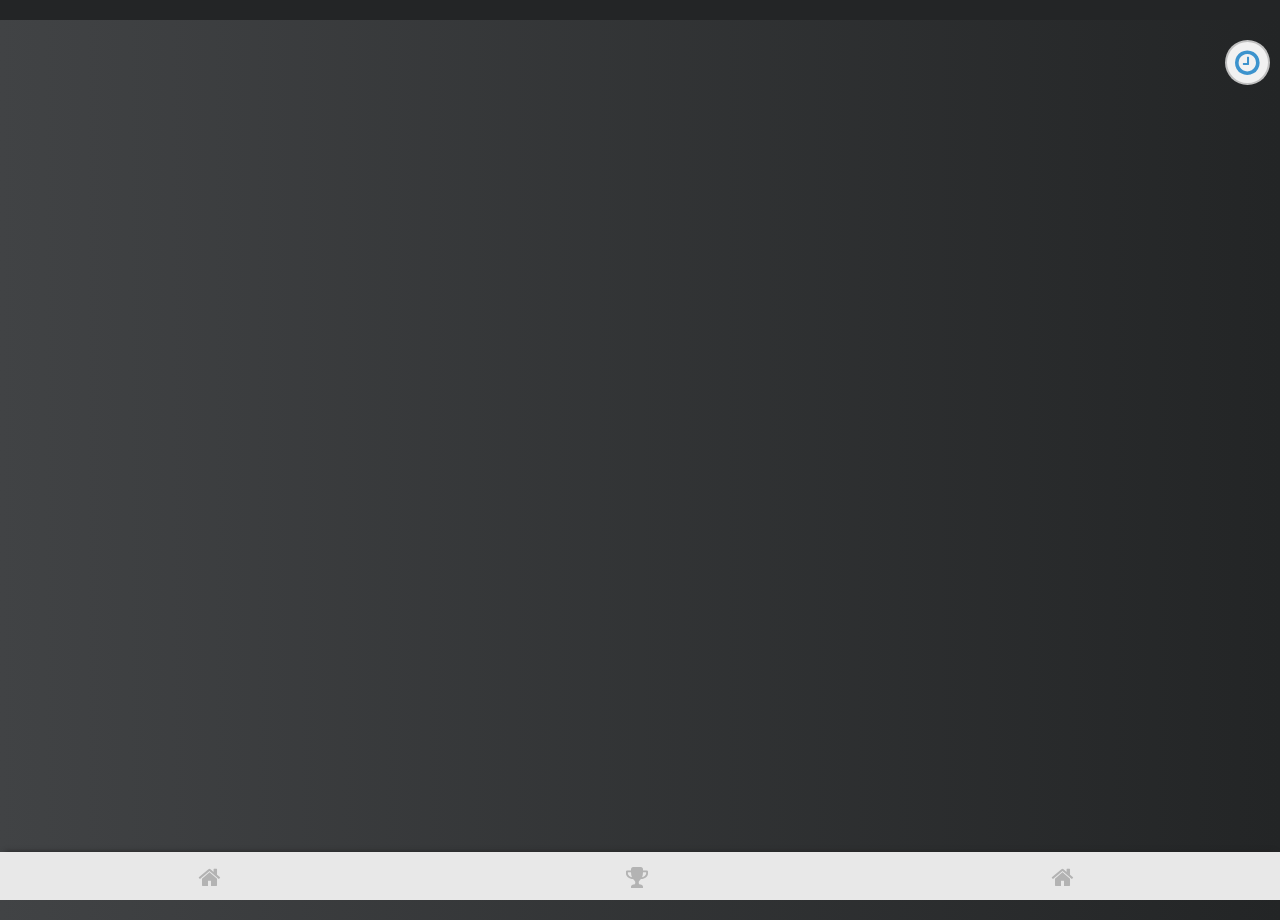
==== www/index.html @ 5163cfc4 "first commit" ====
<!DOCTYPE html>
<html>
  <head>
    <meta charset="utf-8">
    <meta name="viewport" content="initial-scale=1, maximum-scale=1, user-scalable=no, width=device-width">
    <title></title>

    <link href="https://fonts.googleapis.com/css?family=Lato%3A400%2C100%2C300%2C700" rel="stylesheet" type="text/css">
    <link rel="stylesheet" href="assets/font-awesome-4.6.3/css/font-awesome.min.css">

    <link rel="stylesheet" href="assets/pickadate.js/lib/themes/default.css">
    <link rel="stylesheet" href="assets/pickadate.js/lib/themes/default.date.css">

    <!-- <link href="lib/ionic/css/ionic.css" rel="stylesheet"> -->
    <link href="css/style.css" rel="stylesheet">

    <!-- IF using Sass (run gulp sass first), then uncomment below and remove the CSS includes above
    <link href="css/ionic.app.css" rel="stylesheet">
    -->

    <!-- ionic/angularjs js -->
    <!-- <script src="lib/ionic/js/ionic.bundle.js"></script> -->

    <!-- cordova script (this will be a 404 during development) -->
    <script src="cordova.js"></script>

    <!-- your app's js -->
    <!-- <script src="js/app.js"></script> -->
  </head>
  <body>
    <div b-name="timerContainer" class="clock"><i class="fa clock-icon fa-clock-o"></i></div>
    <div class="timer default" b-name="timer">
      <div class="time-remaining"></div>
    </div>
    <div id="iOS_header"></div>
    <div id="view" name="view">

    </div>
    <nav class="tabs">
      <div class="ind-tab" page="home"><i class="fa fa-home"></i></div>
      <div class="ind-tab" page="build"><i class="fa fa-trophy"></i></div>
      <div class="ind-tab" page="dashboard"><i class="fa fa-home"></i></div>
    </nav>

  </body>

  <script src="https://ajax.googleapis.com/ajax/libs/jquery/3.1.0/jquery.min.js"></script>

  <script src="assets/pickadate.js/lib/picker.js"></script>
  <script src="assets/pickadate.js/lib/picker.date.js"></script>

  <script src="js/routing.js/dist/routing.js"></script>
  <script src="js/routing.js/js/transition.js"></script>

  <script src="js/timer.js"></script>
  <script src="js/iTimer.js"></script>

  <script src="js/main.js"></script>
  <script src="data/keydata.js"></script>
</html>
---- www/lib/ionic/css/ionic.css ----
@charset "UTF-8";
/*!
 * Copyright 2015 Drifty Co.
 * http://drifty.com/
 *
 * Ionic, v1.3.1
 * A powerful HTML5 mobile app framework.
 * http://ionicframework.com/
 *
 * By @maxlynch, @benjsperry, @adamdbradley <3
 *
 * Licensed under the MIT license. Please see LICENSE for more information.
 *
 */
/*!
  Ionicons, v2.0.1
  Created by Ben Sperry for the Ionic Framework, http://ionicons.com/
  https://twitter.com/benjsperry  https://twitter.com/ionicframework
  MIT License: https://github.com/driftyco/ionicons

  Android-style icons originally built by Google’s
  Material Design Icons: https://github.com/google/material-design-icons
  used under CC BY http://creativecommons.org/licenses/by/4.0/
  Modified icons to fit ionicon’s grid from original.
*/
@font-face {
  font-family: "Ionicons";
  src: url("../fonts/ionicons.eot?v=2.0.1");
  src: url("../fonts/ionicons.eot?v=2.0.1#iefix") format("embedded-opentype"), url("../fonts/ionicons.ttf?v=2.0.1") format("truetype"), url("../fonts/ionicons.woff?v=2.0.1") format("woff"), url("../fonts/ionicons.woff") format("woff"), url("../fonts/ionicons.svg?v=2.0.1#Ionicons") format("svg");
  font-weight: normal;
  font-style: normal; }

.ion, .ionicons,
.ion-alert:before,
.ion-alert-circled:before,
.ion-android-add:before,
.ion-android-add-circle:before,
.ion-android-alarm-clock:before,
.ion-android-alert:before,
.ion-android-apps:before,
.ion-android-archive:before,
.ion-android-arrow-back:before,
.ion-android-arrow-down:before,
.ion-android-arrow-dropdown:before,
.ion-android-arrow-dropdown-circle:before,
.ion-android-arrow-dropleft:before,
.ion-android-arrow-dropleft-circle:before,
.ion-android-arrow-dropright:before,
.ion-android-arrow-dropright-circle:before,
.ion-android-arrow-dropup:before,
.ion-android-arrow-dropup-circle:before,
.ion-android-arrow-forward:before,
.ion-android-arrow-up:before,
.ion-android-attach:before,
.ion-android-bar:before,
.ion-android-bicycle:before,
.ion-android-boat:before,
.ion-android-bookmark:before,
.ion-android-bulb:before,
.ion-android-bus:before,
.ion-android-calendar:before,
.ion-android-call:before,
.ion-android-camera:before,
.ion-android-cancel:before,
.ion-android-car:before,
.ion-android-cart:before,
.ion-android-chat:before,
.ion-android-checkbox:before,
.ion-android-checkbox-blank:before,
.ion-android-checkbox-outline:before,
.ion-android-checkbox-outline-blank:before,
.ion-android-checkmark-circle:before,
.ion-android-clipboard:before,
.ion-android-close:before,
.ion-android-cloud:before,
.ion-android-cloud-circle:before,
.ion-android-cloud-done:before,
.ion-android-cloud-outline:before,
.ion-android-color-palette:before,
.ion-android-compass:before,
.ion-android-contact:before,
.ion-android-contacts:before,
.ion-android-contract:before,
.ion-android-create:before,
.ion-android-delete:before,
.ion-android-desktop:before,
.ion-android-document:before,
.ion-android-done:before,
.ion-android-done-all:before,
.ion-android-download:before,
.ion-android-drafts:before,
.ion-android-exit:before,
.ion-android-expand:before,
.ion-android-favorite:before,
.ion-android-favorite-outline:before,
.ion-android-film:before,
.ion-android-folder:before,
.ion-android-folder-open:before,
.ion-android-funnel:before,
.ion-android-globe:before,
.ion-android-hand:before,
.ion-android-hangout:before,
.ion-android-happy:before,
.ion-android-home:before,
.ion-android-image:before,
.ion-android-laptop:before,
.ion-android-list:before,
.ion-android-locate:before,
.ion-android-lock:before,
.ion-android-mail:before,
.ion-android-map:before,
.ion-android-menu:before,
.ion-android-microphone:before,
.ion-android-microphone-off:before,
.ion-android-more-horizontal:before,
.ion-android-more-vertical:before,
.ion-android-navigate:before,
.ion-android-notifications:before,
.ion-android-notifications-none:before,
.ion-android-notifications-off:before,
.ion-android-open:before,
.ion-android-options:before,
.ion-android-people:before,
.ion-android-person:before,
.ion-android-person-add:before,
.ion-android-phone-landscape:before,
.ion-android-phone-portrait:before,
.ion-android-pin:before,
.ion-android-plane:before,
.ion-android-playstore:before,
.ion-android-print:before,
.ion-android-radio-button-off:before,
.ion-android-radio-button-on:before,
.ion-android-refresh:before,
.ion-android-remove:before,
.ion-android-remove-circle:before,
.ion-android-restaurant:before,
.ion-android-sad:before,
.ion-android-search:before,
.ion-android-send:before,
.ion-android-settings:before,
.ion-android-share:before,
.ion-android-share-alt:before,
.ion-android-star:before,
.ion-android-star-half:before,
.ion-android-star-outline:before,
.ion-android-stopwatch:before,
.ion-android-subway:before,
.ion-android-sunny:before,
.ion-android-sync:before,
.ion-android-textsms:before,
.ion-android-time:before,
.ion-android-train:before,
.ion-android-unlock:before,
.ion-android-upload:before,
.ion-android-volume-down:before,
.ion-android-volume-mute:before,
.ion-android-volume-off:before,
.ion-android-volume-up:before,
.ion-android-walk:before,
.ion-android-warning:before,
.ion-android-watch:before,
.ion-android-wifi:before,
.ion-aperture:before,
.ion-archive:before,
.ion-arrow-down-a:before,
.ion-arrow-down-b:before,
.ion-arrow-down-c:before,
.ion-arrow-expand:before,
.ion-arrow-graph-down-left:before,
.ion-arrow-graph-down-right:before,
.ion-arrow-graph-up-left:before,
.ion-arrow-graph-up-right:before,
.ion-arrow-left-a:before,
.ion-arrow-left-b:before,
.ion-arrow-left-c:before,
.ion-arrow-move:before,
.ion-arrow-resize:before,
.ion-arrow-return-left:before,
.ion-arrow-return-right:before,
.ion-arrow-right-a:before,
.ion-arrow-right-b:before,
.ion-arrow-right-c:before,
.ion-arrow-shrink:before,
.ion-arrow-swap:before,
.ion-arrow-up-a:before,
.ion-arrow-up-b:before,
.ion-arrow-up-c:before,
.ion-asterisk:before,
.ion-at:before,
.ion-backspace:before,
.ion-backspace-outline:before,
.ion-bag:before,
.ion-battery-charging:before,
.ion-battery-empty:before,
.ion-battery-full:before,
.ion-battery-half:before,
.ion-battery-low:before,
.ion-beaker:before,
.ion-beer:before,
.ion-bluetooth:before,
.ion-bonfire:before,
.ion-bookmark:before,
.ion-bowtie:before,
.ion-briefcase:before,
.ion-bug:before,
.ion-calculator:before,
.ion-calendar:before,
.ion-camera:before,
.ion-card:before,
.ion-cash:before,
.ion-chatbox:before,
.ion-chatbox-working:before,
.ion-chatboxes:before,
.ion-chatbubble:before,
.ion-chatbubble-working:before,
.ion-chatbubbles:before,
.ion-checkmark:before,
.ion-checkmark-circled:before,
.ion-checkmark-round:before,
.ion-chevron-down:before,
.ion-chevron-left:before,
.ion-chevron-right:before,
.ion-chevron-up:before,
.ion-clipboard:before,
.ion-clock:before,
.ion-close:before,
.ion-close-circled:before,
.ion-close-round:before,
.ion-closed-captioning:before,
.ion-cloud:before,
.ion-code:before,
.ion-code-download:before,
.ion-code-working:before,
.ion-coffee:before,
.ion-compass:before,
.ion-compose:before,
.ion-connection-bars:before,
.ion-contrast:before,
.ion-crop:before,
.ion-cube:before,
.ion-disc:before,
.ion-document:before,
.ion-document-text:before,
.ion-drag:before,
.ion-earth:before,
.ion-easel:before,
.ion-edit:before,
.ion-egg:before,
.ion-eject:before,
.ion-email:before,
.ion-email-unread:before,
.ion-erlenmeyer-flask:before,
.ion-erlenmeyer-flask-bubbles:before,
.ion-eye:before,
.ion-eye-disabled:before,
.ion-female:before,
.ion-filing:before,
.ion-film-marker:before,
.ion-fireball:before,
.ion-flag:before,
.ion-flame:before,
.ion-flash:before,
.ion-flash-off:before,
.ion-folder:before,
.ion-fork:before,
.ion-fork-repo:before,
.ion-forward:before,
.ion-funnel:before,
.ion-gear-a:before,
.ion-gear-b:before,
.ion-grid:before,
.ion-hammer:before,
.ion-happy:before,
.ion-happy-outline:before,
.ion-headphone:before,
.ion-heart:before,
.ion-heart-broken:before,
.ion-help:before,
.ion-help-buoy:before,
.ion-help-circled:before,
.ion-home:before,
.ion-icecream:before,
.ion-image:before,
.ion-images:before,
.ion-information:before,
.ion-information-circled:before,
.ion-ionic:before,
.ion-ios-alarm:before,
.ion-ios-alarm-outline:before,
.ion-ios-albums:before,
.ion-ios-albums-outline:before,
.ion-ios-americanfootball:before,
.ion-ios-americanfootball-outline:before,
.ion-ios-analytics:before,
.ion-ios-analytics-outline:before,
.ion-ios-arrow-back:before,
.ion-ios-arrow-down:before,
.ion-ios-arrow-forward:before,
.ion-ios-arrow-left:before,
.ion-ios-arrow-right:before,
.ion-ios-arrow-thin-down:before,
.ion-ios-arrow-thin-left:before,
.ion-ios-arrow-thin-right:before,
.ion-ios-arrow-thin-up:before,
.ion-ios-arrow-up:before,
.ion-ios-at:before,
.ion-ios-at-outline:before,
.ion-ios-barcode:before,
.ion-ios-barcode-outline:before,
.ion-ios-baseball:before,
.ion-ios-baseball-outline:before,
.ion-ios-basketball:before,
.ion-ios-basketball-outline:before,
.ion-ios-bell:before,
.ion-ios-bell-outline:before,
.ion-ios-body:before,
.ion-ios-body-outline:before,
.ion-ios-bolt:before,
.ion-ios-bolt-outline:before,
.ion-ios-book:before,
.ion-ios-book-outline:before,
.ion-ios-bookmarks:before,
.ion-ios-bookmarks-outline:before,
.ion-ios-box:before,
.ion-ios-box-outline:before,
.ion-ios-briefcase:before,
.ion-ios-briefcase-outline:before,
.ion-ios-browsers:before,
.ion-ios-browsers-outline:before,
.ion-ios-calculator:before,
.ion-ios-calculator-outline:before,
.ion-ios-calendar:before,
.ion-ios-calendar-outline:before,
.ion-ios-camera:before,
.ion-ios-camera-outline:before,
.ion-ios-cart:before,
.ion-ios-cart-outline:before,
.ion-ios-chatboxes:before,
.ion-ios-chatboxes-outline:before,
.ion-ios-chatbubble:before,
.ion-ios-chatbubble-outline:before,
.ion-ios-checkmark:before,
.ion-ios-checkmark-empty:before,
.ion-ios-checkmark-outline:before,
.ion-ios-circle-filled:before,
.ion-ios-circle-outline:before,
.ion-ios-clock:before,
.ion-ios-clock-outline:before,
.ion-ios-close:before,
.ion-ios-close-empty:before,
.ion-ios-close-outline:before,
.ion-ios-cloud:before,
.ion-ios-cloud-download:before,
.ion-ios-cloud-download-outline:before,
.ion-ios-cloud-outline:before,
.ion-ios-cloud-upload:before,
.ion-ios-cloud-upload-outline:before,
.ion-ios-cloudy:before,
.ion-ios-cloudy-night:before,
.ion-ios-cloudy-night-outline:before,
.ion-ios-cloudy-outline:before,
.ion-ios-cog:before,
.ion-ios-cog-outline:before,
.ion-ios-color-filter:before,
.ion-ios-color-filter-outline:before,
.ion-ios-color-wand:before,
.ion-ios-color-wand-outline:before,
.ion-ios-compose:before,
.ion-ios-compose-outline:before,
.ion-ios-contact:before,
.ion-ios-contact-outline:before,
.ion-ios-copy:before,
.ion-ios-copy-outline:before,
.ion-ios-crop:before,
.ion-ios-crop-strong:before,
.ion-ios-download:before,
.ion-ios-download-outline:before,
.ion-ios-drag:before,
.ion-ios-email:before,
.ion-ios-email-outline:before,
.ion-ios-eye:before,
.ion-ios-eye-outline:before,
.ion-ios-fastforward:before,
.ion-ios-fastforward-outline:before,
.ion-ios-filing:before,
.ion-ios-filing-outline:before,
.ion-ios-film:before,
.ion-ios-film-outline:before,
.ion-ios-flag:before,
.ion-ios-flag-outline:before,
.ion-ios-flame:before,
.ion-ios-flame-outline:before,
.ion-ios-flask:before,
.ion-ios-flask-outline:before,
.ion-ios-flower:before,
.ion-ios-flower-outline:before,
.ion-ios-folder:before,
.ion-ios-folder-outline:before,
.ion-ios-football:before,
.ion-ios-football-outline:before,
.ion-ios-game-controller-a:before,
.ion-ios-game-controller-a-outline:before,
.ion-ios-game-controller-b:before,
.ion-ios-game-controller-b-outline:before,
.ion-ios-gear:before,
.ion-ios-gear-outline:before,
.ion-ios-glasses:before,
.ion-ios-glasses-outline:before,
.ion-ios-grid-view:before,
.ion-ios-grid-view-outline:before,
.ion-ios-heart:before,
.ion-ios-heart-outline:before,
.ion-ios-help:before,
.ion-ios-help-empty:before,
.ion-ios-help-outline:before,
.ion-ios-home:before,
.ion-ios-home-outline:before,
.ion-ios-infinite:before,
.ion-ios-infinite-outline:before,
.ion-ios-information:before,
.ion-ios-information-empty:before,
.ion-ios-information-outline:before,
.ion-ios-ionic-outline:before,
.ion-ios-keypad:before,
.ion-ios-keypad-outline:before,
.ion-ios-lightbulb:before,
.ion-ios-lightbulb-outline:before,
.ion-ios-list:before,
.ion-ios-list-outline:before,
.ion-ios-location:before,
.ion-ios-location-outline:before,
.ion-ios-locked:before,
.ion-ios-locked-outline:before,
.ion-ios-loop:before,
.ion-ios-loop-strong:before,
.ion-ios-medical:before,
.ion-ios-medical-outline:before,
.ion-ios-medkit:before,
.ion-ios-medkit-outline:before,
.ion-ios-mic:before,
.ion-ios-mic-off:before,
.ion-ios-mic-outline:before,
.ion-ios-minus:before,
.ion-ios-minus-empty:before,
.ion-ios-minus-outline:before,
.ion-ios-monitor:before,
.ion-ios-monitor-outline:before,
.ion-ios-moon:before,
.ion-ios-moon-outline:before,
.ion-ios-more:before,
.ion-ios-more-outline:before,
.ion-ios-musical-note:before,
.ion-ios-musical-notes:before,
.ion-ios-navigate:before,
.ion-ios-navigate-outline:before,
.ion-ios-nutrition:before,
.ion-ios-nutrition-outline:before,
.ion-ios-paper:before,
.ion-ios-paper-outline:before,
.ion-ios-paperplane:before,
.ion-ios-paperplane-outline:before,
.ion-ios-partlysunny:before,
.ion-ios-partlysunny-outline:before,
.ion-ios-pause:before,
.ion-ios-pause-outline:before,
.ion-ios-paw:before,
.ion-ios-paw-outline:before,
.ion-ios-people:before,
.ion-ios-people-outline:before,
.ion-ios-person:before,
.ion-ios-person-outline:before,
.ion-ios-personadd:before,
.ion-ios-personadd-outline:before,
.ion-ios-photos:before,
.ion-ios-photos-outline:before,
.ion-ios-pie:before,
.ion-ios-pie-outline:before,
.ion-ios-pint:before,
.ion-ios-pint-outline:before,
.ion-ios-play:before,
.ion-ios-play-outline:before,
.ion-ios-plus:before,
.ion-ios-plus-empty:before,
.ion-ios-plus-outline:before,
.ion-ios-pricetag:before,
.ion-ios-pricetag-outline:before,
.ion-ios-pricetags:before,
.ion-ios-pricetags-outline:before,
.ion-ios-printer:before,
.ion-ios-printer-outline:before,
.ion-ios-pulse:before,
.ion-ios-pulse-strong:before,
.ion-ios-rainy:before,
.ion-ios-rainy-outline:before,
.ion-ios-recording:before,
.ion-ios-recording-outline:before,
.ion-ios-redo:before,
.ion-ios-redo-outline:before,
.ion-ios-refresh:before,
.ion-ios-refresh-empty:before,
.ion-ios-refresh-outline:before,
.ion-ios-reload:before,
.ion-ios-reverse-camera:before,
.ion-ios-reverse-camera-outline:before,
.ion-ios-rewind:before,
.ion-ios-rewind-outline:before,
.ion-ios-rose:before,
.ion-ios-rose-outline:before,
.ion-ios-search:before,
.ion-ios-search-strong:before,
.ion-ios-settings:before,
.ion-ios-settings-strong:before,
.ion-ios-shuffle:before,
.ion-ios-shuffle-strong:before,
.ion-ios-skipbackward:before,
.ion-ios-skipbackward-outline:before,
.ion-ios-skipforward:before,
.ion-ios-skipforward-outline:before,
.ion-ios-snowy:before,
.ion-ios-speedometer:before,
.ion-ios-speedometer-outline:before,
.ion-ios-star:before,
.ion-ios-star-half:before,
.ion-ios-star-outline:before,
.ion-ios-stopwatch:before,
.ion-ios-stopwatch-outline:before,
.ion-ios-sunny:before,
.ion-ios-sunny-outline:before,
.ion-ios-telephone:before,
.ion-ios-telephone-outline:before,
.ion-ios-tennisball:before,
.ion-ios-tennisball-outline:before,
.ion-ios-thunderstorm:before,
.ion-ios-thunderstorm-outline:before,
.ion-ios-time:before,
.ion-ios-time-outline:before,
.ion-ios-timer:before,
.ion-ios-timer-outline:before,
.ion-ios-toggle:before,
.ion-ios-toggle-outline:before,
.ion-ios-trash:before,
.ion-ios-trash-outline:before,
.ion-ios-undo:before,
.ion-ios-undo-outline:before,
.ion-ios-unlocked:before,
.ion-ios-unlocked-outline:before,
.ion-ios-upload:before,
.ion-ios-upload-outline:before,
.ion-ios-videocam:before,
.ion-ios-videocam-outline:before,
.ion-ios-volume-high:before,
.ion-ios-volume-low:before,
.ion-ios-wineglass:before,
.ion-ios-wineglass-outline:before,
.ion-ios-world:before,
.ion-ios-world-outline:before,
.ion-ipad:before,
.ion-iphone:before,
.ion-ipod:before,
.ion-jet:before,
.ion-key:before,
.ion-knife:before,
.ion-laptop:before,
.ion-leaf:before,
.ion-levels:before,
.ion-lightbulb:before,
.ion-link:before,
.ion-load-a:before,
.ion-load-b:before,
.ion-load-c:before,
.ion-load-d:before,
.ion-location:before,
.ion-lock-combination:before,
.ion-locked:before,
.ion-log-in:before,
.ion-log-out:before,
.ion-loop:before,
.ion-magnet:before,
.ion-male:before,
.ion-man:before,
.ion-map:before,
.ion-medkit:before,
.ion-merge:before,
.ion-mic-a:before,
.ion-mic-b:before,
.ion-mic-c:before,
.ion-minus:before,
.ion-minus-circled:before,
.ion-minus-round:before,
.ion-model-s:before,
.ion-monitor:before,
.ion-more:before,
.ion-mouse:before,
.ion-music-note:before,
.ion-navicon:before,
.ion-navicon-round:before,
.ion-navigate:before,
.ion-network:before,
.ion-no-smoking:before,
.ion-nuclear:before,
.ion-outlet:before,
.ion-paintbrush:before,
.ion-paintbucket:before,
.ion-paper-airplane:before,
.ion-paperclip:before,
.ion-pause:before,
.ion-person:before,
.ion-person-add:before,
.ion-person-stalker:before,
.ion-pie-graph:before,
.ion-pin:before,
.ion-pinpoint:before,
.ion-pizza:before,
.ion-plane:before,
.ion-planet:before,
.ion-play:before,
.ion-playstation:before,
.ion-plus:before,
.ion-plus-circled:before,
.ion-plus-round:before,
.ion-podium:before,
.ion-pound:before,
.ion-power:before,
.ion-pricetag:before,
.ion-pricetags:before,
.ion-printer:before,
.ion-pull-request:before,
.ion-qr-scanner:before,
.ion-quote:before,
.ion-radio-waves:before,
.ion-record:before,
.ion-refresh:before,
.ion-reply:before,
.ion-reply-all:before,
.ion-ribbon-a:before,
.ion-ribbon-b:before,
.ion-sad:before,
.ion-sad-outline:before,
.ion-scissors:before,
.ion-search:before,
.ion-settings:before,
.ion-share:before,
.ion-shuffle:before,
.ion-skip-backward:before,
.ion-skip-forward:before,
.ion-social-android:before,
.ion-social-android-outline:before,
.ion-social-angular:before,
.ion-social-angular-outline:before,
.ion-social-apple:before,
.ion-social-apple-outline:before,
.ion-social-bitcoin:before,
.ion-social-bitcoin-outline:before,
.ion-social-buffer:before,
.ion-social-buffer-outline:before,
.ion-social-chrome:before,
.ion-social-chrome-outline:before,
.ion-social-codepen:before,
.ion-social-codepen-outline:before,
.ion-social-css3:before,
.ion-social-css3-outline:before,
.ion-social-designernews:before,
.ion-social-designernews-outline:before,
.ion-social-dribbble:before,
.ion-social-dribbble-outline:before,
.ion-social-dropbox:before,
.ion-social-dropbox-outline:before,
.ion-social-euro:before,
.ion-social-euro-outline:before,
.ion-social-facebook:before,
.ion-social-facebook-outline:before,
.ion-social-foursquare:before,
.ion-social-foursquare-outline:before,
.ion-social-freebsd-devil:before,
.ion-social-github:before,
.ion-social-github-outline:before,
.ion-social-google:before,
.ion-social-google-outline:before,
.ion-social-googleplus:before,
.ion-social-googleplus-outline:before,
.ion-social-hackernews:before,
.ion-social-hackernews-outline:before,
.ion-social-html5:before,
.ion-social-html5-outline:before,
.ion-social-instagram:before,
.ion-social-instagram-outline:before,
.ion-social-javascript:before,
.ion-social-javascript-outline:before,
.ion-social-linkedin:before,
.ion-social-linkedin-outline:before,
.ion-social-markdown:before,
.ion-social-nodejs:before,
.ion-social-octocat:before,
.ion-social-pinterest:before,
.ion-social-pinterest-outline:before,
.ion-social-python:before,
.ion-social-reddit:before,
.ion-social-reddit-outline:before,
.ion-social-rss:before,
.ion-social-rss-outline:before,
.ion-social-sass:before,
.ion-social-skype:before,
.ion-social-skype-outline:before,
.ion-social-snapchat:before,
.ion-social-snapchat-outline:before,
.ion-social-tumblr:before,
.ion-social-tumblr-outline:before,
.ion-social-tux:before,
.ion-social-twitch:before,
.ion-social-twitch-outline:before,
.ion-social-twitter:before,
.ion-social-twitter-outline:before,
.ion-social-usd:before,
.ion-social-usd-outline:before,
.ion-social-vimeo:before,
.ion-social-vimeo-outline:before,
.ion-social-whatsapp:before,
.ion-social-whatsapp-outline:before,
.ion-social-windows:before,
.ion-social-windows-outline:before,
.ion-social-wordpress:before,
.ion-social-wordpress-outline:before,
.ion-social-yahoo:before,
.ion-social-yahoo-outline:before,
.ion-social-yen:before,
.ion-social-yen-outline:before,
.ion-social-youtube:before,
.ion-social-youtube-outline:before,
.ion-soup-can:before,
.ion-soup-can-outline:before,
.ion-speakerphone:before,
.ion-speedometer:before,
.ion-spoon:before,
.ion-star:before,
.ion-stats-bars:before,
.ion-steam:before,
.ion-stop:before,
.ion-thermometer:before,
.ion-thumbsdown:before,
.ion-thumbsup:before,
.ion-toggle:before,
.ion-toggle-filled:before,
.ion-transgender:before,
.ion-trash-a:before,
.ion-trash-b:before,
.ion-trophy:before,
.ion-tshirt:before,
.ion-tshirt-outline:before,
.ion-umbrella:before,
.ion-university:before,
.ion-unlocked:before,
.ion-upload:before,
.ion-usb:before,
.ion-videocamera:before,
.ion-volume-high:before,
.ion-volume-low:before,
.ion-volume-medium:before,
.ion-volume-mute:before,
.ion-wand:before,
.ion-waterdrop:before,
.ion-wifi:before,
.ion-wineglass:before,
.ion-woman:before,
.ion-wrench:before,
.ion-xbox:before {
  display: inline-block;
  font-family: "Ionicons";
  speak: none;
  font-style: normal;
  font-weight: normal;
  font-variant: normal;
  text-transform: none;
  text-rendering: auto;
  line-height: 1;
  -webkit-font-smoothing: antialiased;
  -moz-osx-font-smoothing: grayscale; }

.ion-alert:before {
  content: ""; }

.ion-alert-circled:before {
  content: ""; }

.ion-android-add:before {
  content: ""; }

.ion-android-add-circle:before {
  content: ""; }

.ion-android-alarm-clock:before {
  content: ""; }

.ion-android-alert:before {
  content: ""; }

.ion-android-apps:before {
  content: ""; }

.ion-android-archive:before {
  content: ""; }

.ion-android-arrow-back:before {
  content: ""; }

.ion-android-arrow-down:before {
  content: ""; }

.ion-android-arrow-dropdown:before {
  content: ""; }

.ion-android-arrow-dropdown-circle:before {
  content: ""; }

.ion-android-arrow-dropleft:before {
  content: ""; }

.ion-android-arrow-dropleft-circle:before {
  content: ""; }

.ion-android-arrow-dropright:before {
  content: ""; }

.ion-android-arrow-dropright-circle:before {
  content: ""; }

.ion-android-arrow-dropup:before {
  content: ""; }

.ion-android-arrow-dropup-circle:before {
  content: ""; }

.ion-android-arrow-forward:before {
  content: ""; }

.ion-android-arrow-up:before {
  content: ""; }

.ion-android-attach:before {
  content: ""; }

.ion-android-bar:before {
  content: ""; }

.ion-android-bicycle:before {
  content: ""; }

.ion-android-boat:before {
  content: ""; }

.ion-android-bookmark:before {
  content: ""; }

.ion-android-bulb:before {
  content: ""; }

.ion-android-bus:before {
  content: ""; }

.ion-android-calendar:before {
  content: ""; }

.ion-android-call:before {
  content: ""; }

.ion-android-camera:before {
  content: ""; }

.ion-android-cancel:before {
  content: ""; }

.ion-android-car:before {
  content: ""; }

.ion-android-cart:before {
  content: ""; }

.ion-android-chat:before {
  content: ""; }

.ion-android-checkbox:before {
  content: ""; }

.ion-android-checkbox-blank:before {
  content: ""; }

.ion-android-checkbox-outline:before {
  content: ""; }

.ion-android-checkbox-outline-blank:before {
  content: ""; }

.ion-android-checkmark-circle:before {
  content: ""; }

.ion-android-clipboard:before {
  content: ""; }

.ion-android-close:before {
  content: ""; }

.ion-android-cloud:before {
  content: ""; }

.ion-android-cloud-circle:before {
  content: ""; }

.ion-android-cloud-done:before {
  content: ""; }

.ion-android-cloud-outline:before {
  content: ""; }

.ion-android-color-palette:before {
  content: ""; }

.ion-android-compass:before {
  content: ""; }

.ion-android-contact:before {
  content: ""; }

.ion-android-contacts:before {
  content: ""; }

.ion-android-contract:before {
  content: ""; }

.ion-android-create:before {
  content: ""; }

.ion-android-delete:before {
  content: ""; }

.ion-android-desktop:before {
  content: ""; }

.ion-android-document:before {
  content: ""; }

.ion-android-done:before {
  content: ""; }

.ion-android-done-all:before {
  content: ""; }

.ion-android-download:before {
  content: ""; }

.ion-android-drafts:before {
  content: ""; }

.ion-android-exit:before {
  content: ""; }

.ion-android-expand:before {
  content: ""; }

.ion-android-favorite:before {
  content: ""; }

.ion-android-favorite-outline:before {
  content: ""; }

.ion-android-film:before {
  content: ""; }

.ion-android-folder:before {
  content: ""; }

.ion-android-folder-open:before {
  content: ""; }

.ion-android-funnel:before {
  content: ""; }

.ion-android-globe:before {
  content: ""; }

.ion-android-hand:before {
  content: ""; }

.ion-android-hangout:before {
  content: ""; }

.ion-android-happy:before {
  content: ""; }

.ion-android-home:before {
  content: ""; }

.ion-android-image:before {
  content: ""; }

.ion-android-laptop:before {
  content: ""; }

.ion-android-list:before {
  content: ""; }

.ion-android-locate:before {
  content: ""; }

.ion-android-lock:before {
  content: ""; }

.ion-android-mail:before {
  content: ""; }

.ion-android-map:before {
  content: ""; }

.ion-android-menu:before {
  content: ""; }

.ion-android-microphone:before {
  content: ""; }

.ion-android-microphone-off:before {
  content: ""; }

.ion-android-more-horizontal:before {
  content: ""; }

.ion-android-more-vertical:before {
  content: ""; }

.ion-android-navigate:before {
  content: ""; }

.ion-android-notifications:before {
  content: ""; }

.ion-android-notifications-none:before {
  content: ""; }

.ion-android-notifications-off:before {
  content: ""; }

.ion-android-open:before {
  content: ""; }

.ion-android-options:before {
  content: ""; }

.ion-android-people:before {
  content: ""; }

.ion-android-person:before {
  content: ""; }

.ion-android-person-add:before {
  content: ""; }

.ion-android-phone-landscape:before {
  content: ""; }

.ion-android-phone-portrait:before {
  content: ""; }

.ion-android-pin:before {
  content: ""; }

.ion-android-plane:before {
  content: ""; }

.ion-android-playstore:before {
  content: ""; }

.ion-android-print:before {
  content: ""; }

.ion-android-radio-button-off:before {
  content: ""; }

.ion-android-radio-button-on:before {
  content: ""; }

.ion-android-refresh:before {
  content: ""; }

.ion-android-remove:before {
  content: ""; }

.ion-android-remove-circle:before {
  content: ""; }

.ion-android-restaurant:before {
  content: ""; }

.ion-android-sad:before {
  content: ""; }

.ion-android-search:before {
  content: ""; }

.ion-android-send:before {
  content: ""; }

.ion-android-settings:before {
  content: ""; }

.ion-android-share:before {
  content: ""; }

.ion-android-share-alt:before {
  content: ""; }

.ion-android-star:before {
  content: ""; }

.ion-android-star-half:before {
  content: ""; }

.ion-android-star-outline:before {
  content: ""; }

.ion-android-stopwatch:before {
  content: ""; }

.ion-android-subway:before {
  content: ""; }

.ion-android-sunny:before {
  content: ""; }

.ion-android-sync:before {
  content: ""; }

.ion-android-textsms:before {
  content: ""; }

.ion-android-time:before {
  content: ""; }

.ion-android-train:before {
  content: ""; }

.ion-android-unlock:before {
  content: ""; }

.ion-android-upload:before {
  content: ""; }

.ion-android-volume-down:before {
  content: ""; }

.ion-android-volume-mute:before {
  content: ""; }

.ion-android-volume-off:before {
  content: ""; }

.ion-android-volume-up:before {
  content: ""; }

.ion-android-walk:before {
  content: ""; }

.ion-android-warning:before {
  content: ""; }

.ion-android-watch:before {
  content: ""; }

.ion-android-wifi:before {
  content: ""; }

.ion-aperture:before {
  content: ""; }

.ion-archive:before {
  content: ""; }

.ion-arrow-down-a:before {
  content: ""; }

.ion-arrow-down-b:before {
  content: ""; }

.ion-arrow-down-c:before {
  content: ""; }

.ion-arrow-expand:before {
  content: ""; }

.ion-arrow-graph-down-left:before {
  content: ""; }

.ion-arrow-graph-down-right:before {
  content: ""; }

.ion-arrow-graph-up-left:before {
  content: ""; }

.ion-arrow-graph-up-right:before {
  content: ""; }

.ion-arrow-left-a:before {
  content: ""; }

.ion-arrow-left-b:before {
  content: ""; }

.ion-arrow-left-c:before {
  content: ""; }

.ion-arrow-move:before {
  content: ""; }

.ion-arrow-resize:before {
  content: ""; }

.ion-arrow-return-left:before {
  content: ""; }

.ion-arrow-return-right:before {
  content: ""; }

.ion-arrow-right-a:before {
  content: ""; }

.ion-arrow-right-b:before {
  content: ""; }

.ion-arrow-right-c:before {
  content: ""; }

.ion-arrow-shrink:before {
  content: ""; }

.ion-arrow-swap:before {
  content: ""; }

.ion-arrow-up-a:before {
  content: ""; }

.ion-arrow-up-b:before {
  content: ""; }

.ion-arrow-up-c:before {
  content: ""; }

.ion-asterisk:before {
  content: ""; }

.ion-at:before {
  content: ""; }

.ion-backspace:before {
  content: ""; }

.ion-backspace-outline:before {
  content: ""; }

.ion-bag:before {
  content: ""; }

.ion-battery-charging:before {
  content: ""; }

.ion-battery-empty:before {
  content: ""; }

.ion-battery-full:before {
  content: ""; }

.ion-battery-half:before {
  content: ""; }

.ion-battery-low:before {
  content: ""; }

.ion-beaker:before {
  content: ""; }

.ion-beer:before {
  content: ""; }

.ion-bluetooth:before {
  content: ""; }

.ion-bonfire:before {
  content: ""; }

.ion-bookmark:before {
  content: ""; }

.ion-bowtie:before {
  content: ""; }

.ion-briefcase:before {
  content: ""; }

.ion-bug:before {
  content: ""; }

.ion-calculator:before {
  content: ""; }

.ion-calendar:before {
  content: ""; }

.ion-camera:before {
  content: ""; }

.ion-card:before {
  content: ""; }

.ion-cash:before {
  content: ""; }

.ion-chatbox:before {
  content: ""; }

.ion-chatbox-working:before {
  content: ""; }

.ion-chatboxes:before {
  content: ""; }

.ion-chatbubble:before {
  content: ""; }

.ion-chatbubble-working:before {
  content: ""; }

.ion-chatbubbles:before {
  content: ""; }

.ion-checkmark:before {
  content: ""; }

.ion-checkmark-circled:before {
  content: ""; }

.ion-checkmark-round:before {
  content: ""; }

.ion-chevron-down:before {
  content: ""; }

.ion-chevron-left:before {
  content: ""; }

.ion-chevron-right:before {
  content: ""; }

.ion-chevron-up:before {
  content: ""; }

.ion-clipboard:before {
  content: ""; }

.ion-clock:before {
  content: ""; }

.ion-close:before {
  content: ""; }

.ion-close-circled:before {
  content: ""; }

.ion-close-round:before {
  content: ""; }

.ion-closed-captioning:before {
  content: ""; }

.ion-cloud:before {
  content: ""; }

.ion-code:before {
  content: ""; }

.ion-code-download:before {
  content: ""; }

.ion-code-working:before {
  content: ""; }

.ion-coffee:before {
  content: ""; }

.ion-compass:before {
  content: ""; }

.ion-compose:before {
  content: ""; }

.ion-connection-bars:before {
  content: ""; }

.ion-contrast:before {
  content: ""; }

.ion-crop:before {
  content: ""; }

.ion-cube:before {
  content: ""; }

.ion-disc:before {
  content: ""; }

.ion-document:before {
  content: ""; }

.ion-document-text:before {
  content: ""; }

.ion-drag:before {
  content: ""; }

.ion-earth:before {
  content: ""; }

.ion-easel:before {
  content: ""; }

.ion-edit:before {
  content: ""; }

.ion-egg:before {
  content: ""; }

.ion-eject:before {
  content: ""; }

.ion-email:before {
  content: ""; }

.ion-email-unread:before {
  content: ""; }

.ion-erlenmeyer-flask:before {
  content: ""; }

.ion-erlenmeyer-flask-bubbles:before {
  content: ""; }

.ion-eye:before {
  content: ""; }

.ion-eye-disabled:before {
  content: ""; }

.ion-female:before {
  content: ""; }

.ion-filing:before {
  content: ""; }

.ion-film-marker:before {
  content: ""; }

.ion-fireball:before {
  content: ""; }

.ion-flag:before {
  content: ""; }

.ion-flame:before {
  content: ""; }

.ion-flash:before {
  content: ""; }

.ion-flash-off:before {
  content: ""; }

.ion-folder:before {
  content: ""; }

.ion-fork:before {
  content: ""; }

.ion-fork-repo:before {
  content: ""; }

.ion-forward:before {
  content: ""; }

.ion-funnel:before {
  content: ""; }

.ion-gear-a:before {
  content: ""; }

.ion-gear-b:before {
  content: ""; }

.ion-grid:before {
  content: ""; }

.ion-hammer:before {
  content: ""; }

.ion-happy:before {
  content: ""; }

.ion-happy-outline:before {
  content: ""; }

.ion-headphone:before {
  content: ""; }

.ion-heart:before {
  content: ""; }

.ion-heart-broken:before {
  content: ""; }

.ion-help:before {
  content: ""; }

.ion-help-buoy:before {
  content: ""; }

.ion-help-circled:before {
  content: ""; }

.ion-home:before {
  content: ""; }

.ion-icecream:before {
  content: ""; }

.ion-image:before {
  content: ""; }

.ion-images:before {
  content: ""; }

.ion-information:before {
  content: ""; }

.ion-information-circled:before {
  content: ""; }

.ion-ionic:before {
  content: ""; }

.ion-ios-alarm:before {
  content: ""; }

.ion-ios-alarm-outline:before {
  content: ""; }

.ion-ios-albums:before {
  content: ""; }

.ion-ios-albums-outline:before {
  content: ""; }

.ion-ios-americanfootball:before {
  content: ""; }

.ion-ios-americanfootball-outline:before {
  content: ""; }

.ion-ios-analytics:before {
  content: ""; }

.ion-ios-analytics-outline:before {
  content: ""; }

.ion-ios-arrow-back:before {
  content: ""; }

.ion-ios-arrow-down:before {
  content: ""; }

.ion-ios-arrow-forward:before {
  content: ""; }

.ion-ios-arrow-left:before {
  content: ""; }

.ion-ios-arrow-right:before {
  content: ""; }

.ion-ios-arrow-thin-down:before {
  content: ""; }

.ion-ios-arrow-thin-left:before {
  content: ""; }

.ion-ios-arrow-thin-right:before {
  content: ""; }

.ion-ios-arrow-thin-up:before {
  content: ""; }

.ion-ios-arrow-up:before {
  content: ""; }

.ion-ios-at:before {
  content: ""; }

.ion-ios-at-outline:before {
  content: ""; }

.ion-ios-barcode:before {
  content: ""; }

.ion-ios-barcode-outline:before {
  content: ""; }

.ion-ios-baseball:before {
  content: ""; }

.ion-ios-baseball-outline:before {
  content: ""; }

.ion-ios-basketball:before {
  content: ""; }

.ion-ios-basketball-outline:before {
  content: ""; }

.ion-ios-bell:before {
  content: ""; }

.ion-ios-bell-outline:before {
  content: ""; }

.ion-ios-body:before {
  content: ""; }

.ion-ios-body-outline:before {
  content: ""; }

.ion-ios-bolt:before {
  content: ""; }

.ion-ios-bolt-outline:before {
  content: ""; }

.ion-ios-book:before {
  content: ""; }

.ion-ios-book-outline:before {
  content: ""; }

.ion-ios-bookmarks:before {
  content: ""; }

.ion-ios-bookmarks-outline:before {
  content: ""; }

.ion-ios-box:before {
  content: ""; }

.ion-ios-box-outline:before {
  content: ""; }

.ion-ios-briefcase:before {
  content: ""; }

.ion-ios-briefcase-outline:before {
  content: ""; }

.ion-ios-browsers:before {
  content: ""; }

.ion-ios-browsers-outline:before {
  content: ""; }

.ion-ios-calculator:before {
  content: ""; }

.ion-ios-calculator-outline:before {
  content: ""; }

.ion-ios-calendar:before {
  content: ""; }

.ion-ios-calendar-outline:before {
  content: ""; }

.ion-ios-camera:before {
  content: ""; }

.ion-ios-camera-outline:before {
  content: ""; }

.ion-ios-cart:before {
  content: ""; }

.ion-ios-cart-outline:before {
  content: ""; }

.ion-ios-chatboxes:before {
  content: ""; }

.ion-ios-chatboxes-outline:before {
  content: ""; }

.ion-ios-chatbubble:before {
  content: ""; }

.ion-ios-chatbubble-outline:before {
  content: ""; }

.ion-ios-checkmark:before {
  content: ""; }

.ion-ios-checkmark-empty:before {
  content: ""; }

.ion-ios-checkmark-outline:before {
  content: ""; }

.ion-ios-circle-filled:before {
  content: ""; }

.ion-ios-circle-outline:before {
  content: ""; }

.ion-ios-clock:before {
  content: ""; }

.ion-ios-clock-outline:before {
  content: ""; }

.ion-ios-close:before {
  content: ""; }

.ion-ios-close-empty:before {
  content: ""; }

.ion-ios-close-outline:before {
  content: ""; }

.ion-ios-cloud:before {
  content: ""; }

.ion-ios-cloud-download:before {
  content: ""; }

.ion-ios-cloud-download-outline:before {
  content: ""; }

.ion-ios-cloud-outline:before {
  content: ""; }

.ion-ios-cloud-upload:before {
  content: ""; }

.ion-ios-cloud-upload-outline:before {
  content: ""; }

.ion-ios-cloudy:before {
  content: ""; }

.ion-ios-cloudy-night:before {
  content: ""; }

.ion-ios-cloudy-night-outline:before {
  content: ""; }

.ion-ios-cloudy-outline:before {
  content: ""; }

.ion-ios-cog:before {
  content: ""; }

.ion-ios-cog-outline:before {
  content: ""; }

.ion-ios-color-filter:before {
  content: ""; }

.ion-ios-color-filter-outline:before {
  content: ""; }

.ion-ios-color-wand:before {
  content: ""; }

.ion-ios-color-wand-outline:before {
  content: ""; }

.ion-ios-compose:before {
  content: ""; }

.ion-ios-compose-outline:before {
  content: ""; }

.ion-ios-contact:before {
  content: ""; }

.ion-ios-contact-outline:before {
  content: ""; }

.ion-ios-copy:before {
  content: ""; }

.ion-ios-copy-outline:before {
  content: ""; }

.ion-ios-crop:before {
  content: ""; }

.ion-ios-crop-strong:before {
  content: ""; }

.ion-ios-download:before {
  content: ""; }

.ion-ios-download-outline:before {
  content: ""; }

.ion-ios-drag:before {
  content: ""; }

.ion-ios-email:before {
  content: ""; }

.ion-ios-email-outline:before {
  content: ""; }

.ion-ios-eye:before {
  content: ""; }

.ion-ios-eye-outline:before {
  content: ""; }

.ion-ios-fastforward:before {
  content: ""; }

.ion-ios-fastforward-outline:before {
  content: ""; }

.ion-ios-filing:before {
  content: ""; }

.ion-ios-filing-outline:before {
  content: ""; }

.ion-ios-film:before {
  content: ""; }

.ion-ios-film-outline:before {
  content: ""; }

.ion-ios-flag:before {
  content: ""; }

.ion-ios-flag-outline:before {
  content: ""; }

.ion-ios-flame:before {
  content: ""; }

.ion-ios-flame-outline:before {
  content: ""; }

.ion-ios-flask:before {
  content: ""; }

.ion-ios-flask-outline:before {
  content: ""; }

.ion-ios-flower:before {
  content: ""; }

.ion-ios-flower-outline:before {
  content: ""; }

.ion-ios-folder:before {
  content: ""; }

.ion-ios-folder-outline:before {
  content: ""; }

.ion-ios-football:before {
  content: ""; }

.ion-ios-football-outline:before {
  content: ""; }

.ion-ios-game-controller-a:before {
  content: ""; }

.ion-ios-game-controller-a-outline:before {
  content: ""; }

.ion-ios-game-controller-b:before {
  content: ""; }

.ion-ios-game-controller-b-outline:before {
  content: ""; }

.ion-ios-gear:before {
  content: ""; }

.ion-ios-gear-outline:before {
  content: ""; }

.ion-ios-glasses:before {
  content: ""; }

.ion-ios-glasses-outline:before {
  content: ""; }

.ion-ios-grid-view:before {
  content: ""; }

.ion-ios-grid-view-outline:before {
  content: ""; }

.ion-ios-heart:before {
  content: ""; }

.ion-ios-heart-outline:before {
  content: ""; }

.ion-ios-help:before {
  content: ""; }

.ion-ios-help-empty:before {
  content: ""; }

.ion-ios-help-outline:before {
  content: ""; }

.ion-ios-home:before {
  content: ""; }

.ion-ios-home-outline:before {
  content: ""; }

.ion-ios-infinite:before {
  content: ""; }

.ion-ios-infinite-outline:before {
  content: ""; }

.ion-ios-information:before {
  content: ""; }

.ion-ios-information-empty:before {
  content: ""; }

.ion-ios-information-outline:before {
  content: ""; }

.ion-ios-ionic-outline:before {
  content: ""; }

.ion-ios-keypad:before {
  content: ""; }

.ion-ios-keypad-outline:before {
  content: ""; }

.ion-ios-lightbulb:before {
  content: ""; }

.ion-ios-lightbulb-outline:before {
  content: ""; }

.ion-ios-list:before {
  content: ""; }

.ion-ios-list-outline:before {
  content: ""; }

.ion-ios-location:before {
  content: ""; }

.ion-ios-location-outline:before {
  content: ""; }

.ion-ios-locked:before {
  content: ""; }

.ion-ios-locked-outline:before {
  content: ""; }

.ion-ios-loop:before {
  content: ""; }

.ion-ios-loop-strong:before {
  content: ""; }

.ion-ios-medical:before {
  content: ""; }

.ion-ios-medical-outline:before {
  content: ""; }

.ion-ios-medkit:before {
  content: ""; }

.ion-ios-medkit-outline:before {
  content: ""; }

.ion-ios-mic:before {
  content: ""; }

.ion-ios-mic-off:before {
  content: ""; }

.ion-ios-mic-outline:before {
  content: ""; }

.ion-ios-minus:before {
  content: ""; }

.ion-ios-minus-empty:before {
  content: ""; }

.ion-ios-minus-outline:before {
  content: ""; }

.ion-ios-monitor:before {
  content: ""; }

.ion-ios-monitor-outline:before {
  content: ""; }

.ion-ios-moon:before {
  content: ""; }

.ion-ios-moon-outline:before {
  content: ""; }

.ion-ios-more:before {
  content: ""; }

.ion-ios-more-outline:before {
  content: ""; }

.ion-ios-musical-note:before {
  content: ""; }

.ion-ios-musical-notes:before {
  content: ""; }

.ion-ios-navigate:before {
  content: ""; }

.ion-ios-navigate-outline:before {
  content: ""; }

.ion-ios-nutrition:before {
  content: ""; }

.ion-ios-nutrition-outline:before {
  content: ""; }

.ion-ios-paper:before {
  content: ""; }

.ion-ios-paper-outline:before {
  content: ""; }

.ion-ios-paperplane:before {
  content: ""; }

.ion-ios-paperplane-outline:before {
  content: ""; }

.ion-ios-partlysunny:before {
  content: ""; }

.ion-ios-partlysunny-outline:before {
  content: ""; }

.ion-ios-pause:before {
  content: ""; }

.ion-ios-pause-outline:before {
  content: ""; }

.ion-ios-paw:before {
  content: ""; }

.ion-ios-paw-outline:before {
  content: ""; }

.ion-ios-people:before {
  content: ""; }

.ion-ios-people-outline:before {
  content: ""; }

.ion-ios-person:before {
  content: ""; }

.ion-ios-person-outline:before {
  content: ""; }

.ion-ios-personadd:before {
  content: ""; }

.ion-ios-personadd-outline:before {
  content: ""; }

.ion-ios-photos:before {
  content: ""; }

.ion-ios-photos-outline:before {
  content: ""; }

.ion-ios-pie:before {
  content: ""; }

.ion-ios-pie-outline:before {
  content: ""; }

.ion-ios-pint:before {
  content: ""; }

.ion-ios-pint-outline:before {
  content: ""; }

.ion-ios-play:before {
  content: ""; }

.ion-ios-play-outline:before {
  content: ""; }

.ion-ios-plus:before {
  content: ""; }

.ion-ios-plus-empty:before {
  content: ""; }

.ion-ios-plus-outline:before {
  content: ""; }

.ion-ios-pricetag:before {
  content: ""; }

.ion-ios-pricetag-outline:before {
  content: ""; }

.ion-ios-pricetags:before {
  content: ""; }

.ion-ios-pricetags-outline:before {
  content: ""; }

.ion-ios-printer:before {
  content: ""; }

.ion-ios-printer-outline:before {
  content: ""; }

.ion-ios-pulse:before {
  content: ""; }

.ion-ios-pulse-strong:before {
  content: ""; }

.ion-ios-rainy:before {
  content: ""; }

.ion-ios-rainy-outline:before {
  content: ""; }

.ion-ios-recording:before {
  content: ""; }

.ion-ios-recording-outline:before {
  content: ""; }

.ion-ios-redo:before {
  content: ""; }

.ion-ios-redo-outline:before {
  content: ""; }

.ion-ios-refresh:before {
  content: ""; }

.ion-ios-refresh-empty:before {
  content: ""; }

.ion-ios-refresh-outline:before {
  content: ""; }

.ion-ios-reload:before {
  content: ""; }

.ion-ios-reverse-camera:before {
  content: ""; }

.ion-ios-reverse-camera-outline:before {
  content: ""; }

.ion-ios-rewind:before {
  content: ""; }

.ion-ios-rewind-outline:before {
  content: ""; }

.ion-ios-rose:before {
  content: ""; }

.ion-ios-rose-outline:before {
  content: ""; }

.ion-ios-search:before {
  content: ""; }

.ion-ios-search-strong:before {
  content: ""; }

.ion-ios-settings:before {
  content: ""; }

.ion-ios-settings-strong:before {
  content: ""; }

.ion-ios-shuffle:before {
  content: ""; }

.ion-ios-shuffle-strong:before {
  content: ""; }

.ion-ios-skipbackward:before {
  content: ""; }

.ion-ios-skipbackward-outline:before {
  content: ""; }

.ion-ios-skipforward:before {
  content: ""; }

.ion-ios-skipforward-outline:before {
  content: ""; }

.ion-ios-snowy:before {
  content: ""; }

.ion-ios-speedometer:before {
  content: ""; }

.ion-ios-speedometer-outline:before {
  content: ""; }

.ion-ios-star:before {
  content: ""; }

.ion-ios-star-half:before {
  content: ""; }

.ion-ios-star-outline:before {
  content: ""; }

.ion-ios-stopwatch:before {
  content: ""; }

.ion-ios-stopwatch-outline:before {
  content: ""; }

.ion-ios-sunny:before {
  content: ""; }

.ion-ios-sunny-outline:before {
  content: ""; }

.ion-ios-telephone:before {
  content: ""; }

.ion-ios-telephone-outline:before {
  content: ""; }

.ion-ios-tennisball:before {
  content: ""; }

.ion-ios-tennisball-outline:before {
  content: ""; }

.ion-ios-thunderstorm:before {
  content: ""; }

.ion-ios-thunderstorm-outline:before {
  content: ""; }

.ion-ios-time:before {
  content: ""; }

.ion-ios-time-outline:before {
  content: ""; }

.ion-ios-timer:before {
  content: ""; }

.ion-ios-timer-outline:before {
  content: ""; }

.ion-ios-toggle:before {
  content: ""; }

.ion-ios-toggle-outline:before {
  content: ""; }

.ion-ios-trash:before {
  content: ""; }

.ion-ios-trash-outline:before {
  content: ""; }

.ion-ios-undo:before {
  content: ""; }

.ion-ios-undo-outline:before {
  content: ""; }

.ion-ios-unlocked:before {
  content: ""; }

.ion-ios-unlocked-outline:before {
  content: ""; }

.ion-ios-upload:before {
  content: ""; }

.ion-ios-upload-outline:before {
  content: ""; }

.ion-ios-videocam:before {
  content: ""; }

.ion-ios-videocam-outline:before {
  content: ""; }

.ion-ios-volume-high:before {
  content: ""; }

.ion-ios-volume-low:before {
  content: ""; }

.ion-ios-wineglass:before {
  content: ""; }

.ion-ios-wineglass-outline:before {
  content: ""; }

.ion-ios-world:before {
  content: ""; }

.ion-ios-world-outline:before {
  content: ""; }

.ion-ipad:before {
  content: ""; }

.ion-iphone:before {
  content: ""; }

.ion-ipod:before {
  content: ""; }

.ion-jet:before {
  content: ""; }

.ion-key:before {
  content: ""; }

.ion-knife:before {
  content: ""; }

.ion-laptop:before {
  content: ""; }

.ion-leaf:before {
  content: ""; }

.ion-levels:before {
  content: ""; }

.ion-lightbulb:before {
  content: ""; }

.ion-link:before {
  content: ""; }

.ion-load-a:before {
  content: ""; }

.ion-load-b:before {
  content: ""; }

.ion-load-c:before {
  content: ""; }

.ion-load-d:before {
  content: ""; }

.ion-location:before {
  content: ""; }

.ion-lock-combination:before {
  content: ""; }

.ion-locked:before {
  content: ""; }

.ion-log-in:before {
  content: ""; }

.ion-log-out:before {
  content: ""; }

.ion-loop:before {
  content: ""; }

.ion-magnet:before {
  content: ""; }

.ion-male:before {
  content: ""; }

.ion-man:before {
  content: ""; }

.ion-map:before {
  content: ""; }

.ion-medkit:before {
  content: ""; }

.ion-merge:before {
  content: ""; }

.ion-mic-a:before {
  content: ""; }

.ion-mic-b:before {
  content: ""; }

.ion-mic-c:before {
  content: ""; }

.ion-minus:before {
  content: ""; }

.ion-minus-circled:before {
  content: ""; }

.ion-minus-round:before {
  content: ""; }

.ion-model-s:before {
  content: ""; }

.ion-monitor:before {
  content: ""; }

.ion-more:before {
  content: ""; }

.ion-mouse:before {
  content: ""; }

.ion-music-note:before {
  content: ""; }

.ion-navicon:before {
  content: ""; }

.ion-navicon-round:before {
  content: ""; }

.ion-navigate:before {
  content: ""; }

.ion-network:before {
  content: ""; }

.ion-no-smoking:before {
  content: ""; }

.ion-nuclear:before {
  content: ""; }

.ion-outlet:before {
  content: ""; }

.ion-paintbrush:before {
  content: ""; }

.ion-paintbucket:before {
  content: ""; }

.ion-paper-airplane:before {
  content: ""; }

.ion-paperclip:before {
  content: ""; }

.ion-pause:before {
  content: ""; }

.ion-person:before {
  content: ""; }

.ion-person-add:before {
  content: ""; }

.ion-person-stalker:before {
  content: ""; }

.ion-pie-graph:before {
  content: ""; }

.ion-pin:before {
  content: ""; }

.ion-pinpoint:before {
  content: ""; }

.ion-pizza:before {
  content: ""; }

.ion-plane:before {
  content: ""; }

.ion-planet:before {
  content: ""; }

.ion-play:before {
  content: ""; }

.ion-playstation:before {
  content: ""; }

.ion-plus:before {
  content: ""; }

.ion-plus-circled:before {
  content: ""; }

.ion-plus-round:before {
  content: ""; }

.ion-podium:before {
  content: ""; }

.ion-pound:before {
  content: ""; }

.ion-power:before {
  content: ""; }

.ion-pricetag:before {
  content: ""; }

.ion-pricetags:before {
  content: ""; }

.ion-printer:before {
  content: ""; }

.ion-pull-request:before {
  content: ""; }

.ion-qr-scanner:before {
  content: ""; }

.ion-quote:before {
  content: ""; }

.ion-radio-waves:before {
  content: ""; }

.ion-record:before {
  content: ""; }

.ion-refresh:before {
  content: ""; }

.ion-reply:before {
  content: ""; }

.ion-reply-all:before {
  content: ""; }

.ion-ribbon-a:before {
  content: ""; }

.ion-ribbon-b:before {
  content: ""; }

.ion-sad:before {
  content: ""; }

.ion-sad-outline:before {
  content: ""; }

.ion-scissors:before {
  content: ""; }

.ion-search:before {
  content: ""; }

.ion-settings:before {
  content: ""; }

.ion-share:before {
  content: ""; }

.ion-shuffle:before {
  content: ""; }

.ion-skip-backward:before {
  content: ""; }

.ion-skip-forward:before {
  content: ""; }

.ion-social-android:before {
  content: ""; }

.ion-social-android-outline:before {
  content: ""; }

.ion-social-angular:before {
  content: ""; }

.ion-social-angular-outline:before {
  content: ""; }

.ion-social-apple:before {
  content: ""; }

.ion-social-apple-outline:before {
  content: ""; }

.ion-social-bitcoin:before {
  content: ""; }

.ion-social-bitcoin-outline:before {
  content: ""; }

.ion-social-buffer:before {
  content: ""; }

.ion-social-buffer-outline:before {
  content: ""; }

.ion-social-chrome:before {
  content: ""; }

.ion-social-chrome-outline:before {
  content: ""; }

.ion-social-codepen:before {
  content: ""; }

.ion-social-codepen-outline:before {
  content: ""; }

.ion-social-css3:before {
  content: ""; }

.ion-social-css3-outline:before {
  content: ""; }

.ion-social-designernews:before {
  content: ""; }

.ion-social-designernews-outline:before {
  content: ""; }

.ion-social-dribbble:before {
  content: ""; }

.ion-social-dribbble-outline:before {
  content: ""; }

.ion-social-dropbox:before {
  content: ""; }

.ion-social-dropbox-outline:before {
  content: ""; }

.ion-social-euro:before {
  content: ""; }

.ion-social-euro-outline:before {
  content: ""; }

.ion-social-facebook:before {
  content: ""; }

.ion-social-facebook-outline:before {
  content: ""; }

.ion-social-foursquare:before {
  content: ""; }

.ion-social-foursquare-outline:before {
  content: ""; }

.ion-social-freebsd-devil:before {
  content: ""; }

.ion-social-github:before {
  content: ""; }

.ion-social-github-outline:before {
  content: ""; }

.ion-social-google:before {
  content: ""; }

.ion-social-google-outline:before {
  content: ""; }

.ion-social-googleplus:before {
  content: ""; }

.ion-social-googleplus-outline:before {
  content: ""; }

.ion-social-hackernews:before {
  content: ""; }

.ion-social-hackernews-outline:before {
  content: ""; }

.ion-social-html5:before {
  content: ""; }

.ion-social-html5-outline:before {
  content: ""; }

.ion-social-instagram:before {
  content: ""; }

.ion-social-instagram-outline:before {
  content: ""; }

.ion-social-javascript:before {
  content: ""; }

.ion-social-javascript-outline:before {
  content: ""; }

.ion-social-linkedin:before {
  content: ""; }

.ion-social-linkedin-outline:before {
  content: ""; }

.ion-social-markdown:before {
  content: ""; }

.ion-social-nodejs:before {
  content: ""; }

.ion-social-octocat:before {
  content: ""; }

.ion-social-pinterest:before {
  content: ""; }

.ion-social-pinterest-outline:before {
  content: ""; }

.ion-social-python:before {
  content: ""; }

.ion-social-reddit:before {
  content: ""; }

.ion-social-reddit-outline:before {
  content: ""; }

.ion-social-rss:before {
  content: ""; }

.ion-social-rss-outline:before {
  content: ""; }

.ion-social-sass:before {
  content: ""; }

.ion-social-skype:before {
  content: ""; }

.ion-social-skype-outline:before {
  content: ""; }

.ion-social-snapchat:before {
  content: ""; }

.ion-social-snapchat-outline:before {
  content: ""; }

.ion-social-tumblr:before {
  content: ""; }

.ion-social-tumblr-outline:before {
  content: ""; }

.ion-social-tux:before {
  content: ""; }

.ion-social-twitch:before {
  content: ""; }

.ion-social-twitch-outline:before {
  content: ""; }

.ion-social-twitter:before {
  content: ""; }

.ion-social-twitter-outline:before {
  content: ""; }

.ion-social-usd:before {
  content: ""; }

.ion-social-usd-outline:before {
  content: ""; }

.ion-social-vimeo:before {
  content: ""; }

.ion-social-vimeo-outline:before {
  content: ""; }

.ion-social-whatsapp:before {
  content: ""; }

.ion-social-whatsapp-outline:before {
  content: ""; }

.ion-social-windows:before {
  content: ""; }

.ion-social-windows-outline:before {
  content: ""; }

.ion-social-wordpress:before {
  content: ""; }

.ion-social-wordpress-outline:before {
  content: ""; }

.ion-social-yahoo:before {
  content: ""; }

.ion-social-yahoo-outline:before {
  content: ""; }

.ion-social-yen:before {
  content: ""; }

.ion-social-yen-outline:before {
  content: ""; }

.ion-social-youtube:before {
  content: ""; }

.ion-social-youtube-outline:before {
  content: ""; }

.ion-soup-can:before {
  content: ""; }

.ion-soup-can-outline:before {
  content: ""; }

.ion-speakerphone:before {
  content: ""; }

.ion-speedometer:before {
  content: ""; }

.ion-spoon:before {
  content: ""; }

.ion-star:before {
  content: ""; }

.ion-stats-bars:before {
  content: ""; }

.ion-steam:before {
  content: ""; }

.ion-stop:before {
  content: ""; }

.ion-thermometer:before {
  content: ""; }

.ion-thumbsdown:before {
  content: ""; }

.ion-thumbsup:before {
  content: ""; }

.ion-toggle:before {
  content: ""; }

.ion-toggle-filled:before {
  content: ""; }

.ion-transgender:before {
  content: ""; }

.ion-trash-a:before {
  content: ""; }

.ion-trash-b:before {
  content: ""; }

.ion-trophy:before {
  content: ""; }

.ion-tshirt:before {
  content: ""; }

.ion-tshirt-outline:before {
  content: ""; }

.ion-umbrella:before {
  content: ""; }

.ion-university:before {
  content: ""; }

.ion-unlocked:before {
  content: ""; }

.ion-upload:before {
  content: ""; }

.ion-usb:before {
  content: ""; }

.ion-videocamera:before {
  content: ""; }

.ion-volume-high:before {
  content: ""; }

.ion-volume-low:before {
  content: ""; }

.ion-volume-medium:before {
  content: ""; }

.ion-volume-mute:before {
  content: ""; }

.ion-wand:before {
  content: ""; }

.ion-waterdrop:before {
  content: ""; }

.ion-wifi:before {
  content: ""; }

.ion-wineglass:before {
  content: ""; }

.ion-woman:before {
  content: ""; }

.ion-wrench:before {
  content: ""; }

.ion-xbox:before {
  content: ""; }

/**
 * Resets
 * --------------------------------------------------
 * Adapted from normalize.css and some reset.css. We don't care even one
 * bit about old IE, so we don't need any hacks for that in here.
 *
 * There are probably other things we could remove here, as well.
 *
 * normalize.css v2.1.2 | MIT License | git.io/normalize

 * Eric Meyer's Reset CSS v2.0 (http://meyerweb.com/eric/tools/css/reset/)
 * http://cssreset.com
 */
html, body, div, span, applet, object, iframe,
h1, h2, h3, h4, h5, h6, p, blockquote, pre,
a, abbr, acronym, address, big, cite, code,
del, dfn, em, img, ins, kbd, q, s, samp,
small, strike, strong, sub, sup, tt, var,
b, i, u, center,
dl, dt, dd, ol, ul, li,
fieldset, form, label, legend,
table, caption, tbody, tfoot, thead, tr, th, td,
article, aside, canvas, details, embed, fieldset,
figure, figcaption, footer, header, hgroup,
menu, nav, output, ruby, section, summary,
time, mark, audio, video {
  margin: 0;
  padding: 0;
  border: 0;
  vertical-align: baseline;
  font: inherit;
  font-size: 100%; }

ol, ul {
  list-style: none; }

blockquote, q {
  quotes: none; }

blockquote:before, blockquote:after,
q:before, q:after {
  content: '';
  content: none; }

/**
 * Prevent modern browsers from displaying `audio` without controls.
 * Remove excess height in iOS 5 devices.
 */
audio:not([controls]) {
  display: none;
  height: 0; }

/**
 * Hide the `template` element in IE, Safari, and Firefox < 22.
 */
[hidden],
template {
  display: none; }

script {
  display: none !important; }

/* ==========================================================================
   Base
   ========================================================================== */
/**
 * 1. Set default font family to sans-serif.
 * 2. Prevent iOS text size adjust after orientation change, without disabling
 *  user zoom.
 */
html {
  -webkit-user-select: none;
  -moz-user-select: none;
  -ms-user-select: none;
  user-select: none;
  font-family: sans-serif;
  /* 1 */
  -webkit-text-size-adjust: 100%;
  -ms-text-size-adjust: 100%;
  /* 2 */
  -webkit-text-size-adjust: 100%;
  /* 2 */ }

/**
 * Remove default margin.
 */
body {
  margin: 0;
  line-height: 1; }

/**
 * Remove default outlines.
 */
a,
button,
:focus,
a:focus,
button:focus,
a:active,
a:hover {
  outline: 0; }

/* *
 * Remove tap highlight color
 */
a {
  -webkit-user-drag: none;
  -webkit-tap-highlight-color: transparent;
  -webkit-tap-highlight-color: transparent; }
  a[href]:hover {
    cursor: pointer; }

/* ==========================================================================
   Typography
   ========================================================================== */
/**
 * Address style set to `bolder` in Firefox 4+, Safari 5, and Chrome.
 */
b,
strong {
  font-weight: bold; }

/**
 * Address styling not present in Safari 5 and Chrome.
 */
dfn {
  font-style: italic; }

/**
 * Address differences between Firefox and other browsers.
 */
hr {
  -moz-box-sizing: content-box;
  box-sizing: content-box;
  height: 0; }

/**
 * Correct font family set oddly in Safari 5 and Chrome.
 */
code,
kbd,
pre,
samp {
  font-size: 1em;
  font-family: monospace, serif; }

/**
 * Improve readability of pre-formatted text in all browsers.
 */
pre {
  white-space: pre-wrap; }

/**
 * Set consistent quote types.
 */
q {
  quotes: "\201C" "\201D" "\2018" "\2019"; }

/**
 * Address inconsistent and variable font size in all browsers.
 */
small {
  font-size: 80%; }

/**
 * Prevent `sub` and `sup` affecting `line-height` in all browsers.
 */
sub,
sup {
  position: relative;
  vertical-align: baseline;
  font-size: 75%;
  line-height: 0; }

sup {
  top: -0.5em; }

sub {
  bottom: -0.25em; }

/**
 * Define consistent border, margin, and padding.
 */
fieldset {
  margin: 0 2px;
  padding: 0.35em 0.625em 0.75em;
  border: 1px solid #c0c0c0; }

/**
 * 1. Correct `color` not being inherited in IE 8/9.
 * 2. Remove padding so people aren't caught out if they zero out fieldsets.
 */
legend {
  padding: 0;
  /* 2 */
  border: 0;
  /* 1 */ }

/**
 * 1. Correct font family not being inherited in all browsers.
 * 2. Correct font size not being inherited in all browsers.
 * 3. Address margins set differently in Firefox 4+, Safari 5, and Chrome.
 * 4. Remove any default :focus styles
 * 5. Make sure webkit font smoothing is being inherited
 * 6. Remove default gradient in Android Firefox / FirefoxOS
 */
button,
input,
select,
textarea {
  margin: 0;
  /* 3 */
  font-size: 100%;
  /* 2 */
  font-family: inherit;
  /* 1 */
  outline-offset: 0;
  /* 4 */
  outline-style: none;
  /* 4 */
  outline-width: 0;
  /* 4 */
  -webkit-font-smoothing: inherit;
  /* 5 */
  background-image: none;
  /* 6 */ }

/**
 * Address Firefox 4+ setting `line-height` on `input` using `importnt` in
 * the UA stylesheet.
 */
button,
input {
  line-height: normal; }

/**
 * Address inconsistent `text-transform` inheritance for `button` and `select`.
 * All other form control elements do not inherit `text-transform` values.
 * Correct `button` style inheritance in Chrome, Safari 5+, and IE 8+.
 * Correct `select` style inheritance in Firefox 4+ and Opera.
 */
button,
select {
  text-transform: none; }

/**
 * 1. Avoid the WebKit bug in Android 4.0.* where (2) destroys native `audio`
 *  and `video` controls.
 * 2. Correct inability to style clickable `input` types in iOS.
 * 3. Improve usability and consistency of cursor style between image-type
 *  `input` and others.
 */
button,
html input[type="button"],
input[type="reset"],
input[type="submit"] {
  cursor: pointer;
  /* 3 */
  -webkit-appearance: button;
  /* 2 */ }

/**
 * Re-set default cursor for disabled elements.
 */
button[disabled],
html input[disabled] {
  cursor: default; }

/**
 * 1. Address `appearance` set to `searchfield` in Safari 5 and Chrome.
 * 2. Address `box-sizing` set to `border-box` in Safari 5 and Chrome
 *  (include `-moz` to future-proof).
 */
input[type="search"] {
  -webkit-box-sizing: content-box;
  /* 2 */
  -moz-box-sizing: content-box;
  box-sizing: content-box;
  -webkit-appearance: textfield;
  /* 1 */ }

/**
 * Remove inner padding and search cancel button in Safari 5 and Chrome
 * on OS X.
 */
input[type="search"]::-webkit-search-cancel-button,
input[type="search"]::-webkit-search-decoration {
  -webkit-appearance: none; }

/**
 * Remove inner padding and border in Firefox 4+.
 */
button::-moz-focus-inner,
input::-moz-focus-inner {
  padding: 0;
  border: 0; }

/**
 * 1. Remove default vertical scrollbar in IE 8/9.
 * 2. Improve readability and alignment in all browsers.
 */
textarea {
  overflow: auto;
  /* 1 */
  vertical-align: top;
  /* 2 */ }

img {
  -webkit-user-drag: none; }

/* ==========================================================================
   Tables
   ========================================================================== */
/**
 * Remove most spacing between table cells.
 */
table {
  border-spacing: 0;
  border-collapse: collapse; }

/**
 * Scaffolding
 * --------------------------------------------------
 */
*,
*:before,
*:after {
  -webkit-box-sizing: border-box;
  -moz-box-sizing: border-box;
  box-sizing: border-box; }

html {
  overflow: hidden;
  -ms-touch-action: pan-y;
  touch-action: pan-y; }

body,
.ionic-body {
  -webkit-touch-callout: none;
  -webkit-font-smoothing: antialiased;
  font-smoothing: antialiased;
  -webkit-text-size-adjust: none;
  -moz-text-size-adjust: none;
  text-size-adjust: none;
  -webkit-tap-highlight-color: transparent;
  -webkit-tap-highlight-color: transparent;
  -webkit-user-select: none;
  -moz-user-select: none;
  -ms-user-select: none;
  user-select: none;
  top: 0;
  right: 0;
  bottom: 0;
  left: 0;
  overflow: hidden;
  margin: 0;
  padding: 0;
  color: #000;
  word-wrap: break-word;
  font-size: 14px;
  font-family: -apple-system;
  font-family: "-apple-system", "Helvetica Neue", "Roboto", "Segoe UI", sans-serif;
  line-height: 20px;
  text-rendering: optimizeLegibility;
  -webkit-backface-visibility: hidden;
  -webkit-user-drag: none;
  -ms-content-zooming: none; }

body.grade-b,
body.grade-c {
  text-rendering: auto; }

.content {
  position: relative; }

.scroll-content {
  position: absolute;
  top: 0;
  right: 0;
  bottom: 0;
  left: 0;
  overflow: hidden;
  margin-top: -1px;
  padding-top: 1px;
  margin-bottom: -1px;
  width: auto;
  height: auto; }

.menu .scroll-content.scroll-content-false {
  z-index: 11; }

.scroll-view {
  position: relative;
  display: block;
  overflow: hidden;
  margin-top: -1px; }
  .scroll-view.overflow-scroll {
    position: relative; }
  .scroll-view.scroll-x {
    overflow-x: scroll;
    overflow-y: hidden; }
  .scroll-view.scroll-y {
    overflow-x: hidden;
    overflow-y: scroll; }
  .scroll-view.scroll-xy {
    overflow-x: scroll;
    overflow-y: scroll; }

/**
 * Scroll is the scroll view component available for complex and custom
 * scroll view functionality.
 */
.scroll {
  -webkit-user-select: none;
  -moz-user-select: none;
  -ms-user-select: none;
  user-select: none;
  -webkit-touch-callout: none;
  -webkit-text-size-adjust: none;
  -moz-text-size-adjust: none;
  text-size-adjust: none;
  -webkit-transform-origin: left top;
  transform-origin: left top; }

/**
 * Set ms-viewport to prevent MS "page squish" and allow fluid scrolling
 * https://msdn.microsoft.com/en-us/library/ie/hh869615(v=vs.85).aspx
 */
@-ms-viewport {
  width: device-width; }

.scroll-bar {
  position: absolute;
  z-index: 9999; }

.ng-animate .scroll-bar {
  visibility: hidden; }

.scroll-bar-h {
  right: 2px;
  bottom: 3px;
  left: 2px;
  height: 3px; }
  .scroll-bar-h .scroll-bar-indicator {
    height: 100%; }

.scroll-bar-v {
  top: 2px;
  right: 3px;
  bottom: 2px;
  width: 3px; }
  .scroll-bar-v .scroll-bar-indicator {
    width: 100%; }

.scroll-bar-indicator {
  position: absolute;
  border-radius: 4px;
  background: rgba(0, 0, 0, 0.3);
  opacity: 1;
  -webkit-transition: opacity 0.3s linear;
  transition: opacity 0.3s linear; }
  .scroll-bar-indicator.scroll-bar-fade-out {
    opacity: 0; }

.platform-android .scroll-bar-indicator {
  border-radius: 0; }

.grade-b .scroll-bar-indicator,
.grade-c .scroll-bar-indicator {
  background: #aaa; }
  .grade-b .scroll-bar-indicator.scroll-bar-fade-out,
  .grade-c .scroll-bar-indicator.scroll-bar-fade-out {
    -webkit-transition: none;
    transition: none; }

ion-infinite-scroll {
  height: 60px;
  width: 100%;
  display: block;
  display: -webkit-box;
  display: -webkit-flex;
  display: -moz-box;
  display: -moz-flex;
  display: -ms-flexbox;
  display: flex;
  -webkit-box-direction: normal;
  -webkit-box-orient: horizontal;
  -webkit-flex-direction: row;
  -moz-flex-direction: row;
  -ms-flex-direction: row;
  flex-direction: row;
  -webkit-box-pack: center;
  -ms-flex-pack: center;
  -webkit-justify-content: center;
  -moz-justify-content: center;
  justify-content: center;
  -webkit-box-align: center;
  -ms-flex-align: center;
  -webkit-align-items: center;
  -moz-align-items: center;
  align-items: center; }
  ion-infinite-scroll .icon {
    color: #666666;
    font-size: 30px;
    color: #666666; }
  ion-infinite-scroll:not(.active) .spinner,
  ion-infinite-scroll:not(.active) .icon:before {
    display: none; }

.overflow-scroll {
  overflow-x: hidden;
  overflow-y: scroll;
  -webkit-overflow-scrolling: touch;
  -ms-overflow-style: -ms-autohiding-scrollbar;
  top: 0;
  right: 0;
  bottom: 0;
  left: 0;
  position: absolute; }
  .overflow-scroll.pane {
    overflow-x: hidden;
    overflow-y: scroll; }
  .overflow-scroll .scroll {
    position: static;
    height: 100%;
    -webkit-transform: translate3d(0, 0, 0); }

/* If you change these, change platform.scss as well */
.has-header {
  top: 44px; }

.no-header {
  top: 0; }

.has-subheader {
  top: 88px; }

.has-tabs-top {
  top: 93px; }

.has-header.has-subheader.has-tabs-top {
  top: 137px; }

.has-footer {
  bottom: 44px; }

.has-subfooter {
  bottom: 88px; }

.has-tabs,
.bar-footer.has-tabs {
  bottom: 49px; }
  .has-tabs.pane,
  .bar-footer.has-tabs.pane {
    bottom: 49px;
    height: auto; }

.bar-subfooter.has-tabs {
  bottom: 93px; }

.has-footer.has-tabs {
  bottom: 93px; }

.pane {
  -webkit-transform: translate3d(0, 0, 0);
  transform: translate3d(0, 0, 0);
  -webkit-transition-duration: 0;
  transition-duration: 0;
  z-index: 1; }

.view {
  z-index: 1; }

.pane,
.view {
  position: absolute;
  top: 0;
  right: 0;
  bottom: 0;
  left: 0;
  width: 100%;
  height: 100%;
  background-color: #fff;
  overflow: hidden; }

.view-container {
  position: absolute;
  display: block;
  width: 100%;
  height: 100%; }

/**
 * Typography
 * --------------------------------------------------
 */
p {
  margin: 0 0 10px; }

small {
  font-size: 85%; }

cite {
  font-style: normal; }

.text-left {
  text-align: left; }

.text-right {
  text-align: right; }

.text-center {
  text-align: center; }

h1, h2, h3, h4, h5, h6,
.h1, .h2, .h3, .h4, .h5, .h6 {
  color: #000;
  font-weight: 500;
  font-family: "-apple-system", "Helvetica Neue", "Roboto", "Segoe UI", sans-serif;
  line-height: 1.2; }
  h1 small, h2 small, h3 small, h4 small, h5 small, h6 small,
  .h1 small, .h2 small, .h3 small, .h4 small, .h5 small, .h6 small {
    font-weight: normal;
    line-height: 1; }

h1, .h1,
h2, .h2,
h3, .h3 {
  margin-top: 20px;
  margin-bottom: 10px; }
  h1:first-child, .h1:first-child,
  h2:first-child, .h2:first-child,
  h3:first-child, .h3:first-child {
    margin-top: 0; }
  h1 + h1, h1 + .h1,
  h1 + h2, h1 + .h2,
  h1 + h3, h1 + .h3, .h1 + h1, .h1 + .h1,
  .h1 + h2, .h1 + .h2,
  .h1 + h3, .h1 + .h3,
  h2 + h1,
  h2 + .h1,
  h2 + h2,
  h2 + .h2,
  h2 + h3,
  h2 + .h3, .h2 + h1, .h2 + .h1,
  .h2 + h2, .h2 + .h2,
  .h2 + h3, .h2 + .h3,
  h3 + h1,
  h3 + .h1,
  h3 + h2,
  h3 + .h2,
  h3 + h3,
  h3 + .h3, .h3 + h1, .h3 + .h1,
  .h3 + h2, .h3 + .h2,
  .h3 + h3, .h3 + .h3 {
    margin-top: 10px; }

h4, .h4,
h5, .h5,
h6, .h6 {
  margin-top: 10px;
  margin-bottom: 10px; }

h1, .h1 {
  font-size: 36px; }

h2, .h2 {
  font-size: 30px; }

h3, .h3 {
  font-size: 24px; }

h4, .h4 {
  font-size: 18px; }

h5, .h5 {
  font-size: 14px; }

h6, .h6 {
  font-size: 12px; }

h1 small, .h1 small {
  font-size: 24px; }

h2 small, .h2 small {
  font-size: 18px; }

h3 small, .h3 small,
h4 small, .h4 small {
  font-size: 14px; }

dl {
  margin-bottom: 20px; }

dt,
dd {
  line-height: 1.42857; }

dt {
  font-weight: bold; }

blockquote {
  margin: 0 0 20px;
  padding: 10px 20px;
  border-left: 5px solid gray; }
  blockquote p {
    font-weight: 300;
    font-size: 17.5px;
    line-height: 1.25; }
  blockquote p:last-child {
    margin-bottom: 0; }
  blockquote small {
    display: block;
    line-height: 1.42857; }
    blockquote small:before {
      content: '\2014 \00A0'; }

q:before,
q:after,
blockquote:before,
blockquote:after {
  content: ""; }

address {
  display: block;
  margin-bottom: 20px;
  font-style: normal;
  line-height: 1.42857; }

a {
  color: #387ef5; }

a.subdued {
  padding-right: 10px;
  color: #888;
  text-decoration: none; }
  a.subdued:hover {
    text-decoration: none; }
  a.subdued:last-child {
    padding-right: 0; }

/**
 * Action Sheets
 * --------------------------------------------------
 */
.action-sheet-backdrop {
  -webkit-transition: background-color 150ms ease-in-out;
  transition: background-color 150ms ease-in-out;
  position: fixed;
  top: 0;
  left: 0;
  z-index: 11;
  width: 100%;
  height: 100%;
  background-color: transparent; }
  .action-sheet-backdrop.active {
    background-color: rgba(0, 0, 0, 0.4); }

.action-sheet-wrapper {
  -webkit-transform: translate3d(0, 100%, 0);
  transform: translate3d(0, 100%, 0);
  -webkit-transition: all cubic-bezier(0.36, 0.66, 0.04, 1) 500ms;
  transition: all cubic-bezier(0.36, 0.66, 0.04, 1) 500ms;
  position: absolute;
  bottom: 0;
  left: 0;
  right: 0;
  width: 100%;
  max-width: 500px;
  margin: auto; }

.action-sheet-up {
  -webkit-transform: translate3d(0, 0, 0);
  transform: translate3d(0, 0, 0); }

.action-sheet {
  margin-left: 8px;
  margin-right: 8px;
  width: auto;
  z-index: 11;
  overflow: hidden; }
  .action-sheet .button {
    display: block;
    padding: 1px;
    width: 100%;
    border-radius: 0;
    border-color: #d1d3d6;
    background-color: transparent;
    color: #007aff;
    font-size: 21px; }
    .action-sheet .button:hover {
      color: #007aff; }
    .action-sheet .button.destructive {
      color: #ff3b30; }
      .action-sheet .button.destructive:hover {
        color: #ff3b30; }
  .action-sheet .button.active, .action-sheet .button.activated {
    box-shadow: none;
    border-color: #d1d3d6;
    color: #007aff;
    background: #e4e5e7; }

.action-sheet-has-icons .icon {
  position: absolute;
  left: 16px; }

.action-sheet-title {
  padding: 16px;
  color: #8f8f8f;
  text-align: center;
  font-size: 13px; }

.action-sheet-group {
  margin-bottom: 8px;
  border-radius: 4px;
  background-color: #fff;
  overflow: hidden; }
  .action-sheet-group .button {
    border-width: 1px 0px 0px 0px; }
  .action-sheet-group .button:first-child:last-child {
    border-width: 0; }

.action-sheet-options {
  background: #f1f2f3; }

.action-sheet-cancel .button {
  font-weight: 500; }

.action-sheet-open {
  pointer-events: none; }
  .action-sheet-open.modal-open .modal {
    pointer-events: none; }
  .action-sheet-open .action-sheet-backdrop {
    pointer-events: auto; }

.platform-android .action-sheet-backdrop.active {
  background-color: rgba(0, 0, 0, 0.2); }

.platform-android .action-sheet {
  margin: 0; }
  .platform-android .action-sheet .action-sheet-title,
  .platform-android .action-sheet .button {
    text-align: left;
    border-color: transparent;
    font-size: 16px;
    color: inherit; }
  .platform-android .action-sheet .action-sheet-title {
    font-size: 14px;
    padding: 16px;
    color: #666; }
  .platform-android .action-sheet .button.active,
  .platform-android .action-sheet .button.activated {
    background: #e8e8e8; }

.platform-android .action-sheet-group {
  margin: 0;
  border-radius: 0;
  background-color: #fafafa; }

.platform-android .action-sheet-cancel {
  display: none; }

.platform-android .action-sheet-has-icons .button {
  padding-left: 56px; }

.backdrop {
  position: fixed;
  top: 0;
  left: 0;
  z-index: 11;
  width: 100%;
  height: 100%;
  background-color: rgba(0, 0, 0, 0.4);
  visibility: hidden;
  opacity: 0;
  -webkit-transition: 0.1s opacity linear;
  transition: 0.1s opacity linear; }
  .backdrop.visible {
    visibility: visible; }
  .backdrop.active {
    opacity: 1; }

/**
 * Bar (Headers and Footers)
 * --------------------------------------------------
 */
.bar {
  display: -webkit-box;
  display: -webkit-flex;
  display: -moz-box;
  display: -moz-flex;
  display: -ms-flexbox;
  display: flex;
  -webkit-transform: translate3d(0, 0, 0);
  transform: translate3d(0, 0, 0);
  -webkit-user-select: none;
  -moz-user-select: none;
  -ms-user-select: none;
  user-select: none;
  position: absolute;
  right: 0;
  left: 0;
  z-index: 9;
  -webkit-box-sizing: border-box;
  -moz-box-sizing: border-box;
  box-sizing: border-box;
  padding: 5px;
  width: 100%;
  height: 44px;
  border-width: 0;
  border-style: solid;
  border-top: 1px solid transparent;
  border-bottom: 1px solid #ddd;
  background-color: white;
  /* border-width: 1px will actually create 2 device pixels on retina */
  /* this nifty trick sets an actual 1px border on hi-res displays */
  background-size: 0; }
  @media (min--moz-device-pixel-ratio: 1.5), (-webkit-min-device-pixel-ratio: 1.5), (min-device-pixel-ratio: 1.5), (min-resolution: 144dpi), (min-resolution: 1.5dppx) {
    .bar {
      border: none;
      background-image: linear-gradient(0deg, #ddd, #ddd 50%, transparent 50%);
      background-position: bottom;
      background-size: 100% 1px;
      background-repeat: no-repeat; } }
  .bar.bar-clear {
    border: none;
    background: none;
    color: #fff; }
    .bar.bar-clear .button {
      color: #fff; }
    .bar.bar-clear .title {
      color: #fff; }
  .bar.item-input-inset .item-input-wrapper {
    margin-top: -1px; }
    .bar.item-input-inset .item-input-wrapper input {
      padding-left: 8px;
      width: 94%;
      height: 28px;
      background: transparent; }
  .bar.bar-light {
    border-color: #ddd;
    background-color: white;
    background-image: linear-gradient(0deg, #ddd, #ddd 50%, transparent 50%);
    color: #444; }
    .bar.bar-light .title {
      color: #444; }
    .bar.bar-light.bar-footer {
      background-image: linear-gradient(180deg, #ddd, #ddd 50%, transparent 50%); }
  .bar.bar-stable {
    border-color: #b2b2b2;
    background-color: #f8f8f8;
    background-image: linear-gradient(0deg, #b2b2b2, #b2b2b2 50%, transparent 50%);
    color: #444; }
    .bar.bar-stable .title {
      color: #444; }
    .bar.bar-stable.bar-footer {
      background-image: linear-gradient(180deg, #b2b2b2, #b2b2b2 50%, transparent 50%); }
  .bar.bar-positive {
    border-color: #0c60ee;
    background-color: #387ef5;
    background-image: linear-gradient(0deg, #0c60ee, #0c60ee 50%, transparent 50%);
    color: #fff; }
    .bar.bar-positive .title {
      color: #fff; }
    .bar.bar-positive.bar-footer {
      background-image: linear-gradient(180deg, #0c60ee, #0c60ee 50%, transparent 50%); }
  .bar.bar-calm {
    border-color: #0a9dc7;
    background-color: #11c1f3;
    background-image: linear-gradient(0deg, #0a9dc7, #0a9dc7 50%, transparent 50%);
    color: #fff; }
    .bar.bar-calm .title {
      color: #fff; }
    .bar.bar-calm.bar-footer {
      background-image: linear-gradient(180deg, #0a9dc7, #0a9dc7 50%, transparent 50%); }
  .bar.bar-assertive {
    border-color: #e42112;
    background-color: #ef473a;
    background-image: linear-gradient(0deg, #e42112, #e42112 50%, transparent 50%);
    color: #fff; }
    .bar.bar-assertive .title {
      color: #fff; }
    .bar.bar-assertive.bar-footer {
      background-image: linear-gradient(180deg, #e42112, #e42112 50%, transparent 50%); }
  .bar.bar-balanced {
    border-color: #28a54c;
    background-color: #33cd5f;
    background-image: linear-gradient(0deg, #28a54c, #28a54c 50%, transparent 50%);
    color: #fff; }
    .bar.bar-balanced .title {
      color: #fff; }
    .bar.bar-balanced.bar-footer {
      background-image: linear-gradient(180deg, #28a54c, #28a54c 50%, transparent 50%); }
  .bar.bar-energized {
    border-color: #e6b500;
    background-color: #ffc900;
    background-image: linear-gradient(0deg, #e6b500, #e6b500 50%, transparent 50%);
    color: #fff; }
    .bar.bar-energized .title {
      color: #fff; }
    .bar.bar-energized.bar-footer {
      background-image: linear-gradient(180deg, #e6b500, #e6b500 50%, transparent 50%); }
  .bar.bar-royal {
    border-color: #6b46e5;
    background-color: #886aea;
    background-image: linear-gradient(0deg, #6b46e5, #6b46e5 50%, transparent 50%);
    color: #fff; }
    .bar.bar-royal .title {
      color: #fff; }
    .bar.bar-royal.bar-footer {
      background-image: linear-gradient(180deg, #6b46e5, #6b46e5 50%, transparent 50%); }
  .bar.bar-dark {
    border-color: #111;
    background-color: #444444;
    background-image: linear-gradient(0deg, #111, #111 50%, transparent 50%);
    color: #fff; }
    .bar.bar-dark .title {
      color: #fff; }
    .bar.bar-dark.bar-footer {
      background-image: linear-gradient(180deg, #111, #111 50%, transparent 50%); }
  .bar .title {
    display: block;
    position: absolute;
    top: 0;
    right: 0;
    left: 0;
    z-index: 0;
    overflow: hidden;
    margin: 0 10px;
    min-width: 30px;
    height: 43px;
    text-align: center;
    text-overflow: ellipsis;
    white-space: nowrap;
    font-size: 17px;
    font-weight: 500;
    line-height: 44px; }
    .bar .title.title-left {
      text-align: left; }
    .bar .title.title-right {
      text-align: right; }
  .bar .title a {
    color: inherit; }
  .bar .button, .bar button {
    z-index: 1;
    padding: 0 8px;
    min-width: initial;
    min-height: 31px;
    font-weight: 400;
    font-size: 13px;
    line-height: 32px; }
    .bar .button.button-icon:before,
    .bar .button .icon:before, .bar .button.icon:before, .bar .button.icon-left:before, .bar .button.icon-right:before, .bar button.button-icon:before,
    .bar button .icon:before, .bar button.icon:before, .bar button.icon-left:before, .bar button.icon-right:before {
      padding-right: 2px;
      padding-left: 2px;
      font-size: 20px;
      line-height: 32px; }
    .bar .button.button-icon, .bar button.button-icon {
      font-size: 17px; }
      .bar .button.button-icon .icon:before, .bar .button.button-icon:before, .bar .button.button-icon.icon-left:before, .bar .button.button-icon.icon-right:before, .bar button.button-icon .icon:before, .bar button.button-icon:before, .bar button.button-icon.icon-left:before, .bar button.button-icon.icon-right:before {
        vertical-align: top;
        font-size: 32px;
        line-height: 32px; }
    .bar .button.button-clear, .bar button.button-clear {
      padding-right: 2px;
      padding-left: 2px;
      font-weight: 300;
      font-size: 17px; }
      .bar .button.button-clear .icon:before, .bar .button.button-clear.icon:before, .bar .button.button-clear.icon-left:before, .bar .button.button-clear.icon-right:before, .bar button.button-clear .icon:before, .bar button.button-clear.icon:before, .bar button.button-clear.icon-left:before, .bar button.button-clear.icon-right:before {
        font-size: 32px;
        line-height: 32px; }
    .bar .button.back-button, .bar button.back-button {
      display: block;
      margin-right: 5px;
      padding: 0;
      white-space: nowrap;
      font-weight: 400; }
    .bar .button.back-button.active, .bar .button.back-button.activated, .bar button.back-button.active, .bar button.back-button.activated {
      opacity: 0.2; }
  .bar .button-bar > .button,
  .bar .buttons > .button {
    min-height: 31px;
    line-height: 32px; }
  .bar .button-bar + .button,
  .bar .button + .button-bar {
    margin-left: 5px; }
  .bar .buttons,
  .bar .buttons.primary-buttons,
  .bar .buttons.secondary-buttons {
    display: inherit; }
  .bar .buttons span {
    display: inline-block; }
  .bar .buttons-left span {
    margin-right: 5px;
    display: inherit; }
  .bar .buttons-right span {
    margin-left: 5px;
    display: inherit; }
  .bar .title + .button:last-child,
  .bar > .button + .button:last-child,
  .bar > .button.pull-right,
  .bar .buttons.pull-right,
  .bar .title + .buttons {
    position: absolute;
    top: 5px;
    right: 5px;
    bottom: 5px; }

.platform-android .nav-bar-has-subheader .bar {
  background-image: none; }

.platform-android .bar .back-button .icon:before {
  font-size: 24px; }

.platform-android .bar .title {
  font-size: 19px;
  line-height: 44px; }

.bar-light .button {
  border-color: #ddd;
  background-color: white;
  color: #444; }
  .bar-light .button:hover {
    color: #444;
    text-decoration: none; }
  .bar-light .button.active, .bar-light .button.activated {
    border-color: #ccc;
    background-color: #fafafa; }
  .bar-light .button.button-clear {
    border-color: transparent;
    background: none;
    box-shadow: none;
    color: #444;
    font-size: 17px; }
  .bar-light .button.button-icon {
    border-color: transparent;
    background: none; }

.bar-stable .button {
  border-color: #b2b2b2;
  background-color: #f8f8f8;
  color: #444; }
  .bar-stable .button:hover {
    color: #444;
    text-decoration: none; }
  .bar-stable .button.active, .bar-stable .button.activated {
    border-color: #a2a2a2;
    background-color: #e5e5e5; }
  .bar-stable .button.button-clear {
    border-color: transparent;
    background: none;
    box-shadow: none;
    color: #444;
    font-size: 17px; }
  .bar-stable .button.button-icon {
    border-color: transparent;
    background: none; }

.bar-positive .button {
  border-color: #0c60ee;
  background-color: #387ef5;
  color: #fff; }
  .bar-positive .button:hover {
    color: #fff;
    text-decoration: none; }
  .bar-positive .button.active, .bar-positive .button.activated {
    border-color: #0c60ee;
    background-color: #0c60ee; }
  .bar-positive .button.button-clear {
    border-color: transparent;
    background: none;
    box-shadow: none;
    color: #fff;
    font-size: 17px; }
  .bar-positive .button.button-icon {
    border-color: transparent;
    background: none; }

.bar-calm .button {
  border-color: #0a9dc7;
  background-color: #11c1f3;
  color: #fff; }
  .bar-calm .button:hover {
    color: #fff;
    text-decoration: none; }
  .bar-calm .button.active, .bar-calm .button.activated {
    border-color: #0a9dc7;
    background-color: #0a9dc7; }
  .bar-calm .button.button-clear {
    border-color: transparent;
    background: none;
    box-shadow: none;
    color: #fff;
    font-size: 17px; }
  .bar-calm .button.button-icon {
    border-color: transparent;
    background: none; }

.bar-assertive .button {
  border-color: #e42112;
  background-color: #ef473a;
  color: #fff; }
  .bar-assertive .button:hover {
    color: #fff;
    text-decoration: none; }
  .bar-assertive .button.active, .bar-assertive .button.activated {
    border-color: #e42112;
    background-color: #e42112; }
  .bar-assertive .button.button-clear {
    border-color: transparent;
    background: none;
    box-shadow: none;
    color: #fff;
    font-size: 17px; }
  .bar-assertive .button.button-icon {
    border-color: transparent;
    background: none; }

.bar-balanced .button {
  border-color: #28a54c;
  background-color: #33cd5f;
  color: #fff; }
  .bar-balanced .button:hover {
    color: #fff;
    text-decoration: none; }
  .bar-balanced .button.active, .bar-balanced .button.activated {
    border-color: #28a54c;
    background-color: #28a54c; }
  .bar-balanced .button.button-clear {
    border-color: transparent;
    background: none;
    box-shadow: none;
    color: #fff;
    font-size: 17px; }
  .bar-balanced .button.button-icon {
    border-color: transparent;
    background: none; }

.bar-energized .button {
  border-color: #e6b500;
  background-color: #ffc900;
  color: #fff; }
  .bar-energized .button:hover {
    color: #fff;
    text-decoration: none; }
  .bar-energized .button.active, .bar-energized .button.activated {
    border-color: #e6b500;
    background-color: #e6b500; }
  .bar-energized .button.button-clear {
    border-color: transparent;
    background: none;
    box-shadow: none;
    color: #fff;
    font-size: 17px; }
  .bar-energized .button.button-icon {
    border-color: transparent;
    background: none; }

.bar-royal .button {
  border-color: #6b46e5;
  background-color: #886aea;
  color: #fff; }
  .bar-royal .button:hover {
    color: #fff;
    text-decoration: none; }
  .bar-royal .button.active, .bar-royal .button.activated {
    border-color: #6b46e5;
    background-color: #6b46e5; }
  .bar-royal .button.button-clear {
    border-color: transparent;
    background: none;
    box-shadow: none;
    color: #fff;
    font-size: 17px; }
  .bar-royal .button.button-icon {
    border-color: transparent;
    background: none; }

.bar-dark .button {
  border-color: #111;
  background-color: #444444;
  color: #fff; }
  .bar-dark .button:hover {
    color: #fff;
    text-decoration: none; }
  .bar-dark .button.active, .bar-dark .button.activated {
    border-color: #000;
    background-color: #262626; }
  .bar-dark .button.button-clear {
    border-color: transparent;
    background: none;
    box-shadow: none;
    color: #fff;
    font-size: 17px; }
  .bar-dark .button.button-icon {
    border-color: transparent;
    background: none; }

.bar-header {
  top: 0;
  border-top-width: 0;
  border-bottom-width: 1px; }
  .bar-header.has-tabs-top {
    border-bottom-width: 0px;
    background-image: none; }

.tabs-top .bar-header {
  border-bottom-width: 0px;
  background-image: none; }

.bar-footer {
  bottom: 0;
  border-top-width: 1px;
  border-bottom-width: 0;
  background-position: top;
  height: 44px; }
  .bar-footer.item-input-inset {
    position: absolute; }
  .bar-footer .title {
    height: 43px;
    line-height: 44px; }

.bar-tabs {
  padding: 0; }

.bar-subheader {
  top: 44px;
  height: 44px; }
  .bar-subheader .title {
    height: 43px;
    line-height: 44px; }

.bar-subfooter {
  bottom: 44px;
  height: 44px; }
  .bar-subfooter .title {
    height: 43px;
    line-height: 44px; }

.nav-bar-block {
  position: absolute;
  top: 0;
  right: 0;
  left: 0;
  z-index: 9; }

.bar .back-button.hide,
.bar .buttons .hide {
  display: none; }

.nav-bar-tabs-top .bar {
  background-image: none; }

/**
 * Tabs
 * --------------------------------------------------
 * A navigation bar with any number of tab items supported.
 */
.tabs {
  display: -webkit-box;
  display: -webkit-flex;
  display: -moz-box;
  display: -moz-flex;
  display: -ms-flexbox;
  display: flex;
  -webkit-box-direction: normal;
  -webkit-box-orient: horizontal;
  -webkit-flex-direction: horizontal;
  -moz-flex-direction: horizontal;
  -ms-flex-direction: horizontal;
  flex-direction: horizontal;
  -webkit-box-pack: center;
  -ms-flex-pack: center;
  -webkit-justify-content: center;
  -moz-justify-content: center;
  justify-content: center;
  -webkit-transform: translate3d(0, 0, 0);
  transform: translate3d(0, 0, 0);
  border-color: #b2b2b2;
  background-color: #f8f8f8;
  background-image: linear-gradient(0deg, #b2b2b2, #b2b2b2 50%, transparent 50%);
  color: #444;
  position: absolute;
  bottom: 0;
  z-index: 5;
  width: 100%;
  height: 49px;
  border-style: solid;
  border-top-width: 1px;
  background-size: 0;
  line-height: 49px; }
  .tabs .tab-item .badge {
    background-color: #444;
    color: #f8f8f8; }
  @media (min--moz-device-pixel-ratio: 1.5), (-webkit-min-device-pixel-ratio: 1.5), (min-device-pixel-ratio: 1.5), (min-resolution: 144dpi), (min-resolution: 1.5dppx) {
    .tabs {
      padding-top: 2px;
      border-top: none !important;
      border-bottom: none;
      background-position: top;
      background-size: 100% 1px;
      background-repeat: no-repeat; } }

/* Allow parent element of tabs to define color, or just the tab itself */
.tabs-light > .tabs,
.tabs.tabs-light {
  border-color: #ddd;
  background-color: #fff;
  background-image: linear-gradient(0deg, #ddd, #ddd 50%, transparent 50%);
  color: #444; }
  .tabs-light > .tabs .tab-item .badge,
  .tabs.tabs-light .tab-item .badge {
    background-color: #444;
    color: #fff; }

.tabs-stable > .tabs,
.tabs.tabs-stable {
  border-color: #b2b2b2;
  background-color: #f8f8f8;
  background-image: linear-gradient(0deg, #b2b2b2, #b2b2b2 50%, transparent 50%);
  color: #444; }
  .tabs-stable > .tabs .tab-item .badge,
  .tabs.tabs-stable .tab-item .badge {
    background-color: #444;
    color: #f8f8f8; }

.tabs-positive > .tabs,
.tabs.tabs-positive {
  border-color: #0c60ee;
  background-color: #387ef5;
  background-image: linear-gradient(0deg, #0c60ee, #0c60ee 50%, transparent 50%);
  color: #fff; }
  .tabs-positive > .tabs .tab-item .badge,
  .tabs.tabs-positive .tab-item .badge {
    background-color: #fff;
    color: #387ef5; }

.tabs-calm > .tabs,
.tabs.tabs-calm {
  border-color: #0a9dc7;
  background-color: #11c1f3;
  background-image: linear-gradient(0deg, #0a9dc7, #0a9dc7 50%, transparent 50%);
  color: #fff; }
  .tabs-calm > .tabs .tab-item .badge,
  .tabs.tabs-calm .tab-item .badge {
    background-color: #fff;
    color: #11c1f3; }

.tabs-assertive > .tabs,
.tabs.tabs-assertive {
  border-color: #e42112;
  background-color: #ef473a;
  background-image: linear-gradient(0deg, #e42112, #e42112 50%, transparent 50%);
  color: #fff; }
  .tabs-assertive > .tabs .tab-item .badge,
  .tabs.tabs-assertive .tab-item .badge {
    background-color: #fff;
    color: #ef473a; }

.tabs-balanced > .tabs,
.tabs.tabs-balanced {
  border-color: #28a54c;
  background-color: #33cd5f;
  background-image: linear-gradient(0deg, #28a54c, #28a54c 50%, transparent 50%);
  color: #fff; }
  .tabs-balanced > .tabs .tab-item .badge,
  .tabs.tabs-balanced .tab-item .badge {
    background-color: #fff;
    color: #33cd5f; }

.tabs-energized > .tabs,
.tabs.tabs-energized {
  border-color: #e6b500;
  background-color: #ffc900;
  background-image: linear-gradient(0deg, #e6b500, #e6b500 50%, transparent 50%);
  color: #fff; }
  .tabs-energized > .tabs .tab-item .badge,
  .tabs.tabs-energized .tab-item .badge {
    background-color: #fff;
    color: #ffc900; }

.tabs-royal > .tabs,
.tabs.tabs-royal {
  border-color: #6b46e5;
  background-color: #886aea;
  background-image: linear-gradient(0deg, #6b46e5, #6b46e5 50%, transparent 50%);
  color: #fff; }
  .tabs-royal > .tabs .tab-item .badge,
  .tabs.tabs-royal .tab-item .badge {
    background-color: #fff;
    color: #886aea; }

.tabs-dark > .tabs,
.tabs.tabs-dark {
  border-color: #111;
  background-color: #444;
  background-image: linear-gradient(0deg, #111, #111 50%, transparent 50%);
  color: #fff; }
  .tabs-dark > .tabs .tab-item .badge,
  .tabs.tabs-dark .tab-item .badge {
    background-color: #fff;
    color: #444; }

.tabs-striped .tabs {
  background-color: white;
  background-image: none;
  border: none;
  border-bottom: 1px solid #ddd;
  padding-top: 2px; }

.tabs-striped .tab-item.tab-item-active, .tabs-striped .tab-item.active, .tabs-striped .tab-item.activated {
  margin-top: -2px;
  border-style: solid;
  border-width: 2px 0 0 0;
  border-color: #444; }
  .tabs-striped .tab-item.tab-item-active .badge, .tabs-striped .tab-item.active .badge, .tabs-striped .tab-item.activated .badge {
    top: 2px;
    opacity: 1; }

.tabs-striped.tabs-light .tabs {
  background-color: #fff; }

.tabs-striped.tabs-light .tab-item {
  color: rgba(68, 68, 68, 0.4);
  opacity: 1; }
  .tabs-striped.tabs-light .tab-item .badge {
    opacity: 0.4; }
  .tabs-striped.tabs-light .tab-item.tab-item-active, .tabs-striped.tabs-light .tab-item.active, .tabs-striped.tabs-light .tab-item.activated {
    margin-top: -2px;
    color: #444;
    border-style: solid;
    border-width: 2px 0 0 0;
    border-color: #444; }

.tabs-striped.tabs-top .tab-item.tab-item-active .badge, .tabs-striped.tabs-top .tab-item.active .badge, .tabs-striped.tabs-top .tab-item.activated .badge {
  top: 4%; }

.tabs-striped.tabs-stable .tabs {
  background-color: #f8f8f8; }

.tabs-striped.tabs-stable .tab-item {
  color: rgba(68, 68, 68, 0.4);
  opacity: 1; }
  .tabs-striped.tabs-stable .tab-item .badge {
    opacity: 0.4; }
  .tabs-striped.tabs-stable .tab-item.tab-item-active, .tabs-striped.tabs-stable .tab-item.active, .tabs-striped.tabs-stable .tab-item.activated {
    margin-top: -2px;
    color: #444;
    border-style: solid;
    border-width: 2px 0 0 0;
    border-color: #444; }

.tabs-striped.tabs-top .tab-item.tab-item-active .badge, .tabs-striped.tabs-top .tab-item.active .badge, .tabs-striped.tabs-top .tab-item.activated .badge {
  top: 4%; }

.tabs-striped.tabs-positive .tabs {
  background-color: #387ef5; }

.tabs-striped.tabs-positive .tab-item {
  color: rgba(255, 255, 255, 0.4);
  opacity: 1; }
  .tabs-striped.tabs-positive .tab-item .badge {
    opacity: 0.4; }
  .tabs-striped.tabs-positive .tab-item.tab-item-active, .tabs-striped.tabs-positive .tab-item.active, .tabs-striped.tabs-positive .tab-item.activated {
    margin-top: -2px;
    color: #fff;
    border-style: solid;
    border-width: 2px 0 0 0;
    border-color: #fff; }

.tabs-striped.tabs-top .tab-item.tab-item-active .badge, .tabs-striped.tabs-top .tab-item.active .badge, .tabs-striped.tabs-top .tab-item.activated .badge {
  top: 4%; }

.tabs-striped.tabs-calm .tabs {
  background-color: #11c1f3; }

.tabs-striped.tabs-calm .tab-item {
  color: rgba(255, 255, 255, 0.4);
  opacity: 1; }
  .tabs-striped.tabs-calm .tab-item .badge {
    opacity: 0.4; }
  .tabs-striped.tabs-calm .tab-item.tab-item-active, .tabs-striped.tabs-calm .tab-item.active, .tabs-striped.tabs-calm .tab-item.activated {
    margin-top: -2px;
    color: #fff;
    border-style: solid;
    border-width: 2px 0 0 0;
    border-color: #fff; }

.tabs-striped.tabs-top .tab-item.tab-item-active .badge, .tabs-striped.tabs-top .tab-item.active .badge, .tabs-striped.tabs-top .tab-item.activated .badge {
  top: 4%; }

.tabs-striped.tabs-assertive .tabs {
  background-color: #ef473a; }

.tabs-striped.tabs-assertive .tab-item {
  color: rgba(255, 255, 255, 0.4);
  opacity: 1; }
  .tabs-striped.tabs-assertive .tab-item .badge {
    opacity: 0.4; }
  .tabs-striped.tabs-assertive .tab-item.tab-item-active, .tabs-striped.tabs-assertive .tab-item.active, .tabs-striped.tabs-assertive .tab-item.activated {
    margin-top: -2px;
    color: #fff;
    border-style: solid;
    border-width: 2px 0 0 0;
    border-color: #fff; }

.tabs-striped.tabs-top .tab-item.tab-item-active .badge, .tabs-striped.tabs-top .tab-item.active .badge, .tabs-striped.tabs-top .tab-item.activated .badge {
  top: 4%; }

.tabs-striped.tabs-balanced .tabs {
  background-color: #33cd5f; }

.tabs-striped.tabs-balanced .tab-item {
  color: rgba(255, 255, 255, 0.4);
  opacity: 1; }
  .tabs-striped.tabs-balanced .tab-item .badge {
    opacity: 0.4; }
  .tabs-striped.tabs-balanced .tab-item.tab-item-active, .tabs-striped.tabs-balanced .tab-item.active, .tabs-striped.tabs-balanced .tab-item.activated {
    margin-top: -2px;
    color: #fff;
    border-style: solid;
    border-width: 2px 0 0 0;
    border-color: #fff; }

.tabs-striped.tabs-top .tab-item.tab-item-active .badge, .tabs-striped.tabs-top .tab-item.active .badge, .tabs-striped.tabs-top .tab-item.activated .badge {
  top: 4%; }

.tabs-striped.tabs-energized .tabs {
  background-color: #ffc900; }

.tabs-striped.tabs-energized .tab-item {
  color: rgba(255, 255, 255, 0.4);
  opacity: 1; }
  .tabs-striped.tabs-energized .tab-item .badge {
    opacity: 0.4; }
  .tabs-striped.tabs-energized .tab-item.tab-item-active, .tabs-striped.tabs-energized .tab-item.active, .tabs-striped.tabs-energized .tab-item.activated {
    margin-top: -2px;
    color: #fff;
    border-style: solid;
    border-width: 2px 0 0 0;
    border-color: #fff; }

.tabs-striped.tabs-top .tab-item.tab-item-active .badge, .tabs-striped.tabs-top .tab-item.active .badge, .tabs-striped.tabs-top .tab-item.activated .badge {
  top: 4%; }

.tabs-striped.tabs-royal .tabs {
  background-color: #886aea; }

.tabs-striped.tabs-royal .tab-item {
  color: rgba(255, 255, 255, 0.4);
  opacity: 1; }
  .tabs-striped.tabs-royal .tab-item .badge {
    opacity: 0.4; }
  .tabs-striped.tabs-royal .tab-item.tab-item-active, .tabs-striped.tabs-royal .tab-item.active, .tabs-striped.tabs-royal .tab-item.activated {
    margin-top: -2px;
    color: #fff;
    border-style: solid;
    border-width: 2px 0 0 0;
    border-color: #fff; }

.tabs-striped.tabs-top .tab-item.tab-item-active .badge, .tabs-striped.tabs-top .tab-item.active .badge, .tabs-striped.tabs-top .tab-item.activated .badge {
  top: 4%; }

.tabs-striped.tabs-dark .tabs {
  background-color: #444; }

.tabs-striped.tabs-dark .tab-item {
  color: rgba(255, 255, 255, 0.4);
  opacity: 1; }
  .tabs-striped.tabs-dark .tab-item .badge {
    opacity: 0.4; }
  .tabs-striped.tabs-dark .tab-item.tab-item-active, .tabs-striped.tabs-dark .tab-item.active, .tabs-striped.tabs-dark .tab-item.activated {
    margin-top: -2px;
    color: #fff;
    border-style: solid;
    border-width: 2px 0 0 0;
    border-color: #fff; }

.tabs-striped.tabs-top .tab-item.tab-item-active .badge, .tabs-striped.tabs-top .tab-item.active .badge, .tabs-striped.tabs-top .tab-item.activated .badge {
  top: 4%; }

.tabs-striped.tabs-background-light .tabs {
  background-color: #fff;
  background-image: none; }

.tabs-striped.tabs-background-stable .tabs {
  background-color: #f8f8f8;
  background-image: none; }

.tabs-striped.tabs-background-positive .tabs {
  background-color: #387ef5;
  background-image: none; }

.tabs-striped.tabs-background-calm .tabs {
  background-color: #11c1f3;
  background-image: none; }

.tabs-striped.tabs-background-assertive .tabs {
  background-color: #ef473a;
  background-image: none; }

.tabs-striped.tabs-background-balanced .tabs {
  background-color: #33cd5f;
  background-image: none; }

.tabs-striped.tabs-background-energized .tabs {
  background-color: #ffc900;
  background-image: none; }

.tabs-striped.tabs-background-royal .tabs {
  background-color: #886aea;
  background-image: none; }

.tabs-striped.tabs-background-dark .tabs {
  background-color: #444;
  background-image: none; }

.tabs-striped.tabs-color-light .tab-item {
  color: rgba(255, 255, 255, 0.4);
  opacity: 1; }
  .tabs-striped.tabs-color-light .tab-item .badge {
    opacity: 0.4; }
  .tabs-striped.tabs-color-light .tab-item.tab-item-active, .tabs-striped.tabs-color-light .tab-item.active, .tabs-striped.tabs-color-light .tab-item.activated {
    margin-top: -2px;
    color: #fff;
    border: 0 solid #fff;
    border-top-width: 2px; }
    .tabs-striped.tabs-color-light .tab-item.tab-item-active .badge, .tabs-striped.tabs-color-light .tab-item.active .badge, .tabs-striped.tabs-color-light .tab-item.activated .badge {
      top: 2px;
      opacity: 1; }

.tabs-striped.tabs-color-stable .tab-item {
  color: rgba(248, 248, 248, 0.4);
  opacity: 1; }
  .tabs-striped.tabs-color-stable .tab-item .badge {
    opacity: 0.4; }
  .tabs-striped.tabs-color-stable .tab-item.tab-item-active, .tabs-striped.tabs-color-stable .tab-item.active, .tabs-striped.tabs-color-stable .tab-item.activated {
    margin-top: -2px;
    color: #f8f8f8;
    border: 0 solid #f8f8f8;
    border-top-width: 2px; }
    .tabs-striped.tabs-color-stable .tab-item.tab-item-active .badge, .tabs-striped.tabs-color-stable .tab-item.active .badge, .tabs-striped.tabs-color-stable .tab-item.activated .badge {
      top: 2px;
      opacity: 1; }

.tabs-striped.tabs-color-positive .tab-item {
  color: rgba(56, 126, 245, 0.4);
  opacity: 1; }
  .tabs-striped.tabs-color-positive .tab-item .badge {
    opacity: 0.4; }
  .tabs-striped.tabs-color-positive .tab-item.tab-item-active, .tabs-striped.tabs-color-positive .tab-item.active, .tabs-striped.tabs-color-positive .tab-item.activated {
    margin-top: -2px;
    color: #387ef5;
    border: 0 solid #387ef5;
    border-top-width: 2px; }
    .tabs-striped.tabs-color-positive .tab-item.tab-item-active .badge, .tabs-striped.tabs-color-positive .tab-item.active .badge, .tabs-striped.tabs-color-positive .tab-item.activated .badge {
      top: 2px;
      opacity: 1; }

.tabs-striped.tabs-color-calm .tab-item {
  color: rgba(17, 193, 243, 0.4);
  opacity: 1; }
  .tabs-striped.tabs-color-calm .tab-item .badge {
    opacity: 0.4; }
  .tabs-striped.tabs-color-calm .tab-item.tab-item-active, .tabs-striped.tabs-color-calm .tab-item.active, .tabs-striped.tabs-color-calm .tab-item.activated {
    margin-top: -2px;
    color: #11c1f3;
    border: 0 solid #11c1f3;
    border-top-width: 2px; }
    .tabs-striped.tabs-color-calm .tab-item.tab-item-active .badge, .tabs-striped.tabs-color-calm .tab-item.active .badge, .tabs-striped.tabs-color-calm .tab-item.activated .badge {
      top: 2px;
      opacity: 1; }

.tabs-striped.tabs-color-assertive .tab-item {
  color: rgba(239, 71, 58, 0.4);
  opacity: 1; }
  .tabs-striped.tabs-color-assertive .tab-item .badge {
    opacity: 0.4; }
  .tabs-striped.tabs-color-assertive .tab-item.tab-item-active, .tabs-striped.tabs-color-assertive .tab-item.active, .tabs-striped.tabs-color-assertive .tab-item.activated {
    margin-top: -2px;
    color: #ef473a;
    border: 0 solid #ef473a;
    border-top-width: 2px; }
    .tabs-striped.tabs-color-assertive .tab-item.tab-item-active .badge, .tabs-striped.tabs-color-assertive .tab-item.active .badge, .tabs-striped.tabs-color-assertive .tab-item.activated .badge {
      top: 2px;
      opacity: 1; }

.tabs-striped.tabs-color-balanced .tab-item {
  color: rgba(51, 205, 95, 0.4);
  opacity: 1; }
  .tabs-striped.tabs-color-balanced .tab-item .badge {
    opacity: 0.4; }
  .tabs-striped.tabs-color-balanced .tab-item.tab-item-active, .tabs-striped.tabs-color-balanced .tab-item.active, .tabs-striped.tabs-color-balanced .tab-item.activated {
    margin-top: -2px;
    color: #33cd5f;
    border: 0 solid #33cd5f;
    border-top-width: 2px; }
    .tabs-striped.tabs-color-balanced .tab-item.tab-item-active .badge, .tabs-striped.tabs-color-balanced .tab-item.active .badge, .tabs-striped.tabs-color-balanced .tab-item.activated .badge {
      top: 2px;
      opacity: 1; }

.tabs-striped.tabs-color-energized .tab-item {
  color: rgba(255, 201, 0, 0.4);
  opacity: 1; }
  .tabs-striped.tabs-color-energized .tab-item .badge {
    opacity: 0.4; }
  .tabs-striped.tabs-color-energized .tab-item.tab-item-active, .tabs-striped.tabs-color-energized .tab-item.active, .tabs-striped.tabs-color-energized .tab-item.activated {
    margin-top: -2px;
    color: #ffc900;
    border: 0 solid #ffc900;
    border-top-width: 2px; }
    .tabs-striped.tabs-color-energized .tab-item.tab-item-active .badge, .tabs-striped.tabs-color-energized .tab-item.active .badge, .tabs-striped.tabs-color-energized .tab-item.activated .badge {
      top: 2px;
      opacity: 1; }

.tabs-striped.tabs-color-royal .tab-item {
  color: rgba(136, 106, 234, 0.4);
  opacity: 1; }
  .tabs-striped.tabs-color-royal .tab-item .badge {
    opacity: 0.4; }
  .tabs-striped.tabs-color-royal .tab-item.tab-item-active, .tabs-striped.tabs-color-royal .tab-item.active, .tabs-striped.tabs-color-royal .tab-item.activated {
    margin-top: -2px;
    color: #886aea;
    border: 0 solid #886aea;
    border-top-width: 2px; }
    .tabs-striped.tabs-color-royal .tab-item.tab-item-active .badge, .tabs-striped.tabs-color-royal .tab-item.active .badge, .tabs-striped.tabs-color-royal .tab-item.activated .badge {
      top: 2px;
      opacity: 1; }

.tabs-striped.tabs-color-dark .tab-item {
  color: rgba(68, 68, 68, 0.4);
  opacity: 1; }
  .tabs-striped.tabs-color-dark .tab-item .badge {
    opacity: 0.4; }
  .tabs-striped.tabs-color-dark .tab-item.tab-item-active, .tabs-striped.tabs-color-dark .tab-item.active, .tabs-striped.tabs-color-dark .tab-item.activated {
    margin-top: -2px;
    color: #444;
    border: 0 solid #444;
    border-top-width: 2px; }
    .tabs-striped.tabs-color-dark .tab-item.tab-item-active .badge, .tabs-striped.tabs-color-dark .tab-item.active .badge, .tabs-striped.tabs-color-dark .tab-item.activated .badge {
      top: 2px;
      opacity: 1; }

.tabs-background-light .tabs,
.tabs-background-light > .tabs {
  background-color: #fff;
  background-image: linear-gradient(0deg, #ddd, #ddd 50%, transparent 50%);
  border-color: #ddd; }

.tabs-background-stable .tabs,
.tabs-background-stable > .tabs {
  background-color: #f8f8f8;
  background-image: linear-gradient(0deg, #b2b2b2, #b2b2b2 50%, transparent 50%);
  border-color: #b2b2b2; }

.tabs-background-positive .tabs,
.tabs-background-positive > .tabs {
  background-color: #387ef5;
  background-image: linear-gradient(0deg, #0c60ee, #0c60ee 50%, transparent 50%);
  border-color: #0c60ee; }

.tabs-background-calm .tabs,
.tabs-background-calm > .tabs {
  background-color: #11c1f3;
  background-image: linear-gradient(0deg, #0a9dc7, #0a9dc7 50%, transparent 50%);
  border-color: #0a9dc7; }

.tabs-background-assertive .tabs,
.tabs-background-assertive > .tabs {
  background-color: #ef473a;
  background-image: linear-gradient(0deg, #e42112, #e42112 50%, transparent 50%);
  border-color: #e42112; }

.tabs-background-balanced .tabs,
.tabs-background-balanced > .tabs {
  background-color: #33cd5f;
  background-image: linear-gradient(0deg, #28a54c, #28a54c 50%, transparent 50%);
  border-color: #28a54c; }

.tabs-background-energized .tabs,
.tabs-background-energized > .tabs {
  background-color: #ffc900;
  background-image: linear-gradient(0deg, #e6b500, #e6b500 50%, transparent 50%);
  border-color: #e6b500; }

.tabs-background-royal .tabs,
.tabs-background-royal > .tabs {
  background-color: #886aea;
  background-image: linear-gradient(0deg, #6b46e5, #6b46e5 50%, transparent 50%);
  border-color: #6b46e5; }

.tabs-background-dark .tabs,
.tabs-background-dark > .tabs {
  background-color: #444;
  background-image: linear-gradient(0deg, #111, #111 50%, transparent 50%);
  border-color: #111; }

.tabs-color-light .tab-item {
  color: rgba(255, 255, 255, 0.4);
  opacity: 1; }
  .tabs-color-light .tab-item .badge {
    opacity: 0.4; }
  .tabs-color-light .tab-item.tab-item-active, .tabs-color-light .tab-item.active, .tabs-color-light .tab-item.activated {
    color: #fff;
    border: 0 solid #fff; }
    .tabs-color-light .tab-item.tab-item-active .badge, .tabs-color-light .tab-item.active .badge, .tabs-color-light .tab-item.activated .badge {
      opacity: 1; }

.tabs-color-stable .tab-item {
  color: rgba(248, 248, 248, 0.4);
  opacity: 1; }
  .tabs-color-stable .tab-item .badge {
    opacity: 0.4; }
  .tabs-color-stable .tab-item.tab-item-active, .tabs-color-stable .tab-item.active, .tabs-color-stable .tab-item.activated {
    color: #f8f8f8;
    border: 0 solid #f8f8f8; }
    .tabs-color-stable .tab-item.tab-item-active .badge, .tabs-color-stable .tab-item.active .badge, .tabs-color-stable .tab-item.activated .badge {
      opacity: 1; }

.tabs-color-positive .tab-item {
  color: rgba(56, 126, 245, 0.4);
  opacity: 1; }
  .tabs-color-positive .tab-item .badge {
    opacity: 0.4; }
  .tabs-color-positive .tab-item.tab-item-active, .tabs-color-positive .tab-item.active, .tabs-color-positive .tab-item.activated {
    color: #387ef5;
    border: 0 solid #387ef5; }
    .tabs-color-positive .tab-item.tab-item-active .badge, .tabs-color-positive .tab-item.active .badge, .tabs-color-positive .tab-item.activated .badge {
      opacity: 1; }

.tabs-color-calm .tab-item {
  color: rgba(17, 193, 243, 0.4);
  opacity: 1; }
  .tabs-color-calm .tab-item .badge {
    opacity: 0.4; }
  .tabs-color-calm .tab-item.tab-item-active, .tabs-color-calm .tab-item.active, .tabs-color-calm .tab-item.activated {
    color: #11c1f3;
    border: 0 solid #11c1f3; }
    .tabs-color-calm .tab-item.tab-item-active .badge, .tabs-color-calm .tab-item.active .badge, .tabs-color-calm .tab-item.activated .badge {
      opacity: 1; }

.tabs-color-assertive .tab-item {
  color: rgba(239, 71, 58, 0.4);
  opacity: 1; }
  .tabs-color-assertive .tab-item .badge {
    opacity: 0.4; }
  .tabs-color-assertive .tab-item.tab-item-active, .tabs-color-assertive .tab-item.active, .tabs-color-assertive .tab-item.activated {
    color: #ef473a;
    border: 0 solid #ef473a; }
    .tabs-color-assertive .tab-item.tab-item-active .badge, .tabs-color-assertive .tab-item.active .badge, .tabs-color-assertive .tab-item.activated .badge {
      opacity: 1; }

.tabs-color-balanced .tab-item {
  color: rgba(51, 205, 95, 0.4);
  opacity: 1; }
  .tabs-color-balanced .tab-item .badge {
    opacity: 0.4; }
  .tabs-color-balanced .tab-item.tab-item-active, .tabs-color-balanced .tab-item.active, .tabs-color-balanced .tab-item.activated {
    color: #33cd5f;
    border: 0 solid #33cd5f; }
    .tabs-color-balanced .tab-item.tab-item-active .badge, .tabs-color-balanced .tab-item.active .badge, .tabs-color-balanced .tab-item.activated .badge {
      opacity: 1; }

.tabs-color-energized .tab-item {
  color: rgba(255, 201, 0, 0.4);
  opacity: 1; }
  .tabs-color-energized .tab-item .badge {
    opacity: 0.4; }
  .tabs-color-energized .tab-item.tab-item-active, .tabs-color-energized .tab-item.active, .tabs-color-energized .tab-item.activated {
    color: #ffc900;
    border: 0 solid #ffc900; }
    .tabs-color-energized .tab-item.tab-item-active .badge, .tabs-color-energized .tab-item.active .badge, .tabs-color-energized .tab-item.activated .badge {
      opacity: 1; }

.tabs-color-royal .tab-item {
  color: rgba(136, 106, 234, 0.4);
  opacity: 1; }
  .tabs-color-royal .tab-item .badge {
    opacity: 0.4; }
  .tabs-color-royal .tab-item.tab-item-active, .tabs-color-royal .tab-item.active, .tabs-color-royal .tab-item.activated {
    color: #886aea;
    border: 0 solid #886aea; }
    .tabs-color-royal .tab-item.tab-item-active .badge, .tabs-color-royal .tab-item.active .badge, .tabs-color-royal .tab-item.activated .badge {
      opacity: 1; }

.tabs-color-dark .tab-item {
  color: rgba(68, 68, 68, 0.4);
  opacity: 1; }
  .tabs-color-dark .tab-item .badge {
    opacity: 0.4; }
  .tabs-color-dark .tab-item.tab-item-active, .tabs-color-dark .tab-item.active, .tabs-color-dark .tab-item.activated {
    color: #444;
    border: 0 solid #444; }
    .tabs-color-dark .tab-item.tab-item-active .badge, .tabs-color-dark .tab-item.active .badge, .tabs-color-dark .tab-item.activated .badge {
      opacity: 1; }

ion-tabs.tabs-color-active-light .tab-item {
  color: #444; }
  ion-tabs.tabs-color-active-light .tab-item.tab-item-active, ion-tabs.tabs-color-active-light .tab-item.active, ion-tabs.tabs-color-active-light .tab-item.activated {
    color: #fff; }

ion-tabs.tabs-striped.tabs-color-active-light .tab-item.tab-item-active, ion-tabs.tabs-striped.tabs-color-active-light .tab-item.active, ion-tabs.tabs-striped.tabs-color-active-light .tab-item.activated {
  border-color: #fff;
  color: #fff; }

ion-tabs.tabs-color-active-stable .tab-item {
  color: #444; }
  ion-tabs.tabs-color-active-stable .tab-item.tab-item-active, ion-tabs.tabs-color-active-stable .tab-item.active, ion-tabs.tabs-color-active-stable .tab-item.activated {
    color: #f8f8f8; }

ion-tabs.tabs-striped.tabs-color-active-stable .tab-item.tab-item-active, ion-tabs.tabs-striped.tabs-color-active-stable .tab-item.active, ion-tabs.tabs-striped.tabs-color-active-stable .tab-item.activated {
  border-color: #f8f8f8;
  color: #f8f8f8; }

ion-tabs.tabs-color-active-positive .tab-item {
  color: #444; }
  ion-tabs.tabs-color-active-positive .tab-item.tab-item-active, ion-tabs.tabs-color-active-positive .tab-item.active, ion-tabs.tabs-color-active-positive .tab-item.activated {
    color: #387ef5; }

ion-tabs.tabs-striped.tabs-color-active-positive .tab-item.tab-item-active, ion-tabs.tabs-striped.tabs-color-active-positive .tab-item.active, ion-tabs.tabs-striped.tabs-color-active-positive .tab-item.activated {
  border-color: #387ef5;
  color: #387ef5; }

ion-tabs.tabs-color-active-calm .tab-item {
  color: #444; }
  ion-tabs.tabs-color-active-calm .tab-item.tab-item-active, ion-tabs.tabs-color-active-calm .tab-item.active, ion-tabs.tabs-color-active-calm .tab-item.activated {
    color: #11c1f3; }

ion-tabs.tabs-striped.tabs-color-active-calm .tab-item.tab-item-active, ion-tabs.tabs-striped.tabs-color-active-calm .tab-item.active, ion-tabs.tabs-striped.tabs-color-active-calm .tab-item.activated {
  border-color: #11c1f3;
  color: #11c1f3; }

ion-tabs.tabs-color-active-assertive .tab-item {
  color: #444; }
  ion-tabs.tabs-color-active-assertive .tab-item.tab-item-active, ion-tabs.tabs-color-active-assertive .tab-item.active, ion-tabs.tabs-color-active-assertive .tab-item.activated {
    color: #ef473a; }

ion-tabs.tabs-striped.tabs-color-active-assertive .tab-item.tab-item-active, ion-tabs.tabs-striped.tabs-color-active-assertive .tab-item.active, ion-tabs.tabs-striped.tabs-color-active-assertive .tab-item.activated {
  border-color: #ef473a;
  color: #ef473a; }

ion-tabs.tabs-color-active-balanced .tab-item {
  color: #444; }
  ion-tabs.tabs-color-active-balanced .tab-item.tab-item-active, ion-tabs.tabs-color-active-balanced .tab-item.active, ion-tabs.tabs-color-active-balanced .tab-item.activated {
    color: #33cd5f; }

ion-tabs.tabs-striped.tabs-color-active-balanced .tab-item.tab-item-active, ion-tabs.tabs-striped.tabs-color-active-balanced .tab-item.active, ion-tabs.tabs-striped.tabs-color-active-balanced .tab-item.activated {
  border-color: #33cd5f;
  color: #33cd5f; }

ion-tabs.tabs-color-active-energized .tab-item {
  color: #444; }
  ion-tabs.tabs-color-active-energized .tab-item.tab-item-active, ion-tabs.tabs-color-active-energized .tab-item.active, ion-tabs.tabs-color-active-energized .tab-item.activated {
    color: #ffc900; }

ion-tabs.tabs-striped.tabs-color-active-energized .tab-item.tab-item-active, ion-tabs.tabs-striped.tabs-color-active-energized .tab-item.active, ion-tabs.tabs-striped.tabs-color-active-energized .tab-item.activated {
  border-color: #ffc900;
  color: #ffc900; }

ion-tabs.tabs-color-active-royal .tab-item {
  color: #444; }
  ion-tabs.tabs-color-active-royal .tab-item.tab-item-active, ion-tabs.tabs-color-active-royal .tab-item.active, ion-tabs.tabs-color-active-royal .tab-item.activated {
    color: #886aea; }

ion-tabs.tabs-striped.tabs-color-active-royal .tab-item.tab-item-active, ion-tabs.tabs-striped.tabs-color-active-royal .tab-item.active, ion-tabs.tabs-striped.tabs-color-active-royal .tab-item.activated {
  border-color: #886aea;
  color: #886aea; }

ion-tabs.tabs-color-active-dark .tab-item {
  color: #fff; }
  ion-tabs.tabs-color-active-dark .tab-item.tab-item-active, ion-tabs.tabs-color-active-dark .tab-item.active, ion-tabs.tabs-color-active-dark .tab-item.activated {
    color: #444; }

ion-tabs.tabs-striped.tabs-color-active-dark .tab-item.tab-item-active, ion-tabs.tabs-striped.tabs-color-active-dark .tab-item.active, ion-tabs.tabs-striped.tabs-color-active-dark .tab-item.activated {
  border-color: #444;
  color: #444; }

.tabs-top.tabs-striped {
  padding-bottom: 0; }
  .tabs-top.tabs-striped .tab-item {
    background: transparent;
    -webkit-transition: color .1s ease;
    -moz-transition: color .1s ease;
    -ms-transition: color .1s ease;
    -o-transition: color .1s ease;
    transition: color .1s ease; }
    .tabs-top.tabs-striped .tab-item.tab-item-active, .tabs-top.tabs-striped .tab-item.active, .tabs-top.tabs-striped .tab-item.activated {
      margin-top: 1px;
      border-width: 0px 0px 2px 0px !important;
      border-style: solid; }
      .tabs-top.tabs-striped .tab-item.tab-item-active > .badge, .tabs-top.tabs-striped .tab-item.tab-item-active > i, .tabs-top.tabs-striped .tab-item.active > .badge, .tabs-top.tabs-striped .tab-item.active > i, .tabs-top.tabs-striped .tab-item.activated > .badge, .tabs-top.tabs-striped .tab-item.activated > i {
        margin-top: -1px; }
    .tabs-top.tabs-striped .tab-item .badge {
      -webkit-transition: color .2s ease;
      -moz-transition: color .2s ease;
      -ms-transition: color .2s ease;
      -o-transition: color .2s ease;
      transition: color .2s ease; }
  .tabs-top.tabs-striped:not(.tabs-icon-left):not(.tabs-icon-top) .tab-item.tab-item-active .tab-title, .tabs-top.tabs-striped:not(.tabs-icon-left):not(.tabs-icon-top) .tab-item.tab-item-active i, .tabs-top.tabs-striped:not(.tabs-icon-left):not(.tabs-icon-top) .tab-item.active .tab-title, .tabs-top.tabs-striped:not(.tabs-icon-left):not(.tabs-icon-top) .tab-item.active i, .tabs-top.tabs-striped:not(.tabs-icon-left):not(.tabs-icon-top) .tab-item.activated .tab-title, .tabs-top.tabs-striped:not(.tabs-icon-left):not(.tabs-icon-top) .tab-item.activated i {
    display: block;
    margin-top: -1px; }
  .tabs-top.tabs-striped.tabs-icon-left .tab-item {
    margin-top: 1px; }
    .tabs-top.tabs-striped.tabs-icon-left .tab-item.tab-item-active .tab-title, .tabs-top.tabs-striped.tabs-icon-left .tab-item.tab-item-active i, .tabs-top.tabs-striped.tabs-icon-left .tab-item.active .tab-title, .tabs-top.tabs-striped.tabs-icon-left .tab-item.active i, .tabs-top.tabs-striped.tabs-icon-left .tab-item.activated .tab-title, .tabs-top.tabs-striped.tabs-icon-left .tab-item.activated i {
      margin-top: -0.1em; }

/* Allow parent element to have tabs-top */
/* If you change this, change platform.scss as well */
.tabs-top > .tabs,
.tabs.tabs-top {
  top: 44px;
  padding-top: 0;
  background-position: bottom;
  border-top-width: 0;
  border-bottom-width: 1px; }
  .tabs-top > .tabs .tab-item.tab-item-active .badge, .tabs-top > .tabs .tab-item.active .badge, .tabs-top > .tabs .tab-item.activated .badge,
  .tabs.tabs-top .tab-item.tab-item-active .badge,
  .tabs.tabs-top .tab-item.active .badge,
  .tabs.tabs-top .tab-item.activated .badge {
    top: 4%; }

.tabs-top ~ .bar-header {
  border-bottom-width: 0; }

.tab-item {
  -webkit-box-flex: 1;
  -webkit-flex: 1;
  -moz-box-flex: 1;
  -moz-flex: 1;
  -ms-flex: 1;
  flex: 1;
  display: block;
  overflow: hidden;
  max-width: 150px;
  height: 100%;
  color: inherit;
  text-align: center;
  text-decoration: none;
  text-overflow: ellipsis;
  white-space: nowrap;
  font-weight: 400;
  font-size: 14px;
  font-family: "-apple-system", "Helvetica Neue", "Roboto", "Segoe UI", sans-serif;
  opacity: 0.7; }
  .tab-item:hover {
    cursor: pointer; }
  .tab-item.tab-hidden {
    display: none; }

.tabs-item-hide > .tabs,
.tabs.tabs-item-hide {
  display: none; }

.tabs-icon-top > .tabs .tab-item,
.tabs-icon-top.tabs .tab-item,
.tabs-icon-bottom > .tabs .tab-item,
.tabs-icon-bottom.tabs .tab-item {
  font-size: 10px;
  line-height: 14px; }

.tab-item .icon {
  display: block;
  margin: 0 auto;
  height: 32px;
  font-size: 32px; }

.tabs-icon-left.tabs .tab-item,
.tabs-icon-left > .tabs .tab-item,
.tabs-icon-right.tabs .tab-item,
.tabs-icon-right > .tabs .tab-item {
  font-size: 10px; }
  .tabs-icon-left.tabs .tab-item .icon, .tabs-icon-left.tabs .tab-item .tab-title,
  .tabs-icon-left > .tabs .tab-item .icon,
  .tabs-icon-left > .tabs .tab-item .tab-title,
  .tabs-icon-right.tabs .tab-item .icon,
  .tabs-icon-right.tabs .tab-item .tab-title,
  .tabs-icon-right > .tabs .tab-item .icon,
  .tabs-icon-right > .tabs .tab-item .tab-title {
    display: inline-block;
    vertical-align: top;
    margin-top: -.1em; }
    .tabs-icon-left.tabs .tab-item .icon:before, .tabs-icon-left.tabs .tab-item .tab-title:before,
    .tabs-icon-left > .tabs .tab-item .icon:before,
    .tabs-icon-left > .tabs .tab-item .tab-title:before,
    .tabs-icon-right.tabs .tab-item .icon:before,
    .tabs-icon-right.tabs .tab-item .tab-title:before,
    .tabs-icon-right > .tabs .tab-item .icon:before,
    .tabs-icon-right > .tabs .tab-item .tab-title:before {
      font-size: 24px;
      line-height: 49px; }

.tabs-icon-left > .tabs .tab-item .icon,
.tabs-icon-left.tabs .tab-item .icon {
  padding-right: 3px; }

.tabs-icon-right > .tabs .tab-item .icon,
.tabs-icon-right.tabs .tab-item .icon {
  padding-left: 3px; }

.tabs-icon-only > .tabs .icon,
.tabs-icon-only.tabs .icon {
  line-height: inherit; }

.tab-item.has-badge {
  position: relative; }

.tab-item .badge {
  position: absolute;
  top: 4%;
  right: 33%;
  right: calc(50% - 26px);
  padding: 1px 6px;
  height: auto;
  font-size: 12px;
  line-height: 16px; }

/* Navigational tab */
/* Active state for tab */
.tab-item.tab-item-active,
.tab-item.active,
.tab-item.activated {
  opacity: 1; }
  .tab-item.tab-item-active.tab-item-light,
  .tab-item.active.tab-item-light,
  .tab-item.activated.tab-item-light {
    color: #fff; }
  .tab-item.tab-item-active.tab-item-stable,
  .tab-item.active.tab-item-stable,
  .tab-item.activated.tab-item-stable {
    color: #f8f8f8; }
  .tab-item.tab-item-active.tab-item-positive,
  .tab-item.active.tab-item-positive,
  .tab-item.activated.tab-item-positive {
    color: #387ef5; }
  .tab-item.tab-item-active.tab-item-calm,
  .tab-item.active.tab-item-calm,
  .tab-item.activated.tab-item-calm {
    color: #11c1f3; }
  .tab-item.tab-item-active.tab-item-assertive,
  .tab-item.active.tab-item-assertive,
  .tab-item.activated.tab-item-assertive {
    color: #ef473a; }
  .tab-item.tab-item-active.tab-item-balanced,
  .tab-item.active.tab-item-balanced,
  .tab-item.activated.tab-item-balanced {
    color: #33cd5f; }
  .tab-item.tab-item-active.tab-item-energized,
  .tab-item.active.tab-item-energized,
  .tab-item.activated.tab-item-energized {
    color: #ffc900; }
  .tab-item.tab-item-active.tab-item-royal,
  .tab-item.active.tab-item-royal,
  .tab-item.activated.tab-item-royal {
    color: #886aea; }
  .tab-item.tab-item-active.tab-item-dark,
  .tab-item.active.tab-item-dark,
  .tab-item.activated.tab-item-dark {
    color: #444; }

.item.tabs {
  display: -webkit-box;
  display: -webkit-flex;
  display: -moz-box;
  display: -moz-flex;
  display: -ms-flexbox;
  display: flex;
  padding: 0; }
  .item.tabs .icon:before {
    position: relative; }

.tab-item.disabled,
.tab-item[disabled] {
  opacity: .4;
  cursor: default;
  pointer-events: none; }

.nav-bar-tabs-top.hide ~ .view-container .tabs-top .tabs {
  top: 0; }

.pane[hide-nav-bar="true"] .has-tabs-top {
  top: 49px; }

/**
 * Menus
 * --------------------------------------------------
 * Side panel structure
 */
.menu {
  position: absolute;
  top: 0;
  bottom: 0;
  z-index: 0;
  overflow: hidden;
  min-height: 100%;
  max-height: 100%;
  width: 275px;
  background-color: #fff; }
  .menu .scroll-content {
    z-index: 10; }
  .menu .bar-header {
    z-index: 11; }

.menu-content {
  -webkit-transform: none;
  transform: none;
  box-shadow: -1px 0px 2px rgba(0, 0, 0, 0.2), 1px 0px 2px rgba(0, 0, 0, 0.2); }

.menu-open .menu-content .pane,
.menu-open .menu-content .scroll-content {
  pointer-events: none; }

.menu-open .menu-content .scroll-content .scroll {
  pointer-events: none; }

.menu-open .menu-content .scroll-content:not(.overflow-scroll) {
  overflow: hidden; }

.grade-b .menu-content,
.grade-c .menu-content {
  -webkit-box-sizing: content-box;
  -moz-box-sizing: content-box;
  box-sizing: content-box;
  right: -1px;
  left: -1px;
  border-right: 1px solid #ccc;
  border-left: 1px solid #ccc;
  box-shadow: none; }

.menu-left {
  left: 0; }

.menu-right {
  right: 0; }

.aside-open.aside-resizing .menu-right {
  display: none; }

.menu-animated {
  -webkit-transition: -webkit-transform 200ms ease;
  transition: transform 200ms ease; }

/**
 * Modals
 * --------------------------------------------------
 * Modals are independent windows that slide in from off-screen.
 */
.modal-backdrop,
.modal-backdrop-bg {
  position: fixed;
  top: 0;
  left: 0;
  z-index: 10;
  width: 100%;
  height: 100%; }

.modal-backdrop-bg {
  pointer-events: none; }

.modal {
  display: block;
  position: absolute;
  top: 0;
  z-index: 10;
  overflow: hidden;
  min-height: 100%;
  width: 100%;
  background-color: #fff; }

@media (min-width: 680px) {
  .modal {
    top: 20%;
    right: 20%;
    bottom: 20%;
    left: 20%;
    min-height: 240px;
    width: 60%; }
  .modal.ng-leave-active {
    bottom: 0; }
  .platform-ios.platform-cordova .modal-wrapper .modal .bar-header:not(.bar-subheader) {
    height: 44px; }
    .platform-ios.platform-cordova .modal-wrapper .modal .bar-header:not(.bar-subheader) > * {
      margin-top: 0; }
  .platform-ios.platform-cordova .modal-wrapper .modal .tabs-top > .tabs,
  .platform-ios.platform-cordova .modal-wrapper .modal .tabs.tabs-top {
    top: 44px; }
  .platform-ios.platform-cordova .modal-wrapper .modal .has-header,
  .platform-ios.platform-cordova .modal-wrapper .modal .bar-subheader {
    top: 44px; }
  .platform-ios.platform-cordova .modal-wrapper .modal .has-subheader {
    top: 88px; }
  .platform-ios.platform-cordova .modal-wrapper .modal .has-header.has-tabs-top {
    top: 93px; }
  .platform-ios.platform-cordova .modal-wrapper .modal .has-header.has-subheader.has-tabs-top {
    top: 137px; }
  .modal-backdrop-bg {
    -webkit-transition: opacity 300ms ease-in-out;
    transition: opacity 300ms ease-in-out;
    background-color: #000;
    opacity: 0; }
  .active .modal-backdrop-bg {
    opacity: 0.5; } }

.modal-open {
  pointer-events: none; }
  .modal-open .modal,
  .modal-open .modal-backdrop {
    pointer-events: auto; }
  .modal-open.loading-active .modal,
  .modal-open.loading-active .modal-backdrop {
    pointer-events: none; }

/**
 * Popovers
 * --------------------------------------------------
 * Popovers are independent views which float over content
 */
.popover-backdrop {
  position: fixed;
  top: 0;
  left: 0;
  z-index: 10;
  width: 100%;
  height: 100%;
  background-color: transparent; }
  .popover-backdrop.active {
    background-color: rgba(0, 0, 0, 0.1); }

.popover {
  position: absolute;
  top: 25%;
  left: 50%;
  z-index: 10;
  display: block;
  margin-top: 12px;
  margin-left: -110px;
  height: 280px;
  width: 220px;
  background-color: #fff;
  box-shadow: 0 1px 3px rgba(0, 0, 0, 0.4);
  opacity: 0; }
  .popover .item:first-child {
    border-top: 0; }
  .popover .item:last-child {
    border-bottom: 0; }
  .popover.popover-bottom {
    margin-top: -12px; }

.popover,
.popover .bar-header {
  border-radius: 2px; }

.popover .scroll-content {
  z-index: 1;
  margin: 2px 0; }

.popover .bar-header {
  border-bottom-right-radius: 0;
  border-bottom-left-radius: 0; }

.popover .has-header {
  border-top-right-radius: 0;
  border-top-left-radius: 0; }

.popover-arrow {
  display: none; }

.platform-ios .popover {
  box-shadow: 0 0 40px rgba(0, 0, 0, 0.08);
  border-radius: 10px; }

.platform-ios .popover .bar-header {
  -webkit-border-top-right-radius: 10px;
  border-top-right-radius: 10px;
  -webkit-border-top-left-radius: 10px;
  border-top-left-radius: 10px; }

.platform-ios .popover .scroll-content {
  margin: 8px 0;
  border-radius: 10px; }

.platform-ios .popover .scroll-content.has-header {
  margin-top: 0; }

.platform-ios .popover-arrow {
  position: absolute;
  display: block;
  top: -17px;
  width: 30px;
  height: 19px;
  overflow: hidden; }
  .platform-ios .popover-arrow:after {
    position: absolute;
    top: 12px;
    left: 5px;
    width: 20px;
    height: 20px;
    background-color: #fff;
    border-radius: 3px;
    content: '';
    -webkit-transform: rotate(-45deg);
    transform: rotate(-45deg); }

.platform-ios .popover-bottom .popover-arrow {
  top: auto;
  bottom: -10px; }
  .platform-ios .popover-bottom .popover-arrow:after {
    top: -6px; }

.platform-android .popover {
  margin-top: -32px;
  background-color: #fafafa;
  box-shadow: 0 2px 6px rgba(0, 0, 0, 0.35); }
  .platform-android .popover .item {
    border-color: #fafafa;
    background-color: #fafafa;
    color: #4d4d4d; }
  .platform-android .popover.popover-bottom {
    margin-top: 32px; }

.platform-android .popover-backdrop,
.platform-android .popover-backdrop.active {
  background-color: transparent; }

.popover-open {
  pointer-events: none; }
  .popover-open .popover,
  .popover-open .popover-backdrop {
    pointer-events: auto; }
  .popover-open.loading-active .popover,
  .popover-open.loading-active .popover-backdrop {
    pointer-events: none; }

@media (min-width: 680px) {
  .popover {
    width: 360px;
    margin-left: -180px; } }

/**
 * Popups
 * --------------------------------------------------
 */
.popup-container {
  position: absolute;
  top: 0;
  left: 0;
  bottom: 0;
  right: 0;
  background: transparent;
  display: -webkit-box;
  display: -webkit-flex;
  display: -moz-box;
  display: -moz-flex;
  display: -ms-flexbox;
  display: flex;
  -webkit-box-pack: center;
  -ms-flex-pack: center;
  -webkit-justify-content: center;
  -moz-justify-content: center;
  justify-content: center;
  -webkit-box-align: center;
  -ms-flex-align: center;
  -webkit-align-items: center;
  -moz-align-items: center;
  align-items: center;
  z-index: 12;
  visibility: hidden; }
  .popup-container.popup-showing {
    visibility: visible; }
  .popup-container.popup-hidden .popup {
    -webkit-animation-name: scaleOut;
    animation-name: scaleOut;
    -webkit-animation-duration: 0.1s;
    animation-duration: 0.1s;
    -webkit-animation-timing-function: ease-in-out;
    animation-timing-function: ease-in-out;
    -webkit-animation-fill-mode: both;
    animation-fill-mode: both; }
  .popup-container.active .popup {
    -webkit-animation-name: superScaleIn;
    animation-name: superScaleIn;
    -webkit-animation-duration: 0.2s;
    animation-duration: 0.2s;
    -webkit-animation-timing-function: ease-in-out;
    animation-timing-function: ease-in-out;
    -webkit-animation-fill-mode: both;
    animation-fill-mode: both; }
  .popup-container .popup {
    width: 250px;
    max-width: 100%;
    max-height: 90%;
    border-radius: 0px;
    background-color: rgba(255, 255, 255, 0.9);
    display: -webkit-box;
    display: -webkit-flex;
    display: -moz-box;
    display: -moz-flex;
    display: -ms-flexbox;
    display: flex;
    -webkit-box-direction: normal;
    -webkit-box-orient: vertical;
    -webkit-flex-direction: column;
    -moz-flex-direction: column;
    -ms-flex-direction: column;
    flex-direction: column; }
  .popup-container input,
  .popup-container textarea {
    width: 100%; }

.popup-head {
  padding: 15px 10px;
  border-bottom: 1px solid #eee;
  text-align: center; }

.popup-title {
  margin: 0;
  padding: 0;
  font-size: 15px; }

.popup-sub-title {
  margin: 5px 0 0 0;
  padding: 0;
  font-weight: normal;
  font-size: 11px; }

.popup-body {
  padding: 10px;
  overflow: auto; }

.popup-buttons {
  display: -webkit-box;
  display: -webkit-flex;
  display: -moz-box;
  display: -moz-flex;
  display: -ms-flexbox;
  display: flex;
  -webkit-box-direction: normal;
  -webkit-box-orient: horizontal;
  -webkit-flex-direction: row;
  -moz-flex-direction: row;
  -ms-flex-direction: row;
  flex-direction: row;
  padding: 10px;
  min-height: 65px; }
  .popup-buttons .button {
    -webkit-box-flex: 1;
    -webkit-flex: 1;
    -moz-box-flex: 1;
    -moz-flex: 1;
    -ms-flex: 1;
    flex: 1;
    display: block;
    min-height: 45px;
    border-radius: 2px;
    line-height: 20px;
    margin-right: 5px; }
    .popup-buttons .button:last-child {
      margin-right: 0px; }

.popup-open {
  pointer-events: none; }
  .popup-open.modal-open .modal {
    pointer-events: none; }
  .popup-open .popup-backdrop, .popup-open .popup {
    pointer-events: auto; }

/**
 * Loading
 * --------------------------------------------------
 */
.loading-container {
  position: absolute;
  left: 0;
  top: 0;
  right: 0;
  bottom: 0;
  z-index: 13;
  display: -webkit-box;
  display: -webkit-flex;
  display: -moz-box;
  display: -moz-flex;
  display: -ms-flexbox;
  display: flex;
  -webkit-box-pack: center;
  -ms-flex-pack: center;
  -webkit-justify-content: center;
  -moz-justify-content: center;
  justify-content: center;
  -webkit-box-align: center;
  -ms-flex-align: center;
  -webkit-align-items: center;
  -moz-align-items: center;
  align-items: center;
  -webkit-transition: 0.2s opacity linear;
  transition: 0.2s opacity linear;
  visibility: hidden;
  opacity: 0; }
  .loading-container:not(.visible) .icon,
  .loading-container:not(.visible) .spinner {
    display: none; }
  .loading-container.visible {
    visibility: visible; }
  .loading-container.active {
    opacity: 1; }
  .loading-container .loading {
    padding: 20px;
    border-radius: 5px;
    background-color: rgba(0, 0, 0, 0.7);
    color: #fff;
    text-align: center;
    text-overflow: ellipsis;
    font-size: 15px; }
    .loading-container .loading h1, .loading-container .loading h2, .loading-container .loading h3, .loading-container .loading h4, .loading-container .loading h5, .loading-container .loading h6 {
      color: #fff; }

/**
 * Items
 * --------------------------------------------------
 */
.item {
  border-color: #ddd;
  background-color: #fff;
  color: #444;
  position: relative;
  z-index: 2;
  display: block;
  margin: -1px;
  padding: 16px;
  border-width: 1px;
  border-style: solid;
  font-size: 16px; }
  .item h2 {
    margin: 0 0 2px 0;
    font-size: 16px;
    font-weight: normal; }
  .item h3 {
    margin: 0 0 4px 0;
    font-size: 14px; }
  .item h4 {
    margin: 0 0 4px 0;
    font-size: 12px; }
  .item h5, .item h6 {
    margin: 0 0 3px 0;
    font-size: 10px; }
  .item p {
    color: #666;
    font-size: 14px;
    margin-bottom: 2px; }
  .item h1:last-child,
  .item h2:last-child,
  .item h3:last-child,
  .item h4:last-child,
  .item h5:last-child,
  .item h6:last-child,
  .item p:last-child {
    margin-bottom: 0; }
  .item .badge {
    display: -webkit-box;
    display: -webkit-flex;
    display: -moz-box;
    display: -moz-flex;
    display: -ms-flexbox;
    display: flex;
    position: absolute;
    top: 16px;
    right: 32px; }
  .item.item-button-right .badge {
    right: 67px; }
  .item.item-divider .badge {
    top: 8px; }
  .item .badge + .badge {
    margin-right: 5px; }
  .item.item-light {
    border-color: #ddd;
    background-color: #fff;
    color: #444; }
  .item.item-stable {
    border-color: #b2b2b2;
    background-color: #f8f8f8;
    color: #444; }
  .item.item-positive {
    border-color: #0c60ee;
    background-color: #387ef5;
    color: #fff; }
  .item.item-calm {
    border-color: #0a9dc7;
    background-color: #11c1f3;
    color: #fff; }
  .item.item-assertive {
    border-color: #e42112;
    background-color: #ef473a;
    color: #fff; }
  .item.item-balanced {
    border-color: #28a54c;
    background-color: #33cd5f;
    color: #fff; }
  .item.item-energized {
    border-color: #e6b500;
    background-color: #ffc900;
    color: #fff; }
  .item.item-royal {
    border-color: #6b46e5;
    background-color: #886aea;
    color: #fff; }
  .item.item-dark {
    border-color: #111;
    background-color: #444;
    color: #fff; }
  .item[ng-click]:hover {
    cursor: pointer; }

.list-borderless .item,
.item-borderless {
  border-width: 0; }

.item.active,
.item.activated,
.item-complex.active .item-content,
.item-complex.activated .item-content,
.item .item-content.active,
.item .item-content.activated {
  border-color: #ccc;
  background-color: #D9D9D9; }
  .item.active.item-complex > .item-content,
  .item.activated.item-complex > .item-content,
  .item-complex.active .item-content.item-complex > .item-content,
  .item-complex.activated .item-content.item-complex > .item-content,
  .item .item-content.active.item-complex > .item-content,
  .item .item-content.activated.item-complex > .item-content {
    border-color: #ccc;
    background-color: #D9D9D9; }
  .item.active.item-light,
  .item.activated.item-light,
  .item-complex.active .item-content.item-light,
  .item-complex.activated .item-content.item-light,
  .item .item-content.active.item-light,
  .item .item-content.activated.item-light {
    border-color: #ccc;
    background-color: #fafafa; }
    .item.active.item-light.item-complex > .item-content,
    .item.activated.item-light.item-complex > .item-content,
    .item-complex.active .item-content.item-light.item-complex > .item-content,
    .item-complex.activated .item-content.item-light.item-complex > .item-content,
    .item .item-content.active.item-light.item-complex > .item-content,
    .item .item-content.activated.item-light.item-complex > .item-content {
      border-color: #ccc;
      background-color: #fafafa; }
  .item.active.item-stable,
  .item.activated.item-stable,
  .item-complex.active .item-content.item-stable,
  .item-complex.activated .item-content.item-stable,
  .item .item-content.active.item-stable,
  .item .item-content.activated.item-stable {
    border-color: #a2a2a2;
    background-color: #e5e5e5; }
    .item.active.item-stable.item-complex > .item-content,
    .item.activated.item-stable.item-complex > .item-content,
    .item-complex.active .item-content.item-stable.item-complex > .item-content,
    .item-complex.activated .item-content.item-stable.item-complex > .item-content,
    .item .item-content.active.item-stable.item-complex > .item-content,
    .item .item-content.activated.item-stable.item-complex > .item-content {
      border-color: #a2a2a2;
      background-color: #e5e5e5; }
  .item.active.item-positive,
  .item.activated.item-positive,
  .item-complex.active .item-content.item-positive,
  .item-complex.activated .item-content.item-positive,
  .item .item-content.active.item-positive,
  .item .item-content.activated.item-positive {
    border-color: #0c60ee;
    background-color: #0c60ee; }
    .item.active.item-positive.item-complex > .item-content,
    .item.activated.item-positive.item-complex > .item-content,
    .item-complex.active .item-content.item-positive.item-complex > .item-content,
    .item-complex.activated .item-content.item-positive.item-complex > .item-content,
    .item .item-content.active.item-positive.item-complex > .item-content,
    .item .item-content.activated.item-positive.item-complex > .item-content {
      border-color: #0c60ee;
      background-color: #0c60ee; }
  .item.active.item-calm,
  .item.activated.item-calm,
  .item-complex.active .item-content.item-calm,
  .item-complex.activated .item-content.item-calm,
  .item .item-content.active.item-calm,
  .item .item-content.activated.item-calm {
    border-color: #0a9dc7;
    background-color: #0a9dc7; }
    .item.active.item-calm.item-complex > .item-content,
    .item.activated.item-calm.item-complex > .item-content,
    .item-complex.active .item-content.item-calm.item-complex > .item-content,
    .item-complex.activated .item-content.item-calm.item-complex > .item-content,
    .item .item-content.active.item-calm.item-complex > .item-content,
    .item .item-content.activated.item-calm.item-complex > .item-content {
      border-color: #0a9dc7;
      background-color: #0a9dc7; }
  .item.active.item-assertive,
  .item.activated.item-assertive,
  .item-complex.active .item-content.item-assertive,
  .item-complex.activated .item-content.item-assertive,
  .item .item-content.active.item-assertive,
  .item .item-content.activated.item-assertive {
    border-color: #e42112;
    background-color: #e42112; }
    .item.active.item-assertive.item-complex > .item-content,
    .item.activated.item-assertive.item-complex > .item-content,
    .item-complex.active .item-content.item-assertive.item-complex > .item-content,
    .item-complex.activated .item-content.item-assertive.item-complex > .item-content,
    .item .item-content.active.item-assertive.item-complex > .item-content,
    .item .item-content.activated.item-assertive.item-complex > .item-content {
      border-color: #e42112;
      background-color: #e42112; }
  .item.active.item-balanced,
  .item.activated.item-balanced,
  .item-complex.active .item-content.item-balanced,
  .item-complex.activated .item-content.item-balanced,
  .item .item-content.active.item-balanced,
  .item .item-content.activated.item-balanced {
    border-color: #28a54c;
    background-color: #28a54c; }
    .item.active.item-balanced.item-complex > .item-content,
    .item.activated.item-balanced.item-complex > .item-content,
    .item-complex.active .item-content.item-balanced.item-complex > .item-content,
    .item-complex.activated .item-content.item-balanced.item-complex > .item-content,
    .item .item-content.active.item-balanced.item-complex > .item-content,
    .item .item-content.activated.item-balanced.item-complex > .item-content {
      border-color: #28a54c;
      background-color: #28a54c; }
  .item.active.item-energized,
  .item.activated.item-energized,
  .item-complex.active .item-content.item-energized,
  .item-complex.activated .item-content.item-energized,
  .item .item-content.active.item-energized,
  .item .item-content.activated.item-energized {
    border-color: #e6b500;
    background-color: #e6b500; }
    .item.active.item-energized.item-complex > .item-content,
    .item.activated.item-energized.item-complex > .item-content,
    .item-complex.active .item-content.item-energized.item-complex > .item-content,
    .item-complex.activated .item-content.item-energized.item-complex > .item-content,
    .item .item-content.active.item-energized.item-complex > .item-content,
    .item .item-content.activated.item-energized.item-complex > .item-content {
      border-color: #e6b500;
      background-color: #e6b500; }
  .item.active.item-royal,
  .item.activated.item-royal,
  .item-complex.active .item-content.item-royal,
  .item-complex.activated .item-content.item-royal,
  .item .item-content.active.item-royal,
  .item .item-content.activated.item-royal {
    border-color: #6b46e5;
    background-color: #6b46e5; }
    .item.active.item-royal.item-complex > .item-content,
    .item.activated.item-royal.item-complex > .item-content,
    .item-complex.active .item-content.item-royal.item-complex > .item-content,
    .item-complex.activated .item-content.item-royal.item-complex > .item-content,
    .item .item-content.active.item-royal.item-complex > .item-content,
    .item .item-content.activated.item-royal.item-complex > .item-content {
      border-color: #6b46e5;
      background-color: #6b46e5; }
  .item.active.item-dark,
  .item.activated.item-dark,
  .item-complex.active .item-content.item-dark,
  .item-complex.activated .item-content.item-dark,
  .item .item-content.active.item-dark,
  .item .item-content.activated.item-dark {
    border-color: #000;
    background-color: #262626; }
    .item.active.item-dark.item-complex > .item-content,
    .item.activated.item-dark.item-complex > .item-content,
    .item-complex.active .item-content.item-dark.item-complex > .item-content,
    .item-complex.activated .item-content.item-dark.item-complex > .item-content,
    .item .item-content.active.item-dark.item-complex > .item-content,
    .item .item-content.activated.item-dark.item-complex > .item-content {
      border-color: #000;
      background-color: #262626; }

.item,
.item h1,
.item h2,
.item h3,
.item h4,
.item h5,
.item h6,
.item p,
.item-content,
.item-content h1,
.item-content h2,
.item-content h3,
.item-content h4,
.item-content h5,
.item-content h6,
.item-content p {
  overflow: hidden;
  text-overflow: ellipsis;
  white-space: nowrap; }

a.item {
  color: inherit;
  text-decoration: none; }
  a.item:hover, a.item:focus {
    text-decoration: none; }

/**
 * Complex Items
 * --------------------------------------------------
 * Adding .item-complex allows the .item to be slidable and
 * have options underneath the button, but also requires an
 * additional .item-content element inside .item.
 * Basically .item-complex removes any default settings which
 * .item added, so that .item-content looks them as just .item.
 */
.item-complex,
a.item.item-complex,
button.item.item-complex {
  padding: 0; }

.item-complex .item-content,
.item-radio .item-content {
  position: relative;
  z-index: 2;
  padding: 16px 49px 16px 16px;
  border: none;
  background-color: #fff; }

a.item-content {
  display: block;
  color: inherit;
  text-decoration: none; }

.item-text-wrap .item,
.item-text-wrap .item-content,
.item-text-wrap,
.item-text-wrap h1,
.item-text-wrap h2,
.item-text-wrap h3,
.item-text-wrap h4,
.item-text-wrap h5,
.item-text-wrap h6,
.item-text-wrap p,
.item-complex.item-text-wrap .item-content,
.item-body h1,
.item-body h2,
.item-body h3,
.item-body h4,
.item-body h5,
.item-body h6,
.item-body p {
  overflow: visible;
  white-space: normal; }

.item-complex.item-text-wrap,
.item-complex.item-text-wrap h1,
.item-complex.item-text-wrap h2,
.item-complex.item-text-wrap h3,
.item-complex.item-text-wrap h4,
.item-complex.item-text-wrap h5,
.item-complex.item-text-wrap h6,
.item-complex.item-text-wrap p {
  overflow: visible;
  white-space: normal; }

.item-complex.item-light > .item-content {
  border-color: #ddd;
  background-color: #fff;
  color: #444; }
  .item-complex.item-light > .item-content.active, .item-complex.item-light > .item-content:active {
    border-color: #ccc;
    background-color: #fafafa; }
    .item-complex.item-light > .item-content.active.item-complex > .item-content, .item-complex.item-light > .item-content:active.item-complex > .item-content {
      border-color: #ccc;
      background-color: #fafafa; }

.item-complex.item-stable > .item-content {
  border-color: #b2b2b2;
  background-color: #f8f8f8;
  color: #444; }
  .item-complex.item-stable > .item-content.active, .item-complex.item-stable > .item-content:active {
    border-color: #a2a2a2;
    background-color: #e5e5e5; }
    .item-complex.item-stable > .item-content.active.item-complex > .item-content, .item-complex.item-stable > .item-content:active.item-complex > .item-content {
      border-color: #a2a2a2;
      background-color: #e5e5e5; }

.item-complex.item-positive > .item-content {
  border-color: #0c60ee;
  background-color: #387ef5;
  color: #fff; }
  .item-complex.item-positive > .item-content.active, .item-complex.item-positive > .item-content:active {
    border-color: #0c60ee;
    background-color: #0c60ee; }
    .item-complex.item-positive > .item-content.active.item-complex > .item-content, .item-complex.item-positive > .item-content:active.item-complex > .item-content {
      border-color: #0c60ee;
      background-color: #0c60ee; }

.item-complex.item-calm > .item-content {
  border-color: #0a9dc7;
  background-color: #11c1f3;
  color: #fff; }
  .item-complex.item-calm > .item-content.active, .item-complex.item-calm > .item-content:active {
    border-color: #0a9dc7;
    background-color: #0a9dc7; }
    .item-complex.item-calm > .item-content.active.item-complex > .item-content, .item-complex.item-calm > .item-content:active.item-complex > .item-content {
      border-color: #0a9dc7;
      background-color: #0a9dc7; }

.item-complex.item-assertive > .item-content {
  border-color: #e42112;
  background-color: #ef473a;
  color: #fff; }
  .item-complex.item-assertive > .item-content.active, .item-complex.item-assertive > .item-content:active {
    border-color: #e42112;
    background-color: #e42112; }
    .item-complex.item-assertive > .item-content.active.item-complex > .item-content, .item-complex.item-assertive > .item-content:active.item-complex > .item-content {
      border-color: #e42112;
      background-color: #e42112; }

.item-complex.item-balanced > .item-content {
  border-color: #28a54c;
  background-color: #33cd5f;
  color: #fff; }
  .item-complex.item-balanced > .item-content.active, .item-complex.item-balanced > .item-content:active {
    border-color: #28a54c;
    background-color: #28a54c; }
    .item-complex.item-balanced > .item-content.active.item-complex > .item-content, .item-complex.item-balanced > .item-content:active.item-complex > .item-content {
      border-color: #28a54c;
      background-color: #28a54c; }

.item-complex.item-energized > .item-content {
  border-color: #e6b500;
  background-color: #ffc900;
  color: #fff; }
  .item-complex.item-energized > .item-content.active, .item-complex.item-energized > .item-content:active {
    border-color: #e6b500;
    background-color: #e6b500; }
    .item-complex.item-energized > .item-content.active.item-complex > .item-content, .item-complex.item-energized > .item-content:active.item-complex > .item-content {
      border-color: #e6b500;
      background-color: #e6b500; }

.item-complex.item-royal > .item-content {
  border-color: #6b46e5;
  background-color: #886aea;
  color: #fff; }
  .item-complex.item-royal > .item-content.active, .item-complex.item-royal > .item-content:active {
    border-color: #6b46e5;
    background-color: #6b46e5; }
    .item-complex.item-royal > .item-content.active.item-complex > .item-content, .item-complex.item-royal > .item-content:active.item-complex > .item-content {
      border-color: #6b46e5;
      background-color: #6b46e5; }

.item-complex.item-dark > .item-content {
  border-color: #111;
  background-color: #444;
  color: #fff; }
  .item-complex.item-dark > .item-content.active, .item-complex.item-dark > .item-content:active {
    border-color: #000;
    background-color: #262626; }
    .item-complex.item-dark > .item-content.active.item-complex > .item-content, .item-complex.item-dark > .item-content:active.item-complex > .item-content {
      border-color: #000;
      background-color: #262626; }

/**
 * Item Icons
 * --------------------------------------------------
 */
.item-icon-left .icon,
.item-icon-right .icon {
  display: -webkit-box;
  display: -webkit-flex;
  display: -moz-box;
  display: -moz-flex;
  display: -ms-flexbox;
  display: flex;
  -webkit-box-align: center;
  -ms-flex-align: center;
  -webkit-align-items: center;
  -moz-align-items: center;
  align-items: center;
  position: absolute;
  top: 0;
  height: 100%;
  font-size: 32px; }
  .item-icon-left .icon:before,
  .item-icon-right .icon:before {
    display: block;
    width: 32px;
    text-align: center; }

.item .fill-icon {
  min-width: 30px;
  min-height: 30px;
  font-size: 28px; }

.item-icon-left {
  padding-left: 54px; }
  .item-icon-left .icon {
    left: 11px; }

.item-complex.item-icon-left {
  padding-left: 0; }
  .item-complex.item-icon-left .item-content {
    padding-left: 54px; }

.item-icon-right {
  padding-right: 54px; }
  .item-icon-right .icon {
    right: 11px; }

.item-complex.item-icon-right {
  padding-right: 0; }
  .item-complex.item-icon-right .item-content {
    padding-right: 54px; }

.item-icon-left.item-icon-right .icon:first-child {
  right: auto; }

.item-icon-left.item-icon-right .icon:last-child,
.item-icon-left .item-delete .icon {
  left: auto; }

.item-icon-left .icon-accessory,
.item-icon-right .icon-accessory {
  color: #ccc;
  font-size: 16px; }

.item-icon-left .icon-accessory {
  left: 3px; }

.item-icon-right .icon-accessory {
  right: 3px; }

/**
 * Item Button
 * --------------------------------------------------
 * An item button is a child button inside an .item (not the entire .item)
 */
.item-button-left {
  padding-left: 72px; }

.item-button-left > .button,
.item-button-left .item-content > .button {
  display: -webkit-box;
  display: -webkit-flex;
  display: -moz-box;
  display: -moz-flex;
  display: -ms-flexbox;
  display: flex;
  -webkit-box-align: center;
  -ms-flex-align: center;
  -webkit-align-items: center;
  -moz-align-items: center;
  align-items: center;
  position: absolute;
  top: 8px;
  left: 11px;
  min-width: 34px;
  min-height: 34px;
  font-size: 18px;
  line-height: 32px; }
  .item-button-left > .button .icon:before,
  .item-button-left .item-content > .button .icon:before {
    position: relative;
    left: auto;
    width: auto;
    line-height: 31px; }
  .item-button-left > .button > .button,
  .item-button-left .item-content > .button > .button {
    margin: 0px 2px;
    min-height: 34px;
    font-size: 18px;
    line-height: 32px; }

.item-button-right,
a.item.item-button-right,
button.item.item-button-right {
  padding-right: 80px; }

.item-button-right > .button,
.item-button-right .item-content > .button,
.item-button-right > .buttons,
.item-button-right .item-content > .buttons {
  display: -webkit-box;
  display: -webkit-flex;
  display: -moz-box;
  display: -moz-flex;
  display: -ms-flexbox;
  display: flex;
  -webkit-box-align: center;
  -ms-flex-align: center;
  -webkit-align-items: center;
  -moz-align-items: center;
  align-items: center;
  position: absolute;
  top: 8px;
  right: 16px;
  min-width: 34px;
  min-height: 34px;
  font-size: 18px;
  line-height: 32px; }
  .item-button-right > .button .icon:before,
  .item-button-right .item-content > .button .icon:before,
  .item-button-right > .buttons .icon:before,
  .item-button-right .item-content > .buttons .icon:before {
    position: relative;
    left: auto;
    width: auto;
    line-height: 31px; }
  .item-button-right > .button > .button,
  .item-button-right .item-content > .button > .button,
  .item-button-right > .buttons > .button,
  .item-button-right .item-content > .buttons > .button {
    margin: 0px 2px;
    min-width: 34px;
    min-height: 34px;
    font-size: 18px;
    line-height: 32px; }

.item-button-left.item-button-right .button:first-child {
  right: auto; }

.item-button-left.item-button-right .button:last-child {
  left: auto; }

.item-avatar,
.item-avatar .item-content,
.item-avatar-left,
.item-avatar-left .item-content {
  padding-left: 72px;
  min-height: 72px; }
  .item-avatar > img:first-child,
  .item-avatar .item-image,
  .item-avatar .item-content > img:first-child,
  .item-avatar .item-content .item-image,
  .item-avatar-left > img:first-child,
  .item-avatar-left .item-image,
  .item-avatar-left .item-content > img:first-child,
  .item-avatar-left .item-content .item-image {
    position: absolute;
    top: 16px;
    left: 16px;
    max-width: 40px;
    max-height: 40px;
    width: 100%;
    height: 100%;
    border-radius: 50%; }

.item-avatar-right,
.item-avatar-right .item-content {
  padding-right: 72px;
  min-height: 72px; }
  .item-avatar-right > img:first-child,
  .item-avatar-right .item-image,
  .item-avatar-right .item-content > img:first-child,
  .item-avatar-right .item-content .item-image {
    position: absolute;
    top: 16px;
    right: 16px;
    max-width: 40px;
    max-height: 40px;
    width: 100%;
    height: 100%;
    border-radius: 50%; }

.item-thumbnail-left,
.item-thumbnail-left .item-content {
  padding-top: 8px;
  padding-left: 106px;
  min-height: 100px; }
  .item-thumbnail-left > img:first-child,
  .item-thumbnail-left .item-image,
  .item-thumbnail-left .item-content > img:first-child,
  .item-thumbnail-left .item-content .item-image {
    position: absolute;
    top: 10px;
    left: 10px;
    max-width: 80px;
    max-height: 80px;
    width: 100%;
    height: 100%; }

.item-avatar.item-complex,
.item-avatar-left.item-complex,
.item-thumbnail-left.item-complex {
  padding-top: 0;
  padding-left: 0; }

.item-thumbnail-right,
.item-thumbnail-right .item-content {
  padding-top: 8px;
  padding-right: 106px;
  min-height: 100px; }
  .item-thumbnail-right > img:first-child,
  .item-thumbnail-right .item-image,
  .item-thumbnail-right .item-content > img:first-child,
  .item-thumbnail-right .item-content .item-image {
    position: absolute;
    top: 10px;
    right: 10px;
    max-width: 80px;
    max-height: 80px;
    width: 100%;
    height: 100%; }

.item-avatar-right.item-complex,
.item-thumbnail-right.item-complex {
  padding-top: 0;
  padding-right: 0; }

.item-image {
  padding: 0;
  text-align: center; }
  .item-image img:first-child, .item-image .list-img {
    width: 100%;
    vertical-align: middle; }

.item-body {
  overflow: auto;
  padding: 16px;
  text-overflow: inherit;
  white-space: normal; }
  .item-body h1, .item-body h2, .item-body h3, .item-body h4, .item-body h5, .item-body h6, .item-body p {
    margin-top: 16px;
    margin-bottom: 16px; }

.item-divider {
  padding-top: 8px;
  padding-bottom: 8px;
  min-height: 30px;
  background-color: #f5f5f5;
  color: #222;
  font-weight: 500; }

.platform-ios .item-divider-platform,
.item-divider-ios {
  padding-top: 26px;
  text-transform: uppercase;
  font-weight: 300;
  font-size: 13px;
  background-color: #efeff4;
  color: #555; }

.platform-android .item-divider-platform,
.item-divider-android {
  font-weight: 300;
  font-size: 13px; }

.item-note {
  float: right;
  color: #aaa;
  font-size: 14px; }

.item-left-editable .item-content,
.item-right-editable .item-content {
  -webkit-transition-duration: 250ms;
  transition-duration: 250ms;
  -webkit-transition-timing-function: ease-in-out;
  transition-timing-function: ease-in-out;
  -webkit-transition-property: -webkit-transform;
  -moz-transition-property: -moz-transform;
  transition-property: transform; }

.list-left-editing .item-left-editable .item-content,
.item-left-editing.item-left-editable .item-content {
  -webkit-transform: translate3d(50px, 0, 0);
  transform: translate3d(50px, 0, 0); }

.item-remove-animate.ng-leave {
  -webkit-transition-duration: 300ms;
  transition-duration: 300ms; }

.item-remove-animate.ng-leave .item-content, .item-remove-animate.ng-leave:last-of-type {
  -webkit-transition-duration: 300ms;
  transition-duration: 300ms;
  -webkit-transition-timing-function: ease-in;
  transition-timing-function: ease-in;
  -webkit-transition-property: all;
  transition-property: all; }

.item-remove-animate.ng-leave.ng-leave-active .item-content {
  opacity: 0;
  -webkit-transform: translate3d(-100%, 0, 0) !important;
  transform: translate3d(-100%, 0, 0) !important; }

.item-remove-animate.ng-leave.ng-leave-active:last-of-type {
  opacity: 0; }

.item-remove-animate.ng-leave.ng-leave-active ~ ion-item:not(.ng-leave) {
  -webkit-transform: translate3d(0, -webkit-calc(-100% + 1px), 0);
  transform: translate3d(0, calc(-100% + 1px), 0);
  -webkit-transition-duration: 300ms;
  transition-duration: 300ms;
  -webkit-transition-timing-function: cubic-bezier(0.25, 0.81, 0.24, 1);
  transition-timing-function: cubic-bezier(0.25, 0.81, 0.24, 1);
  -webkit-transition-property: all;
  transition-property: all; }

.item-left-edit {
  -webkit-transition: all ease-in-out 125ms;
  transition: all ease-in-out 125ms;
  position: absolute;
  top: 0;
  left: 0;
  z-index: 0;
  width: 50px;
  height: 100%;
  line-height: 100%;
  display: none;
  opacity: 0;
  -webkit-transform: translate3d(-21px, 0, 0);
  transform: translate3d(-21px, 0, 0); }
  .item-left-edit .button {
    height: 100%; }
    .item-left-edit .button.icon {
      display: -webkit-box;
      display: -webkit-flex;
      display: -moz-box;
      display: -moz-flex;
      display: -ms-flexbox;
      display: flex;
      -webkit-box-align: center;
      -ms-flex-align: center;
      -webkit-align-items: center;
      -moz-align-items: center;
      align-items: center;
      position: absolute;
      top: 0;
      height: 100%; }
  .item-left-edit.visible {
    display: block; }
    .item-left-edit.visible.active {
      opacity: 1;
      -webkit-transform: translate3d(8px, 0, 0);
      transform: translate3d(8px, 0, 0); }

.list-left-editing .item-left-edit {
  -webkit-transition-delay: 125ms;
  transition-delay: 125ms; }

.item-delete .button.icon {
  color: #ef473a;
  font-size: 24px; }
  .item-delete .button.icon:hover {
    opacity: .7; }

.item-right-edit {
  -webkit-transition: all ease-in-out 250ms;
  transition: all ease-in-out 250ms;
  position: absolute;
  top: 0;
  right: 0;
  z-index: 3;
  width: 75px;
  height: 100%;
  background: inherit;
  padding-left: 20px;
  display: block;
  opacity: 0;
  -webkit-transform: translate3d(75px, 0, 0);
  transform: translate3d(75px, 0, 0); }
  .item-right-edit .button {
    min-width: 50px;
    height: 100%; }
    .item-right-edit .button.icon {
      display: -webkit-box;
      display: -webkit-flex;
      display: -moz-box;
      display: -moz-flex;
      display: -ms-flexbox;
      display: flex;
      -webkit-box-align: center;
      -ms-flex-align: center;
      -webkit-align-items: center;
      -moz-align-items: center;
      align-items: center;
      position: absolute;
      top: 0;
      height: 100%;
      font-size: 32px; }
  .item-right-edit.visible {
    display: block; }
    .item-right-edit.visible.active {
      opacity: 1;
      -webkit-transform: translate3d(0, 0, 0);
      transform: translate3d(0, 0, 0); }

.item-reorder .button.icon {
  color: #444;
  font-size: 32px; }

.item-reordering {
  position: absolute;
  left: 0;
  top: 0;
  z-index: 9;
  width: 100%;
  box-shadow: 0px 0px 10px 0px #aaa; }
  .item-reordering .item-reorder {
    z-index: 9; }

.item-placeholder {
  opacity: 0.7; }

/**
 * The hidden right-side buttons that can be exposed under a list item
 * with dragging.
 */
.item-options {
  position: absolute;
  top: 0;
  right: 0;
  z-index: 1;
  height: 100%; }
  .item-options .button {
    height: 100%;
    border: none;
    border-radius: 0;
    display: -webkit-inline-box;
    display: -webkit-inline-flex;
    display: -moz-inline-flex;
    display: -ms-inline-flexbox;
    display: inline-flex;
    -webkit-box-align: center;
    -ms-flex-align: center;
    -webkit-align-items: center;
    -moz-align-items: center;
    align-items: center; }
    .item-options .button:before {
      margin: 0 auto; }

/**
 * Lists
 * --------------------------------------------------
 */
.list {
  position: relative;
  padding-top: 1px;
  padding-bottom: 1px;
  padding-left: 0;
  margin-bottom: 20px; }

.list:last-child {
  margin-bottom: 0px; }
  .list:last-child.card {
    margin-bottom: 40px; }

/**
 * List Header
 * --------------------------------------------------
 */
.list-header {
  margin-top: 20px;
  padding: 5px 15px;
  background-color: transparent;
  color: #222;
  font-weight: bold; }

.card.list .list-item {
  padding-right: 1px;
  padding-left: 1px; }

/**
 * Cards and Inset Lists
 * --------------------------------------------------
 * A card and list-inset are close to the same thing, except a card as a box shadow.
 */
.card,
.list-inset {
  overflow: hidden;
  margin: 20px 10px;
  border-radius: 2px;
  background-color: #fff; }

.card {
  padding-top: 1px;
  padding-bottom: 1px;
  box-shadow: 0 1px 3px rgba(0, 0, 0, 0.3); }
  .card .item {
    border-left: 0;
    border-right: 0; }
  .card .item:first-child {
    border-top: 0; }
  .card .item:last-child {
    border-bottom: 0; }

.padding .card, .padding .list-inset {
  margin-left: 0;
  margin-right: 0; }

.card .item:first-child,
.list-inset .item:first-child,
.padding > .list .item:first-child {
  border-top-left-radius: 2px;
  border-top-right-radius: 2px; }
  .card .item:first-child .item-content,
  .list-inset .item:first-child .item-content,
  .padding > .list .item:first-child .item-content {
    border-top-left-radius: 2px;
    border-top-right-radius: 2px; }

.card .item:last-child,
.list-inset .item:last-child,
.padding > .list .item:last-child {
  border-bottom-right-radius: 2px;
  border-bottom-left-radius: 2px; }
  .card .item:last-child .item-content,
  .list-inset .item:last-child .item-content,
  .padding > .list .item:last-child .item-content {
    border-bottom-right-radius: 2px;
    border-bottom-left-radius: 2px; }

.card .item:last-child,
.list-inset .item:last-child {
  margin-bottom: -1px; }

.card .item,
.list-inset .item,
.padding > .list .item,
.padding-horizontal > .list .item {
  margin-right: 0;
  margin-left: 0; }
  .card .item.item-input input,
  .list-inset .item.item-input input,
  .padding > .list .item.item-input input,
  .padding-horizontal > .list .item.item-input input {
    padding-right: 44px; }

.padding-left > .list .item {
  margin-left: 0; }

.padding-right > .list .item {
  margin-right: 0; }

/**
 * Badges
 * --------------------------------------------------
 */
.badge {
  background-color: transparent;
  color: #AAAAAA;
  z-index: 1;
  display: inline-block;
  padding: 3px 8px;
  min-width: 10px;
  border-radius: 10px;
  vertical-align: baseline;
  text-align: center;
  white-space: nowrap;
  font-weight: bold;
  font-size: 14px;
  line-height: 16px; }
  .badge:empty {
    display: none; }

.tabs .tab-item .badge.badge-light,
.badge.badge-light {
  background-color: #fff;
  color: #444; }

.tabs .tab-item .badge.badge-stable,
.badge.badge-stable {
  background-color: #f8f8f8;
  color: #444; }

.tabs .tab-item .badge.badge-positive,
.badge.badge-positive {
  background-color: #387ef5;
  color: #fff; }

.tabs .tab-item .badge.badge-calm,
.badge.badge-calm {
  background-color: #11c1f3;
  color: #fff; }

.tabs .tab-item .badge.badge-assertive,
.badge.badge-assertive {
  background-color: #ef473a;
  color: #fff; }

.tabs .tab-item .badge.badge-balanced,
.badge.badge-balanced {
  background-color: #33cd5f;
  color: #fff; }

.tabs .tab-item .badge.badge-energized,
.badge.badge-energized {
  background-color: #ffc900;
  color: #fff; }

.tabs .tab-item .badge.badge-royal,
.badge.badge-royal {
  background-color: #886aea;
  color: #fff; }

.tabs .tab-item .badge.badge-dark,
.badge.badge-dark {
  background-color: #444;
  color: #fff; }

.button .badge {
  position: relative;
  top: -1px; }

/**
 * Slide Box
 * --------------------------------------------------
 */
.slider {
  position: relative;
  visibility: hidden;
  overflow: hidden; }

.slider-slides {
  position: relative;
  height: 100%; }

.slider-slide {
  position: relative;
  display: block;
  float: left;
  width: 100%;
  height: 100%;
  vertical-align: top; }

.slider-slide-image > img {
  width: 100%; }

.slider-pager {
  position: absolute;
  bottom: 20px;
  z-index: 1;
  width: 100%;
  height: 15px;
  text-align: center; }
  .slider-pager .slider-pager-page {
    display: inline-block;
    margin: 0px 3px;
    width: 15px;
    color: #000;
    text-decoration: none;
    opacity: 0.3; }
    .slider-pager .slider-pager-page.active {
      -webkit-transition: opacity 0.4s ease-in;
      transition: opacity 0.4s ease-in;
      opacity: 1; }

.slider-slide.ng-enter, .slider-slide.ng-leave, .slider-slide.ng-animate,
.slider-pager-page.ng-enter,
.slider-pager-page.ng-leave,
.slider-pager-page.ng-animate {
  -webkit-transition: none !important;
  transition: none !important; }

.slider-slide.ng-animate,
.slider-pager-page.ng-animate {
  -webkit-animation: none 0s;
  animation: none 0s; }

/**
 * Swiper 3.2.7
 * Most modern mobile touch slider and framework with hardware accelerated transitions
 *
 * http://www.idangero.us/swiper/
 *
 * Copyright 2015, Vladimir Kharlampidi
 * The iDangero.us
 * http://www.idangero.us/
 *
 * Licensed under MIT
 *
 * Released on: December 7, 2015
 */
.swiper-container {
  margin: 0 auto;
  position: relative;
  overflow: hidden;
  /* Fix of Webkit flickering */
  z-index: 1; }

.swiper-container-no-flexbox .swiper-slide {
  float: left; }

.swiper-container-vertical > .swiper-wrapper {
  -webkit-box-orient: vertical;
  -moz-box-orient: vertical;
  -ms-flex-direction: column;
  -webkit-flex-direction: column;
  flex-direction: column; }

.swiper-wrapper {
  position: relative;
  width: 100%;
  height: 100%;
  z-index: 1;
  display: -webkit-box;
  display: -moz-box;
  display: -ms-flexbox;
  display: -webkit-flex;
  display: flex;
  -webkit-transition-property: -webkit-transform;
  -moz-transition-property: -moz-transform;
  -o-transition-property: -o-transform;
  -ms-transition-property: -ms-transform;
  transition-property: transform;
  -webkit-box-sizing: content-box;
  -moz-box-sizing: content-box;
  box-sizing: content-box; }

.swiper-container-android .swiper-slide,
.swiper-wrapper {
  -webkit-transform: translate3d(0px, 0, 0);
  -moz-transform: translate3d(0px, 0, 0);
  -o-transform: translate(0px, 0px);
  -ms-transform: translate3d(0px, 0, 0);
  transform: translate3d(0px, 0, 0); }

.swiper-container-multirow > .swiper-wrapper {
  -webkit-box-lines: multiple;
  -moz-box-lines: multiple;
  -ms-flex-wrap: wrap;
  -webkit-flex-wrap: wrap;
  flex-wrap: wrap; }

.swiper-container-free-mode > .swiper-wrapper {
  -webkit-transition-timing-function: ease-out;
  -moz-transition-timing-function: ease-out;
  -ms-transition-timing-function: ease-out;
  -o-transition-timing-function: ease-out;
  transition-timing-function: ease-out;
  margin: 0 auto; }

.swiper-slide {
  display: block;
  -webkit-flex-shrink: 0;
  -ms-flex: 0 0 auto;
  flex-shrink: 0;
  width: 100%;
  height: 100%;
  position: relative; }

/* Auto Height */
.swiper-container-autoheight,
.swiper-container-autoheight .swiper-slide {
  height: auto; }

.swiper-container-autoheight .swiper-wrapper {
  -webkit-box-align: start;
  -ms-flex-align: start;
  -webkit-align-items: flex-start;
  align-items: flex-start;
  -webkit-transition-property: -webkit-transform, height;
  -moz-transition-property: -moz-transform;
  -o-transition-property: -o-transform;
  -ms-transition-property: -ms-transform;
  transition-property: transform, height; }

/* a11y */
.swiper-container .swiper-notification {
  position: absolute;
  left: 0;
  top: 0;
  pointer-events: none;
  opacity: 0;
  z-index: -1000; }

/* IE10 Windows Phone 8 Fixes */
.swiper-wp8-horizontal {
  -ms-touch-action: pan-y;
  touch-action: pan-y; }

.swiper-wp8-vertical {
  -ms-touch-action: pan-x;
  touch-action: pan-x; }

/* Arrows */
.swiper-button-prev,
.swiper-button-next {
  position: absolute;
  top: 50%;
  width: 27px;
  height: 44px;
  margin-top: -22px;
  z-index: 10;
  cursor: pointer;
  -moz-background-size: 27px 44px;
  -webkit-background-size: 27px 44px;
  background-size: 27px 44px;
  background-position: center;
  background-repeat: no-repeat; }

.swiper-button-prev.swiper-button-disabled,
.swiper-button-next.swiper-button-disabled {
  opacity: 0.35;
  cursor: auto;
  pointer-events: none; }

.swiper-button-prev,
.swiper-container-rtl .swiper-button-next {
  background-image: url("data:image/svg+xml;charset=utf-8,%3Csvg%20xmlns%3D'http%3A%2F%2Fwww.w3.org%2F2000%2Fsvg'%20viewBox%3D'0%200%2027%2044'%3E%3Cpath%20d%3D'M0%2C22L22%2C0l2.1%2C2.1L4.2%2C22l19.9%2C19.9L22%2C44L0%2C22L0%2C22L0%2C22z'%20fill%3D'%23007aff'%2F%3E%3C%2Fsvg%3E");
  left: 10px;
  right: auto; }

.swiper-button-prev.swiper-button-black,
.swiper-container-rtl .swiper-button-next.swiper-button-black {
  background-image: url("data:image/svg+xml;charset=utf-8,%3Csvg%20xmlns%3D'http%3A%2F%2Fwww.w3.org%2F2000%2Fsvg'%20viewBox%3D'0%200%2027%2044'%3E%3Cpath%20d%3D'M0%2C22L22%2C0l2.1%2C2.1L4.2%2C22l19.9%2C19.9L22%2C44L0%2C22L0%2C22L0%2C22z'%20fill%3D'%23000000'%2F%3E%3C%2Fsvg%3E"); }

.swiper-button-prev.swiper-button-white,
.swiper-container-rtl .swiper-button-next.swiper-button-white {
  background-image: url("data:image/svg+xml;charset=utf-8,%3Csvg%20xmlns%3D'http%3A%2F%2Fwww.w3.org%2F2000%2Fsvg'%20viewBox%3D'0%200%2027%2044'%3E%3Cpath%20d%3D'M0%2C22L22%2C0l2.1%2C2.1L4.2%2C22l19.9%2C19.9L22%2C44L0%2C22L0%2C22L0%2C22z'%20fill%3D'%23ffffff'%2F%3E%3C%2Fsvg%3E"); }

.swiper-button-next,
.swiper-container-rtl .swiper-button-prev {
  background-image: url("data:image/svg+xml;charset=utf-8,%3Csvg%20xmlns%3D'http%3A%2F%2Fwww.w3.org%2F2000%2Fsvg'%20viewBox%3D'0%200%2027%2044'%3E%3Cpath%20d%3D'M27%2C22L27%2C22L5%2C44l-2.1-2.1L22.8%2C22L2.9%2C2.1L5%2C0L27%2C22L27%2C22z'%20fill%3D'%23007aff'%2F%3E%3C%2Fsvg%3E");
  right: 10px;
  left: auto; }

.swiper-button-next.swiper-button-black,
.swiper-container-rtl .swiper-button-prev.swiper-button-black {
  background-image: url("data:image/svg+xml;charset=utf-8,%3Csvg%20xmlns%3D'http%3A%2F%2Fwww.w3.org%2F2000%2Fsvg'%20viewBox%3D'0%200%2027%2044'%3E%3Cpath%20d%3D'M27%2C22L27%2C22L5%2C44l-2.1-2.1L22.8%2C22L2.9%2C2.1L5%2C0L27%2C22L27%2C22z'%20fill%3D'%23000000'%2F%3E%3C%2Fsvg%3E"); }

.swiper-button-next.swiper-button-white,
.swiper-container-rtl .swiper-button-prev.swiper-button-white {
  background-image: url("data:image/svg+xml;charset=utf-8,%3Csvg%20xmlns%3D'http%3A%2F%2Fwww.w3.org%2F2000%2Fsvg'%20viewBox%3D'0%200%2027%2044'%3E%3Cpath%20d%3D'M27%2C22L27%2C22L5%2C44l-2.1-2.1L22.8%2C22L2.9%2C2.1L5%2C0L27%2C22L27%2C22z'%20fill%3D'%23ffffff'%2F%3E%3C%2Fsvg%3E"); }

/* Pagination Styles */
.swiper-pagination {
  position: absolute;
  text-align: center;
  -webkit-transition: 300ms;
  -moz-transition: 300ms;
  -o-transition: 300ms;
  transition: 300ms;
  -webkit-transform: translate3d(0, 0, 0);
  -ms-transform: translate3d(0, 0, 0);
  -o-transform: translate3d(0, 0, 0);
  transform: translate3d(0, 0, 0);
  z-index: 10; }

.swiper-pagination.swiper-pagination-hidden {
  opacity: 0; }

.swiper-pagination-bullet {
  width: 8px;
  height: 8px;
  display: inline-block;
  border-radius: 100%;
  background: #000;
  opacity: 0.2; }

button.swiper-pagination-bullet {
  border: none;
  margin: 0;
  padding: 0;
  box-shadow: none;
  -moz-appearance: none;
  -ms-appearance: none;
  -webkit-appearance: none;
  appearance: none; }

.swiper-pagination-clickable .swiper-pagination-bullet {
  cursor: pointer; }

.swiper-pagination-white .swiper-pagination-bullet {
  background: #fff; }

.swiper-pagination-bullet-active {
  opacity: 1; }

.swiper-pagination-white .swiper-pagination-bullet-active {
  background: #fff; }

.swiper-pagination-black .swiper-pagination-bullet-active {
  background: #000; }

.swiper-container-vertical > .swiper-pagination {
  right: 10px;
  top: 50%;
  -webkit-transform: translate3d(0px, -50%, 0);
  -moz-transform: translate3d(0px, -50%, 0);
  -o-transform: translate(0px, -50%);
  -ms-transform: translate3d(0px, -50%, 0);
  transform: translate3d(0px, -50%, 0); }

.swiper-container-vertical > .swiper-pagination .swiper-pagination-bullet {
  margin: 5px 0;
  display: block; }

.swiper-container-horizontal > .swiper-pagination {
  bottom: 10px;
  left: 0;
  width: 100%; }

.swiper-container-horizontal > .swiper-pagination .swiper-pagination-bullet {
  margin: 0 5px; }

/* 3D Container */
.swiper-container-3d {
  -webkit-perspective: 1200px;
  -moz-perspective: 1200px;
  -o-perspective: 1200px;
  perspective: 1200px; }

.swiper-container-3d .swiper-wrapper,
.swiper-container-3d .swiper-slide,
.swiper-container-3d .swiper-slide-shadow-left,
.swiper-container-3d .swiper-slide-shadow-right,
.swiper-container-3d .swiper-slide-shadow-top,
.swiper-container-3d .swiper-slide-shadow-bottom,
.swiper-container-3d .swiper-cube-shadow {
  -webkit-transform-style: preserve-3d;
  -moz-transform-style: preserve-3d;
  -ms-transform-style: preserve-3d;
  transform-style: preserve-3d; }

.swiper-container-3d .swiper-slide-shadow-left,
.swiper-container-3d .swiper-slide-shadow-right,
.swiper-container-3d .swiper-slide-shadow-top,
.swiper-container-3d .swiper-slide-shadow-bottom {
  position: absolute;
  left: 0;
  top: 0;
  width: 100%;
  height: 100%;
  pointer-events: none;
  z-index: 10; }

.swiper-container-3d .swiper-slide-shadow-left {
  background-image: -webkit-gradient(linear, left top, right top, from(rgba(0, 0, 0, 0.5)), to(transparent));
  /* Safari 4+, Chrome */
  background-image: -webkit-linear-gradient(right, rgba(0, 0, 0, 0.5), transparent);
  /* Chrome 10+, Safari 5.1+, iOS 5+ */
  background-image: -moz-linear-gradient(right, rgba(0, 0, 0, 0.5), transparent);
  /* Firefox 3.6-15 */
  background-image: -o-linear-gradient(right, rgba(0, 0, 0, 0.5), transparent);
  /* Opera 11.10-12.00 */
  background-image: linear-gradient(to left, rgba(0, 0, 0, 0.5), transparent);
  /* Firefox 16+, IE10, Opera 12.50+ */ }

.swiper-container-3d .swiper-slide-shadow-right {
  background-image: -webkit-gradient(linear, right top, left top, from(rgba(0, 0, 0, 0.5)), to(transparent));
  /* Safari 4+, Chrome */
  background-image: -webkit-linear-gradient(left, rgba(0, 0, 0, 0.5), transparent);
  /* Chrome 10+, Safari 5.1+, iOS 5+ */
  background-image: -moz-linear-gradient(left, rgba(0, 0, 0, 0.5), transparent);
  /* Firefox 3.6-15 */
  background-image: -o-linear-gradient(left, rgba(0, 0, 0, 0.5), transparent);
  /* Opera 11.10-12.00 */
  background-image: linear-gradient(to right, rgba(0, 0, 0, 0.5), transparent);
  /* Firefox 16+, IE10, Opera 12.50+ */ }

.swiper-container-3d .swiper-slide-shadow-top {
  background-image: -webkit-gradient(linear, left top, left bottom, from(rgba(0, 0, 0, 0.5)), to(transparent));
  /* Safari 4+, Chrome */
  background-image: -webkit-linear-gradient(bottom, rgba(0, 0, 0, 0.5), transparent);
  /* Chrome 10+, Safari 5.1+, iOS 5+ */
  background-image: -moz-linear-gradient(bottom, rgba(0, 0, 0, 0.5), transparent);
  /* Firefox 3.6-15 */
  background-image: -o-linear-gradient(bottom, rgba(0, 0, 0, 0.5), transparent);
  /* Opera 11.10-12.00 */
  background-image: linear-gradient(to top, rgba(0, 0, 0, 0.5), transparent);
  /* Firefox 16+, IE10, Opera 12.50+ */ }

.swiper-container-3d .swiper-slide-shadow-bottom {
  background-image: -webkit-gradient(linear, left bottom, left top, from(rgba(0, 0, 0, 0.5)), to(transparent));
  /* Safari 4+, Chrome */
  background-image: -webkit-linear-gradient(top, rgba(0, 0, 0, 0.5), transparent);
  /* Chrome 10+, Safari 5.1+, iOS 5+ */
  background-image: -moz-linear-gradient(top, rgba(0, 0, 0, 0.5), transparent);
  /* Firefox 3.6-15 */
  background-image: -o-linear-gradient(top, rgba(0, 0, 0, 0.5), transparent);
  /* Opera 11.10-12.00 */
  background-image: linear-gradient(to bottom, rgba(0, 0, 0, 0.5), transparent);
  /* Firefox 16+, IE10, Opera 12.50+ */ }

/* Coverflow */
.swiper-container-coverflow .swiper-wrapper {
  /* Windows 8 IE 10 fix */
  -ms-perspective: 1200px; }

/* Fade */
.swiper-container-fade.swiper-container-free-mode .swiper-slide {
  -webkit-transition-timing-function: ease-out;
  -moz-transition-timing-function: ease-out;
  -ms-transition-timing-function: ease-out;
  -o-transition-timing-function: ease-out;
  transition-timing-function: ease-out; }

.swiper-container-fade .swiper-slide {
  pointer-events: none; }

.swiper-container-fade .swiper-slide .swiper-slide {
  pointer-events: none; }

.swiper-container-fade .swiper-slide-active,
.swiper-container-fade .swiper-slide-active .swiper-slide-active {
  pointer-events: auto; }

/* Cube */
.swiper-container-cube {
  overflow: visible; }

.swiper-container-cube .swiper-slide {
  pointer-events: none;
  visibility: hidden;
  -webkit-transform-origin: 0 0;
  -moz-transform-origin: 0 0;
  -ms-transform-origin: 0 0;
  transform-origin: 0 0;
  -webkit-backface-visibility: hidden;
  -moz-backface-visibility: hidden;
  -ms-backface-visibility: hidden;
  backface-visibility: hidden;
  width: 100%;
  height: 100%;
  z-index: 1; }

.swiper-container-cube.swiper-container-rtl .swiper-slide {
  -webkit-transform-origin: 100% 0;
  -moz-transform-origin: 100% 0;
  -ms-transform-origin: 100% 0;
  transform-origin: 100% 0; }

.swiper-container-cube .swiper-slide-active,
.swiper-container-cube .swiper-slide-next,
.swiper-container-cube .swiper-slide-prev,
.swiper-container-cube .swiper-slide-next + .swiper-slide {
  pointer-events: auto;
  visibility: visible; }

.swiper-container-cube .swiper-slide-shadow-top,
.swiper-container-cube .swiper-slide-shadow-bottom,
.swiper-container-cube .swiper-slide-shadow-left,
.swiper-container-cube .swiper-slide-shadow-right {
  z-index: 0;
  -webkit-backface-visibility: hidden;
  -moz-backface-visibility: hidden;
  -ms-backface-visibility: hidden;
  backface-visibility: hidden; }

.swiper-container-cube .swiper-cube-shadow {
  position: absolute;
  left: 0;
  bottom: 0px;
  width: 100%;
  height: 100%;
  background: #000;
  opacity: 0.6;
  -webkit-filter: blur(50px);
  filter: blur(50px);
  z-index: 0; }

/* Scrollbar */
.swiper-scrollbar {
  border-radius: 10px;
  position: relative;
  -ms-touch-action: none;
  background: rgba(0, 0, 0, 0.1); }

.swiper-container-horizontal > .swiper-scrollbar {
  position: absolute;
  left: 1%;
  bottom: 3px;
  z-index: 50;
  height: 5px;
  width: 98%; }

.swiper-container-vertical > .swiper-scrollbar {
  position: absolute;
  right: 3px;
  top: 1%;
  z-index: 50;
  width: 5px;
  height: 98%; }

.swiper-scrollbar-drag {
  height: 100%;
  width: 100%;
  position: relative;
  background: rgba(0, 0, 0, 0.5);
  border-radius: 10px;
  left: 0;
  top: 0; }

.swiper-scrollbar-cursor-drag {
  cursor: move; }

/* Preloader */
.swiper-lazy-preloader {
  width: 42px;
  height: 42px;
  position: absolute;
  left: 50%;
  top: 50%;
  margin-left: -21px;
  margin-top: -21px;
  z-index: 10;
  -webkit-transform-origin: 50%;
  -moz-transform-origin: 50%;
  transform-origin: 50%;
  -webkit-animation: swiper-preloader-spin 1s steps(12, end) infinite;
  -moz-animation: swiper-preloader-spin 1s steps(12, end) infinite;
  animation: swiper-preloader-spin 1s steps(12, end) infinite; }

.swiper-lazy-preloader:after {
  display: block;
  content: "";
  width: 100%;
  height: 100%;
  background-image: url("data:image/svg+xml;charset=utf-8,%3Csvg%20viewBox%3D'0%200%20120%20120'%20xmlns%3D'http%3A%2F%2Fwww.w3.org%2F2000%2Fsvg'%20xmlns%3Axlink%3D'http%3A%2F%2Fwww.w3.org%2F1999%2Fxlink'%3E%3Cdefs%3E%3Cline%20id%3D'l'%20x1%3D'60'%20x2%3D'60'%20y1%3D'7'%20y2%3D'27'%20stroke%3D'%236c6c6c'%20stroke-width%3D'11'%20stroke-linecap%3D'round'%2F%3E%3C%2Fdefs%3E%3Cg%3E%3Cuse%20xlink%3Ahref%3D'%23l'%20opacity%3D'.27'%2F%3E%3Cuse%20xlink%3Ahref%3D'%23l'%20opacity%3D'.27'%20transform%3D'rotate(30%2060%2C60)'%2F%3E%3Cuse%20xlink%3Ahref%3D'%23l'%20opacity%3D'.27'%20transform%3D'rotate(60%2060%2C60)'%2F%3E%3Cuse%20xlink%3Ahref%3D'%23l'%20opacity%3D'.27'%20transform%3D'rotate(90%2060%2C60)'%2F%3E%3Cuse%20xlink%3Ahref%3D'%23l'%20opacity%3D'.27'%20transform%3D'rotate(120%2060%2C60)'%2F%3E%3Cuse%20xlink%3Ahref%3D'%23l'%20opacity%3D'.27'%20transform%3D'rotate(150%2060%2C60)'%2F%3E%3Cuse%20xlink%3Ahref%3D'%23l'%20opacity%3D'.37'%20transform%3D'rotate(180%2060%2C60)'%2F%3E%3Cuse%20xlink%3Ahref%3D'%23l'%20opacity%3D'.46'%20transform%3D'rotate(210%2060%2C60)'%2F%3E%3Cuse%20xlink%3Ahref%3D'%23l'%20opacity%3D'.56'%20transform%3D'rotate(240%2060%2C60)'%2F%3E%3Cuse%20xlink%3Ahref%3D'%23l'%20opacity%3D'.66'%20transform%3D'rotate(270%2060%2C60)'%2F%3E%3Cuse%20xlink%3Ahref%3D'%23l'%20opacity%3D'.75'%20transform%3D'rotate(300%2060%2C60)'%2F%3E%3Cuse%20xlink%3Ahref%3D'%23l'%20opacity%3D'.85'%20transform%3D'rotate(330%2060%2C60)'%2F%3E%3C%2Fg%3E%3C%2Fsvg%3E");
  background-position: 50%;
  -webkit-background-size: 100%;
  background-size: 100%;
  background-repeat: no-repeat; }

.swiper-lazy-preloader-white:after {
  background-image: url("data:image/svg+xml;charset=utf-8,%3Csvg%20viewBox%3D'0%200%20120%20120'%20xmlns%3D'http%3A%2F%2Fwww.w3.org%2F2000%2Fsvg'%20xmlns%3Axlink%3D'http%3A%2F%2Fwww.w3.org%2F1999%2Fxlink'%3E%3Cdefs%3E%3Cline%20id%3D'l'%20x1%3D'60'%20x2%3D'60'%20y1%3D'7'%20y2%3D'27'%20stroke%3D'%23fff'%20stroke-width%3D'11'%20stroke-linecap%3D'round'%2F%3E%3C%2Fdefs%3E%3Cg%3E%3Cuse%20xlink%3Ahref%3D'%23l'%20opacity%3D'.27'%2F%3E%3Cuse%20xlink%3Ahref%3D'%23l'%20opacity%3D'.27'%20transform%3D'rotate(30%2060%2C60)'%2F%3E%3Cuse%20xlink%3Ahref%3D'%23l'%20opacity%3D'.27'%20transform%3D'rotate(60%2060%2C60)'%2F%3E%3Cuse%20xlink%3Ahref%3D'%23l'%20opacity%3D'.27'%20transform%3D'rotate(90%2060%2C60)'%2F%3E%3Cuse%20xlink%3Ahref%3D'%23l'%20opacity%3D'.27'%20transform%3D'rotate(120%2060%2C60)'%2F%3E%3Cuse%20xlink%3Ahref%3D'%23l'%20opacity%3D'.27'%20transform%3D'rotate(150%2060%2C60)'%2F%3E%3Cuse%20xlink%3Ahref%3D'%23l'%20opacity%3D'.37'%20transform%3D'rotate(180%2060%2C60)'%2F%3E%3Cuse%20xlink%3Ahref%3D'%23l'%20opacity%3D'.46'%20transform%3D'rotate(210%2060%2C60)'%2F%3E%3Cuse%20xlink%3Ahref%3D'%23l'%20opacity%3D'.56'%20transform%3D'rotate(240%2060%2C60)'%2F%3E%3Cuse%20xlink%3Ahref%3D'%23l'%20opacity%3D'.66'%20transform%3D'rotate(270%2060%2C60)'%2F%3E%3Cuse%20xlink%3Ahref%3D'%23l'%20opacity%3D'.75'%20transform%3D'rotate(300%2060%2C60)'%2F%3E%3Cuse%20xlink%3Ahref%3D'%23l'%20opacity%3D'.85'%20transform%3D'rotate(330%2060%2C60)'%2F%3E%3C%2Fg%3E%3C%2Fsvg%3E"); }

@-webkit-keyframes swiper-preloader-spin {
  100% {
    -webkit-transform: rotate(360deg); } }

@keyframes swiper-preloader-spin {
  100% {
    transform: rotate(360deg); } }

ion-slides {
  width: 100%;
  height: 100%;
  display: block; }

.slide-zoom {
  display: block;
  width: 100%;
  text-align: center; }

.swiper-container {
  width: 100%;
  height: 100%;
  padding: 0;
  overflow: hidden; }

.swiper-wrapper {
  position: absolute;
  left: 0;
  top: 0;
  width: 100%;
  height: 100%;
  padding: 0; }

.swiper-slide {
  width: 100%;
  height: 100%;
  box-sizing: border-box;
  /* Center slide text vertically */ }
  .swiper-slide img {
    width: auto;
    height: auto;
    max-width: 100%;
    max-height: 100%; }

.scroll-refresher {
  position: absolute;
  top: -60px;
  right: 0;
  left: 0;
  overflow: hidden;
  margin: auto;
  height: 60px; }
  .scroll-refresher .ionic-refresher-content {
    position: absolute;
    bottom: 15px;
    left: 0;
    width: 100%;
    color: #666666;
    text-align: center;
    font-size: 30px; }
    .scroll-refresher .ionic-refresher-content .text-refreshing,
    .scroll-refresher .ionic-refresher-content .text-pulling {
      font-size: 16px;
      line-height: 16px; }
    .scroll-refresher .ionic-refresher-content.ionic-refresher-with-text {
      bottom: 10px; }
  .scroll-refresher .icon-refreshing,
  .scroll-refresher .icon-pulling {
    width: 100%;
    -webkit-backface-visibility: hidden;
    backface-visibility: hidden;
    -webkit-transform-style: preserve-3d;
    transform-style: preserve-3d; }
  .scroll-refresher .icon-pulling {
    -webkit-animation-name: refresh-spin-back;
    animation-name: refresh-spin-back;
    -webkit-animation-duration: 200ms;
    animation-duration: 200ms;
    -webkit-animation-timing-function: linear;
    animation-timing-function: linear;
    -webkit-animation-fill-mode: none;
    animation-fill-mode: none;
    -webkit-transform: translate3d(0, 0, 0) rotate(0deg);
    transform: translate3d(0, 0, 0) rotate(0deg); }
  .scroll-refresher .icon-refreshing,
  .scroll-refresher .text-refreshing {
    display: none; }
  .scroll-refresher .icon-refreshing {
    -webkit-animation-duration: 1.5s;
    animation-duration: 1.5s; }
  .scroll-refresher.active .icon-pulling:not(.pulling-rotation-disabled) {
    -webkit-animation-name: refresh-spin;
    animation-name: refresh-spin;
    -webkit-transform: translate3d(0, 0, 0) rotate(-180deg);
    transform: translate3d(0, 0, 0) rotate(-180deg); }
  .scroll-refresher.active.refreshing {
    -webkit-transition: -webkit-transform 0.2s;
    transition: -webkit-transform 0.2s;
    -webkit-transition: transform 0.2s;
    transition: transform 0.2s;
    -webkit-transform: scale(1, 1);
    transform: scale(1, 1); }
    .scroll-refresher.active.refreshing .icon-pulling,
    .scroll-refresher.active.refreshing .text-pulling {
      display: none; }
    .scroll-refresher.active.refreshing .icon-refreshing,
    .scroll-refresher.active.refreshing .text-refreshing {
      display: block; }
    .scroll-refresher.active.refreshing.refreshing-tail {
      -webkit-transform: scale(0, 0);
      transform: scale(0, 0); }

.overflow-scroll > .scroll {
  -webkit-overflow-scrolling: touch;
  width: 100%; }
  .overflow-scroll > .scroll.overscroll {
    position: fixed;
    right: 0;
    left: 0; }

.overflow-scroll.padding > .scroll.overscroll {
  padding: 10px; }

@-webkit-keyframes refresh-spin {
  0% {
    -webkit-transform: translate3d(0, 0, 0) rotate(0); }
  100% {
    -webkit-transform: translate3d(0, 0, 0) rotate(180deg); } }

@keyframes refresh-spin {
  0% {
    transform: translate3d(0, 0, 0) rotate(0); }
  100% {
    transform: translate3d(0, 0, 0) rotate(180deg); } }

@-webkit-keyframes refresh-spin-back {
  0% {
    -webkit-transform: translate3d(0, 0, 0) rotate(180deg); }
  100% {
    -webkit-transform: translate3d(0, 0, 0) rotate(0); } }

@keyframes refresh-spin-back {
  0% {
    transform: translate3d(0, 0, 0) rotate(180deg); }
  100% {
    transform: translate3d(0, 0, 0) rotate(0); } }

/**
 * Spinners
 * --------------------------------------------------
 */
.spinner {
  stroke: #444;
  fill: #444; }
  .spinner svg {
    width: 28px;
    height: 28px; }
  .spinner.spinner-light {
    stroke: #fff;
    fill: #fff; }
  .spinner.spinner-stable {
    stroke: #f8f8f8;
    fill: #f8f8f8; }
  .spinner.spinner-positive {
    stroke: #387ef5;
    fill: #387ef5; }
  .spinner.spinner-calm {
    stroke: #11c1f3;
    fill: #11c1f3; }
  .spinner.spinner-balanced {
    stroke: #33cd5f;
    fill: #33cd5f; }
  .spinner.spinner-assertive {
    stroke: #ef473a;
    fill: #ef473a; }
  .spinner.spinner-energized {
    stroke: #ffc900;
    fill: #ffc900; }
  .spinner.spinner-royal {
    stroke: #886aea;
    fill: #886aea; }
  .spinner.spinner-dark {
    stroke: #444;
    fill: #444; }

.spinner-android {
  stroke: #4b8bf4; }

.spinner-ios,
.spinner-ios-small {
  stroke: #69717d; }

.spinner-spiral .stop1 {
  stop-color: #fff;
  stop-opacity: 0; }

.spinner-spiral.spinner-light .stop1 {
  stop-color: #444; }

.spinner-spiral.spinner-light .stop2 {
  stop-color: #fff; }

.spinner-spiral.spinner-stable .stop2 {
  stop-color: #f8f8f8; }

.spinner-spiral.spinner-positive .stop2 {
  stop-color: #387ef5; }

.spinner-spiral.spinner-calm .stop2 {
  stop-color: #11c1f3; }

.spinner-spiral.spinner-balanced .stop2 {
  stop-color: #33cd5f; }

.spinner-spiral.spinner-assertive .stop2 {
  stop-color: #ef473a; }

.spinner-spiral.spinner-energized .stop2 {
  stop-color: #ffc900; }

.spinner-spiral.spinner-royal .stop2 {
  stop-color: #886aea; }

.spinner-spiral.spinner-dark .stop2 {
  stop-color: #444; }

/**
 * Forms
 * --------------------------------------------------
 */
form {
  margin: 0 0 1.42857; }

legend {
  display: block;
  margin-bottom: 1.42857;
  padding: 0;
  width: 100%;
  border: 1px solid #ddd;
  color: #444;
  font-size: 21px;
  line-height: 2.85714; }
  legend small {
    color: #f8f8f8;
    font-size: 1.07143; }

label,
input,
button,
select,
textarea {
  font-weight: normal;
  font-size: 14px;
  line-height: 1.42857; }

input,
button,
select,
textarea {
  font-family: "-apple-system", "Helvetica Neue", "Roboto", "Segoe UI", sans-serif; }

.item-input {
  display: -webkit-box;
  display: -webkit-flex;
  display: -moz-box;
  display: -moz-flex;
  display: -ms-flexbox;
  display: flex;
  -webkit-box-align: center;
  -ms-flex-align: center;
  -webkit-align-items: center;
  -moz-align-items: center;
  align-items: center;
  position: relative;
  overflow: hidden;
  padding: 6px 0 5px 16px; }
  .item-input input {
    -webkit-border-radius: 0;
    border-radius: 0;
    -webkit-box-flex: 1;
    -webkit-flex: 1 220px;
    -moz-box-flex: 1;
    -moz-flex: 1 220px;
    -ms-flex: 1 220px;
    flex: 1 220px;
    -webkit-appearance: none;
    -moz-appearance: none;
    appearance: none;
    margin: 0;
    padding-right: 24px;
    background-color: transparent; }
  .item-input .button .icon {
    -webkit-box-flex: 0;
    -webkit-flex: 0 0 24px;
    -moz-box-flex: 0;
    -moz-flex: 0 0 24px;
    -ms-flex: 0 0 24px;
    flex: 0 0 24px;
    position: static;
    display: inline-block;
    height: auto;
    text-align: center;
    font-size: 16px; }
  .item-input .button-bar {
    -webkit-border-radius: 0;
    border-radius: 0;
    -webkit-box-flex: 1;
    -webkit-flex: 1 0 220px;
    -moz-box-flex: 1;
    -moz-flex: 1 0 220px;
    -ms-flex: 1 0 220px;
    flex: 1 0 220px;
    -webkit-appearance: none;
    -moz-appearance: none;
    appearance: none; }
  .item-input .icon {
    min-width: 14px; }

.platform-windowsphone .item-input input {
  flex-shrink: 1; }

.item-input-inset {
  display: -webkit-box;
  display: -webkit-flex;
  display: -moz-box;
  display: -moz-flex;
  display: -ms-flexbox;
  display: flex;
  -webkit-box-align: center;
  -ms-flex-align: center;
  -webkit-align-items: center;
  -moz-align-items: center;
  align-items: center;
  position: relative;
  overflow: hidden;
  padding: 10.66667px; }

.item-input-wrapper {
  display: -webkit-box;
  display: -webkit-flex;
  display: -moz-box;
  display: -moz-flex;
  display: -ms-flexbox;
  display: flex;
  -webkit-box-flex: 1;
  -webkit-flex: 1 0;
  -moz-box-flex: 1;
  -moz-flex: 1 0;
  -ms-flex: 1 0;
  flex: 1 0;
  -webkit-box-align: center;
  -ms-flex-align: center;
  -webkit-align-items: center;
  -moz-align-items: center;
  align-items: center;
  -webkit-border-radius: 4px;
  border-radius: 4px;
  padding-right: 8px;
  padding-left: 8px;
  background: #eee; }

.item-input-inset .item-input-wrapper input {
  padding-left: 4px;
  height: 29px;
  background: transparent;
  line-height: 18px; }

.item-input-wrapper ~ .button {
  margin-left: 10.66667px; }

.input-label {
  display: table;
  padding: 7px 10px 7px 0px;
  max-width: 200px;
  width: 35%;
  color: #444;
  font-size: 16px; }

.placeholder-icon {
  color: #aaa; }
  .placeholder-icon:first-child {
    padding-right: 6px; }
  .placeholder-icon:last-child {
    padding-left: 6px; }

.item-stacked-label {
  display: block;
  background-color: transparent;
  box-shadow: none; }
  .item-stacked-label .input-label, .item-stacked-label .icon {
    display: inline-block;
    padding: 4px 0 0 0px;
    vertical-align: middle; }

.item-stacked-label input,
.item-stacked-label textarea {
  -webkit-border-radius: 2px;
  border-radius: 2px;
  padding: 4px 8px 3px 0;
  border: none;
  background-color: #fff; }

.item-stacked-label input {
  overflow: hidden;
  height: 46px; }

.item-select.item-stacked-label select {
  position: relative;
  padding: 0px;
  max-width: 90%;
  direction: ltr;
  white-space: pre-wrap;
  margin: -3px; }

.item-floating-label {
  display: block;
  background-color: transparent;
  box-shadow: none; }
  .item-floating-label .input-label {
    position: relative;
    padding: 5px 0 0 0;
    opacity: 0;
    top: 10px;
    -webkit-transition: opacity 0.15s ease-in, top 0.2s linear;
    transition: opacity 0.15s ease-in, top 0.2s linear; }
    .item-floating-label .input-label.has-input {
      opacity: 1;
      top: 0;
      -webkit-transition: opacity 0.15s ease-in, top 0.2s linear;
      transition: opacity 0.15s ease-in, top 0.2s linear; }

textarea,
input[type="text"],
input[type="password"],
input[type="datetime"],
input[type="datetime-local"],
input[type="date"],
input[type="month"],
input[type="time"],
input[type="week"],
input[type="number"],
input[type="email"],
input[type="url"],
input[type="search"],
input[type="tel"],
input[type="color"] {
  display: block;
  padding-top: 2px;
  padding-left: 0;
  height: 34px;
  color: #111;
  vertical-align: middle;
  font-size: 14px;
  line-height: 16px; }

.platform-ios input[type="datetime-local"],
.platform-ios input[type="date"],
.platform-ios input[type="month"],
.platform-ios input[type="time"],
.platform-ios input[type="week"],
.platform-android input[type="datetime-local"],
.platform-android input[type="date"],
.platform-android input[type="month"],
.platform-android input[type="time"],
.platform-android input[type="week"] {
  padding-top: 8px; }

.item-input input,
.item-input textarea {
  width: 100%; }

textarea {
  padding-left: 0; }
  textarea::-moz-placeholder {
    color: #aaaaaa; }
  textarea:-ms-input-placeholder {
    color: #aaaaaa; }
  textarea::-webkit-input-placeholder {
    color: #aaaaaa;
    text-indent: -3px; }

textarea {
  height: auto; }

textarea,
input[type="text"],
input[type="password"],
input[type="datetime"],
input[type="datetime-local"],
input[type="date"],
input[type="month"],
input[type="time"],
input[type="week"],
input[type="number"],
input[type="email"],
input[type="url"],
input[type="search"],
input[type="tel"],
input[type="color"] {
  border: 0; }

input[type="radio"],
input[type="checkbox"] {
  margin: 0;
  line-height: normal; }

.item-input input[type="file"],
.item-input input[type="image"],
.item-input input[type="submit"],
.item-input input[type="reset"],
.item-input input[type="button"],
.item-input input[type="radio"],
.item-input input[type="checkbox"] {
  width: auto; }

input[type="file"] {
  line-height: 34px; }

.previous-input-focus,
.cloned-text-input + input,
.cloned-text-input + textarea {
  position: absolute !important;
  left: -9999px;
  width: 200px; }

input::-moz-placeholder,
textarea::-moz-placeholder {
  color: #aaaaaa; }

input:-ms-input-placeholder,
textarea:-ms-input-placeholder {
  color: #aaaaaa; }

input::-webkit-input-placeholder,
textarea::-webkit-input-placeholder {
  color: #aaaaaa;
  text-indent: 0; }

input[disabled],
select[disabled],
textarea[disabled],
input[readonly]:not(.cloned-text-input),
textarea[readonly]:not(.cloned-text-input),
select[readonly] {
  background-color: #f8f8f8;
  cursor: not-allowed; }

input[type="radio"][disabled],
input[type="checkbox"][disabled],
input[type="radio"][readonly],
input[type="checkbox"][readonly] {
  background-color: transparent; }

/**
 * Checkbox
 * --------------------------------------------------
 */
.checkbox {
  position: relative;
  display: inline-block;
  padding: 7px 7px;
  cursor: pointer; }
  .checkbox input:before,
  .checkbox .checkbox-icon:before {
    border-color: #ddd; }
  .checkbox input:checked:before,
  .checkbox input:checked + .checkbox-icon:before {
    background: #387ef5;
    border-color: #387ef5; }

.checkbox-light input:before,
.checkbox-light .checkbox-icon:before {
  border-color: #ddd; }

.checkbox-light input:checked:before,
.checkbox-light input:checked + .checkbox-icon:before {
  background: #ddd;
  border-color: #ddd; }

.checkbox-stable input:before,
.checkbox-stable .checkbox-icon:before {
  border-color: #b2b2b2; }

.checkbox-stable input:checked:before,
.checkbox-stable input:checked + .checkbox-icon:before {
  background: #b2b2b2;
  border-color: #b2b2b2; }

.checkbox-positive input:before,
.checkbox-positive .checkbox-icon:before {
  border-color: #387ef5; }

.checkbox-positive input:checked:before,
.checkbox-positive input:checked + .checkbox-icon:before {
  background: #387ef5;
  border-color: #387ef5; }

.checkbox-calm input:before,
.checkbox-calm .checkbox-icon:before {
  border-color: #11c1f3; }

.checkbox-calm input:checked:before,
.checkbox-calm input:checked + .checkbox-icon:before {
  background: #11c1f3;
  border-color: #11c1f3; }

.checkbox-assertive input:before,
.checkbox-assertive .checkbox-icon:before {
  border-color: #ef473a; }

.checkbox-assertive input:checked:before,
.checkbox-assertive input:checked + .checkbox-icon:before {
  background: #ef473a;
  border-color: #ef473a; }

.checkbox-balanced input:before,
.checkbox-balanced .checkbox-icon:before {
  border-color: #33cd5f; }

.checkbox-balanced input:checked:before,
.checkbox-balanced input:checked + .checkbox-icon:before {
  background: #33cd5f;
  border-color: #33cd5f; }

.checkbox-energized input:before,
.checkbox-energized .checkbox-icon:before {
  border-color: #ffc900; }

.checkbox-energized input:checked:before,
.checkbox-energized input:checked + .checkbox-icon:before {
  background: #ffc900;
  border-color: #ffc900; }

.checkbox-royal input:before,
.checkbox-royal .checkbox-icon:before {
  border-color: #886aea; }

.checkbox-royal input:checked:before,
.checkbox-royal input:checked + .checkbox-icon:before {
  background: #886aea;
  border-color: #886aea; }

.checkbox-dark input:before,
.checkbox-dark .checkbox-icon:before {
  border-color: #444; }

.checkbox-dark input:checked:before,
.checkbox-dark input:checked + .checkbox-icon:before {
  background: #444;
  border-color: #444; }

.checkbox input:disabled:before,
.checkbox input:disabled + .checkbox-icon:before {
  border-color: #ddd; }

.checkbox input:disabled:checked:before,
.checkbox input:disabled:checked + .checkbox-icon:before {
  background: #ddd; }

.checkbox.checkbox-input-hidden input {
  display: none !important; }

.checkbox input,
.checkbox-icon {
  position: relative;
  width: 28px;
  height: 28px;
  display: block;
  border: 0;
  background: transparent;
  cursor: pointer;
  -webkit-appearance: none; }
  .checkbox input:before,
  .checkbox-icon:before {
    display: table;
    width: 100%;
    height: 100%;
    border-width: 1px;
    border-style: solid;
    border-radius: 28px;
    background: #fff;
    content: ' ';
    -webkit-transition: background-color 20ms ease-in-out;
    transition: background-color 20ms ease-in-out; }

.checkbox input:checked:before,
input:checked + .checkbox-icon:before {
  border-width: 2px; }

.checkbox input:after,
.checkbox-icon:after {
  -webkit-transition: opacity 0.05s ease-in-out;
  transition: opacity 0.05s ease-in-out;
  -webkit-transform: rotate(-45deg);
  transform: rotate(-45deg);
  position: absolute;
  top: 33%;
  left: 25%;
  display: table;
  width: 14px;
  height: 6px;
  border: 1px solid #fff;
  border-top: 0;
  border-right: 0;
  content: ' ';
  opacity: 0; }

.platform-android .checkbox-platform input:before,
.platform-android .checkbox-platform .checkbox-icon:before,
.checkbox-square input:before,
.checkbox-square .checkbox-icon:before {
  border-radius: 2px;
  width: 72%;
  height: 72%;
  margin-top: 14%;
  margin-left: 14%;
  border-width: 2px; }

.platform-android .checkbox-platform input:after,
.platform-android .checkbox-platform .checkbox-icon:after,
.checkbox-square input:after,
.checkbox-square .checkbox-icon:after {
  border-width: 2px;
  top: 19%;
  left: 25%;
  width: 13px;
  height: 7px; }

.platform-android .item-checkbox-right .checkbox-square .checkbox-icon::after {
  top: 31%; }

.grade-c .checkbox input:after,
.grade-c .checkbox-icon:after {
  -webkit-transform: rotate(0);
  transform: rotate(0);
  top: 3px;
  left: 4px;
  border: none;
  color: #fff;
  content: '\2713';
  font-weight: bold;
  font-size: 20px; }

.checkbox input:checked:after,
input:checked + .checkbox-icon:after {
  opacity: 1; }

.item-checkbox {
  padding-left: 60px; }
  .item-checkbox.active {
    box-shadow: none; }

.item-checkbox .checkbox {
  position: absolute;
  top: 50%;
  right: 8px;
  left: 8px;
  z-index: 3;
  margin-top: -21px; }

.item-checkbox.item-checkbox-right {
  padding-right: 60px;
  padding-left: 16px; }

.item-checkbox-right .checkbox input,
.item-checkbox-right .checkbox-icon {
  float: right; }

/**
 * Toggle
 * --------------------------------------------------
 */
.item-toggle {
  pointer-events: none; }

.toggle {
  position: relative;
  display: inline-block;
  pointer-events: auto;
  margin: -5px;
  padding: 5px; }
  .toggle input:checked + .track {
    border-color: #4cd964;
    background-color: #4cd964; }
  .toggle.dragging .handle {
    background-color: #f2f2f2 !important; }

.toggle.toggle-light input:checked + .track {
  border-color: #ddd;
  background-color: #ddd; }

.toggle.toggle-stable input:checked + .track {
  border-color: #b2b2b2;
  background-color: #b2b2b2; }

.toggle.toggle-positive input:checked + .track {
  border-color: #387ef5;
  background-color: #387ef5; }

.toggle.toggle-calm input:checked + .track {
  border-color: #11c1f3;
  background-color: #11c1f3; }

.toggle.toggle-assertive input:checked + .track {
  border-color: #ef473a;
  background-color: #ef473a; }

.toggle.toggle-balanced input:checked + .track {
  border-color: #33cd5f;
  background-color: #33cd5f; }

.toggle.toggle-energized input:checked + .track {
  border-color: #ffc900;
  background-color: #ffc900; }

.toggle.toggle-royal input:checked + .track {
  border-color: #886aea;
  background-color: #886aea; }

.toggle.toggle-dark input:checked + .track {
  border-color: #444;
  background-color: #444; }

.toggle input {
  display: none; }

/* the track appearance when the toggle is "off" */
.toggle .track {
  -webkit-transition-timing-function: ease-in-out;
  transition-timing-function: ease-in-out;
  -webkit-transition-duration: 0.3s;
  transition-duration: 0.3s;
  -webkit-transition-property: background-color, border;
  transition-property: background-color, border;
  display: inline-block;
  box-sizing: border-box;
  width: 51px;
  height: 31px;
  border: solid 2px #e6e6e6;
  border-radius: 20px;
  background-color: #fff;
  content: ' ';
  cursor: pointer;
  pointer-events: none; }

/* Fix to avoid background color bleeding */
/* (occurred on (at least) Android 4.2, Asus MeMO Pad HD7 ME173X) */
.platform-android4_2 .toggle .track {
  -webkit-background-clip: padding-box; }

/* the handle (circle) thats inside the toggle's track area */
/* also the handle's appearance when it is "off" */
.toggle .handle {
  -webkit-transition: 0.3s cubic-bezier(0, 1.1, 1, 1.1);
  transition: 0.3s cubic-bezier(0, 1.1, 1, 1.1);
  -webkit-transition-property: background-color, transform;
  transition-property: background-color, transform;
  position: absolute;
  display: block;
  width: 27px;
  height: 27px;
  border-radius: 27px;
  background-color: #fff;
  top: 7px;
  left: 7px;
  box-shadow: 0 2px 7px rgba(0, 0, 0, 0.35), 0 1px 1px rgba(0, 0, 0, 0.15); }
  .toggle .handle:before {
    position: absolute;
    top: -4px;
    left: -21.5px;
    padding: 18.5px 34px;
    content: " "; }

.toggle input:checked + .track .handle {
  -webkit-transform: translate3d(20px, 0, 0);
  transform: translate3d(20px, 0, 0);
  background-color: #fff; }

.item-toggle.active {
  box-shadow: none; }

.item-toggle,
.item-toggle.item-complex .item-content {
  padding-right: 99px; }

.item-toggle.item-complex {
  padding-right: 0; }

.item-toggle .toggle {
  position: absolute;
  top: 10px;
  right: 16px;
  z-index: 3; }

.toggle input:disabled + .track {
  opacity: .6; }

.toggle-small .track {
  border: 0;
  width: 34px;
  height: 15px;
  background: #9e9e9e; }

.toggle-small input:checked + .track {
  background: rgba(0, 150, 137, 0.5); }

.toggle-small .handle {
  top: 2px;
  left: 4px;
  width: 21px;
  height: 21px;
  box-shadow: 0 2px 5px rgba(0, 0, 0, 0.25); }

.toggle-small input:checked + .track .handle {
  -webkit-transform: translate3d(16px, 0, 0);
  transform: translate3d(16px, 0, 0);
  background: #009689; }

.toggle-small.item-toggle .toggle {
  top: 19px; }

.toggle-small .toggle-light input:checked + .track {
  background-color: rgba(221, 221, 221, 0.5); }

.toggle-small .toggle-light input:checked + .track .handle {
  background-color: #ddd; }

.toggle-small .toggle-stable input:checked + .track {
  background-color: rgba(178, 178, 178, 0.5); }

.toggle-small .toggle-stable input:checked + .track .handle {
  background-color: #b2b2b2; }

.toggle-small .toggle-positive input:checked + .track {
  background-color: rgba(56, 126, 245, 0.5); }

.toggle-small .toggle-positive input:checked + .track .handle {
  background-color: #387ef5; }

.toggle-small .toggle-calm input:checked + .track {
  background-color: rgba(17, 193, 243, 0.5); }

.toggle-small .toggle-calm input:checked + .track .handle {
  background-color: #11c1f3; }

.toggle-small .toggle-assertive input:checked + .track {
  background-color: rgba(239, 71, 58, 0.5); }

.toggle-small .toggle-assertive input:checked + .track .handle {
  background-color: #ef473a; }

.toggle-small .toggle-balanced input:checked + .track {
  background-color: rgba(51, 205, 95, 0.5); }

.toggle-small .toggle-balanced input:checked + .track .handle {
  background-color: #33cd5f; }

.toggle-small .toggle-energized input:checked + .track {
  background-color: rgba(255, 201, 0, 0.5); }

.toggle-small .toggle-energized input:checked + .track .handle {
  background-color: #ffc900; }

.toggle-small .toggle-royal input:checked + .track {
  background-color: rgba(136, 106, 234, 0.5); }

.toggle-small .toggle-royal input:checked + .track .handle {
  background-color: #886aea; }

.toggle-small .toggle-dark input:checked + .track {
  background-color: rgba(68, 68, 68, 0.5); }

.toggle-small .toggle-dark input:checked + .track .handle {
  background-color: #444; }

/**
 * Radio Button Inputs
 * --------------------------------------------------
 */
.item-radio {
  padding: 0; }
  .item-radio:hover {
    cursor: pointer; }

.item-radio .item-content {
  /* give some room to the right for the checkmark icon */
  padding-right: 64px; }

.item-radio .radio-icon {
  /* checkmark icon will be hidden by default */
  position: absolute;
  top: 0;
  right: 0;
  z-index: 3;
  visibility: hidden;
  padding: 14px;
  height: 100%;
  font-size: 24px; }

.item-radio input {
  /* hide any radio button inputs elements (the ugly circles) */
  position: absolute;
  left: -9999px; }
  .item-radio input:checked + .radio-content .item-content {
    /* style the item content when its checked */
    background: #f7f7f7; }
  .item-radio input:checked + .radio-content .radio-icon {
    /* show the checkmark icon when its checked */
    visibility: visible; }

/**
 * Range
 * --------------------------------------------------
 */
.range input {
  display: inline-block;
  overflow: hidden;
  margin-top: 5px;
  margin-bottom: 5px;
  padding-right: 2px;
  padding-left: 1px;
  width: auto;
  height: 43px;
  outline: none;
  background: -webkit-gradient(linear, 50% 0%, 50% 100%, color-stop(0%, #ccc), color-stop(100%, #ccc));
  background: linear-gradient(to right, #ccc 0%, #ccc 100%);
  background-position: center;
  background-size: 99% 2px;
  background-repeat: no-repeat;
  -webkit-appearance: none;
  /*
   &::-ms-track{
     background: transparent;
     border-color: transparent;
     border-width: 11px 0 16px;
     color:transparent;
     margin-top:20px;
   }
   &::-ms-thumb {
     width: $range-slider-width;
     height: $range-slider-height;
     border-radius: $range-slider-border-radius;
     background-color: $toggle-handle-off-bg-color;
     border-color:$toggle-handle-off-bg-color;
     box-shadow: $range-slider-box-shadow;
     margin-left:1px;
     margin-right:1px;
     outline:none;
   }
   &::-ms-fill-upper {
     height: $range-track-height;
     background:$range-default-track-bg;
   }
   */ }
  .range input::-moz-focus-outer {
    /* hide the focus outline in Firefox */
    border: 0; }
  .range input::-webkit-slider-thumb {
    position: relative;
    width: 28px;
    height: 28px;
    border-radius: 50%;
    background-color: #fff;
    box-shadow: 0 0 2px rgba(0, 0, 0, 0.3), 0 3px 5px rgba(0, 0, 0, 0.2);
    cursor: pointer;
    -webkit-appearance: none;
    border: 0; }
  .range input::-webkit-slider-thumb:before {
    /* what creates the colorful line on the left side of the slider */
    position: absolute;
    top: 13px;
    left: -2001px;
    width: 2000px;
    height: 2px;
    background: #444;
    content: ' '; }
  .range input::-webkit-slider-thumb:after {
    /* create a larger (but hidden) hit area */
    position: absolute;
    top: -15px;
    left: -15px;
    padding: 30px;
    content: ' '; }
  .range input::-ms-fill-lower {
    height: 2px;
    background: #444; }

.range {
  display: -webkit-box;
  display: -webkit-flex;
  display: -moz-box;
  display: -moz-flex;
  display: -ms-flexbox;
  display: flex;
  -webkit-box-align: center;
  -ms-flex-align: center;
  -webkit-align-items: center;
  -moz-align-items: center;
  align-items: center;
  padding: 2px 11px; }
  .range.range-light input::-webkit-slider-thumb:before {
    background: #ddd; }
  .range.range-light input::-ms-fill-lower {
    background: #ddd; }
  .range.range-stable input::-webkit-slider-thumb:before {
    background: #b2b2b2; }
  .range.range-stable input::-ms-fill-lower {
    background: #b2b2b2; }
  .range.range-positive input::-webkit-slider-thumb:before {
    background: #387ef5; }
  .range.range-positive input::-ms-fill-lower {
    background: #387ef5; }
  .range.range-calm input::-webkit-slider-thumb:before {
    background: #11c1f3; }
  .range.range-calm input::-ms-fill-lower {
    background: #11c1f3; }
  .range.range-balanced input::-webkit-slider-thumb:before {
    background: #33cd5f; }
  .range.range-balanced input::-ms-fill-lower {
    background: #33cd5f; }
  .range.range-assertive input::-webkit-slider-thumb:before {
    background: #ef473a; }
  .range.range-assertive input::-ms-fill-lower {
    background: #ef473a; }
  .range.range-energized input::-webkit-slider-thumb:before {
    background: #ffc900; }
  .range.range-energized input::-ms-fill-lower {
    background: #ffc900; }
  .range.range-royal input::-webkit-slider-thumb:before {
    background: #886aea; }
  .range.range-royal input::-ms-fill-lower {
    background: #886aea; }
  .range.range-dark input::-webkit-slider-thumb:before {
    background: #444; }
  .range.range-dark input::-ms-fill-lower {
    background: #444; }

.range .icon {
  -webkit-box-flex: 0;
  -webkit-flex: 0;
  -moz-box-flex: 0;
  -moz-flex: 0;
  -ms-flex: 0;
  flex: 0;
  display: block;
  min-width: 24px;
  text-align: center;
  font-size: 24px; }

.range input {
  -webkit-box-flex: 1;
  -webkit-flex: 1;
  -moz-box-flex: 1;
  -moz-flex: 1;
  -ms-flex: 1;
  flex: 1;
  display: block;
  margin-right: 10px;
  margin-left: 10px; }

.range-label {
  -webkit-box-flex: 0;
  -webkit-flex: 0 0 auto;
  -moz-box-flex: 0;
  -moz-flex: 0 0 auto;
  -ms-flex: 0 0 auto;
  flex: 0 0 auto;
  display: block;
  white-space: nowrap; }

.range-label:first-child {
  padding-left: 5px; }

.range input + .range-label {
  padding-right: 5px;
  padding-left: 0; }

.platform-windowsphone .range input {
  height: auto; }

/**
 * Select
 * --------------------------------------------------
 */
.item-select {
  position: relative; }
  .item-select select {
    -webkit-appearance: none;
    -moz-appearance: none;
    appearance: none;
    position: absolute;
    top: 0;
    bottom: 0;
    right: 0;
    padding: 0 48px 0 16px;
    max-width: 65%;
    border: none;
    background: #fff;
    color: #333;
    text-indent: .01px;
    text-overflow: '';
    white-space: nowrap;
    font-size: 14px;
    cursor: pointer;
    direction: rtl; }
  .item-select select::-ms-expand {
    display: none; }
  .item-select option {
    direction: ltr; }
  .item-select:after {
    position: absolute;
    top: 50%;
    right: 16px;
    margin-top: -3px;
    width: 0;
    height: 0;
    border-top: 5px solid;
    border-right: 5px solid transparent;
    border-left: 5px solid transparent;
    color: #999;
    content: "";
    pointer-events: none; }
  .item-select.item-light select {
    background: #fff;
    color: #444; }
  .item-select.item-stable select {
    background: #f8f8f8;
    color: #444; }
  .item-select.item-stable:after, .item-select.item-stable .input-label {
    color: #666666; }
  .item-select.item-positive select {
    background: #387ef5;
    color: #fff; }
  .item-select.item-positive:after, .item-select.item-positive .input-label {
    color: #fff; }
  .item-select.item-calm select {
    background: #11c1f3;
    color: #fff; }
  .item-select.item-calm:after, .item-select.item-calm .input-label {
    color: #fff; }
  .item-select.item-assertive select {
    background: #ef473a;
    color: #fff; }
  .item-select.item-assertive:after, .item-select.item-assertive .input-label {
    color: #fff; }
  .item-select.item-balanced select {
    background: #33cd5f;
    color: #fff; }
  .item-select.item-balanced:after, .item-select.item-balanced .input-label {
    color: #fff; }
  .item-select.item-energized select {
    background: #ffc900;
    color: #fff; }
  .item-select.item-energized:after, .item-select.item-energized .input-label {
    color: #fff; }
  .item-select.item-royal select {
    background: #886aea;
    color: #fff; }
  .item-select.item-royal:after, .item-select.item-royal .input-label {
    color: #fff; }
  .item-select.item-dark select {
    background: #444;
    color: #fff; }
  .item-select.item-dark:after, .item-select.item-dark .input-label {
    color: #fff; }

select[multiple], select[size] {
  height: auto; }

/**
 * Progress
 * --------------------------------------------------
 */
progress {
  display: block;
  margin: 15px auto;
  width: 100%; }

/**
 * Buttons
 * --------------------------------------------------
 */
.button {
  border-color: transparent;
  background-color: #f8f8f8;
  color: #444;
  position: relative;
  display: inline-block;
  margin: 0;
  padding: 0 12px;
  min-width: 52px;
  min-height: 47px;
  border-width: 1px;
  border-style: solid;
  border-radius: 4px;
  vertical-align: top;
  text-align: center;
  text-overflow: ellipsis;
  font-size: 16px;
  line-height: 42px;
  cursor: pointer; }
  .button:hover {
    color: #444;
    text-decoration: none; }
  .button.active, .button.activated {
    border-color: #a2a2a2;
    background-color: #e5e5e5; }
  .button:after {
    position: absolute;
    top: -6px;
    right: -6px;
    bottom: -6px;
    left: -6px;
    content: ' '; }
  .button .icon {
    vertical-align: top;
    pointer-events: none; }
  .button .icon:before, .button.icon:before, .button.icon-left:before, .button.icon-right:before {
    display: inline-block;
    padding: 0 0 1px 0;
    vertical-align: inherit;
    font-size: 24px;
    line-height: 41px;
    pointer-events: none; }
  .button.icon-left:before {
    float: left;
    padding-right: .2em;
    padding-left: 0; }
  .button.icon-right:before {
    float: right;
    padding-right: 0;
    padding-left: .2em; }
  .button.button-block, .button.button-full {
    margin-top: 10px;
    margin-bottom: 10px; }
  .button.button-light {
    border-color: transparent;
    background-color: #fff;
    color: #444; }
    .button.button-light:hover {
      color: #444;
      text-decoration: none; }
    .button.button-light.active, .button.button-light.activated {
      border-color: #a2a2a2;
      background-color: #fafafa; }
    .button.button-light.button-clear {
      border-color: transparent;
      background: none;
      box-shadow: none;
      color: #ddd; }
    .button.button-light.button-icon {
      border-color: transparent;
      background: none; }
    .button.button-light.button-outline {
      border-color: #ddd;
      background: transparent;
      color: #ddd; }
      .button.button-light.button-outline.active, .button.button-light.button-outline.activated {
        background-color: #ddd;
        box-shadow: none;
        color: #fff; }
  .button.button-stable {
    border-color: transparent;
    background-color: #f8f8f8;
    color: #444; }
    .button.button-stable:hover {
      color: #444;
      text-decoration: none; }
    .button.button-stable.active, .button.button-stable.activated {
      border-color: #a2a2a2;
      background-color: #e5e5e5; }
    .button.button-stable.button-clear {
      border-color: transparent;
      background: none;
      box-shadow: none;
      color: #b2b2b2; }
    .button.button-stable.button-icon {
      border-color: transparent;
      background: none; }
    .button.button-stable.button-outline {
      border-color: #b2b2b2;
      background: transparent;
      color: #b2b2b2; }
      .button.button-stable.button-outline.active, .button.button-stable.button-outline.activated {
        background-color: #b2b2b2;
        box-shadow: none;
        color: #fff; }
  .button.button-positive {
    border-color: transparent;
    background-color: #387ef5;
    color: #fff; }
    .button.button-positive:hover {
      color: #fff;
      text-decoration: none; }
    .button.button-positive.active, .button.button-positive.activated {
      border-color: #a2a2a2;
      background-color: #0c60ee; }
    .button.button-positive.button-clear {
      border-color: transparent;
      background: none;
      box-shadow: none;
      color: #387ef5; }
    .button.button-positive.button-icon {
      border-color: transparent;
      background: none; }
    .button.button-positive.button-outline {
      border-color: #387ef5;
      background: transparent;
      color: #387ef5; }
      .button.button-positive.button-outline.active, .button.button-positive.button-outline.activated {
        background-color: #387ef5;
        box-shadow: none;
        color: #fff; }
  .button.button-calm {
    border-color: transparent;
    background-color: #11c1f3;
    color: #fff; }
    .button.button-calm:hover {
      color: #fff;
      text-decoration: none; }
    .button.button-calm.active, .button.button-calm.activated {
      border-color: #a2a2a2;
      background-color: #0a9dc7; }
    .button.button-calm.button-clear {
      border-color: transparent;
      background: none;
      box-shadow: none;
      color: #11c1f3; }
    .button.button-calm.button-icon {
      border-color: transparent;
      background: none; }
    .button.button-calm.button-outline {
      border-color: #11c1f3;
      background: transparent;
      color: #11c1f3; }
      .button.button-calm.button-outline.active, .button.button-calm.button-outline.activated {
        background-color: #11c1f3;
        box-shadow: none;
        color: #fff; }
  .button.button-assertive {
    border-color: transparent;
    background-color: #ef473a;
    color: #fff; }
    .button.button-assertive:hover {
      color: #fff;
      text-decoration: none; }
    .button.button-assertive.active, .button.button-assertive.activated {
      border-color: #a2a2a2;
      background-color: #e42112; }
    .button.button-assertive.button-clear {
      border-color: transparent;
      background: none;
      box-shadow: none;
      color: #ef473a; }
    .button.button-assertive.button-icon {
      border-color: transparent;
      background: none; }
    .button.button-assertive.button-outline {
      border-color: #ef473a;
      background: transparent;
      color: #ef473a; }
      .button.button-assertive.button-outline.active, .button.button-assertive.button-outline.activated {
        background-color: #ef473a;
        box-shadow: none;
        color: #fff; }
  .button.button-balanced {
    border-color: transparent;
    background-color: #33cd5f;
    color: #fff; }
    .button.button-balanced:hover {
      color: #fff;
      text-decoration: none; }
    .button.button-balanced.active, .button.button-balanced.activated {
      border-color: #a2a2a2;
      background-color: #28a54c; }
    .button.button-balanced.button-clear {
      border-color: transparent;
      background: none;
      box-shadow: none;
      color: #33cd5f; }
    .button.button-balanced.button-icon {
      border-color: transparent;
      background: none; }
    .button.button-balanced.button-outline {
      border-color: #33cd5f;
      background: transparent;
      color: #33cd5f; }
      .button.button-balanced.button-outline.active, .button.button-balanced.button-outline.activated {
        background-color: #33cd5f;
        box-shadow: none;
        color: #fff; }
  .button.button-energized {
    border-color: transparent;
    background-color: #ffc900;
    color: #fff; }
    .button.button-energized:hover {
      color: #fff;
      text-decoration: none; }
    .button.button-energized.active, .button.button-energized.activated {
      border-color: #a2a2a2;
      background-color: #e6b500; }
    .button.button-energized.button-clear {
      border-color: transparent;
      background: none;
      box-shadow: none;
      color: #ffc900; }
    .button.button-energized.button-icon {
      border-color: transparent;
      background: none; }
    .button.button-energized.button-outline {
      border-color: #ffc900;
      background: transparent;
      color: #ffc900; }
      .button.button-energized.button-outline.active, .button.button-energized.button-outline.activated {
        background-color: #ffc900;
        box-shadow: none;
        color: #fff; }
  .button.button-royal {
    border-color: transparent;
    background-color: #886aea;
    color: #fff; }
    .button.button-royal:hover {
      color: #fff;
      text-decoration: none; }
    .button.button-royal.active, .button.button-royal.activated {
      border-color: #a2a2a2;
      background-color: #6b46e5; }
    .button.button-royal.button-clear {
      border-color: transparent;
      background: none;
      box-shadow: none;
      color: #886aea; }
    .button.button-royal.button-icon {
      border-color: transparent;
      background: none; }
    .button.button-royal.button-outline {
      border-color: #886aea;
      background: transparent;
      color: #886aea; }
      .button.button-royal.button-outline.active, .button.button-royal.button-outline.activated {
        background-color: #886aea;
        box-shadow: none;
        color: #fff; }
  .button.button-dark {
    border-color: transparent;
    background-color: #444;
    color: #fff; }
    .button.button-dark:hover {
      color: #fff;
      text-decoration: none; }
    .button.button-dark.active, .button.button-dark.activated {
      border-color: #a2a2a2;
      background-color: #262626; }
    .button.button-dark.button-clear {
      border-color: transparent;
      background: none;
      box-shadow: none;
      color: #444; }
    .button.button-dark.button-icon {
      border-color: transparent;
      background: none; }
    .button.button-dark.button-outline {
      border-color: #444;
      background: transparent;
      color: #444; }
      .button.button-dark.button-outline.active, .button.button-dark.button-outline.activated {
        background-color: #444;
        box-shadow: none;
        color: #fff; }

.button-small {
  padding: 2px 4px 1px;
  min-width: 28px;
  min-height: 30px;
  font-size: 12px;
  line-height: 26px; }
  .button-small .icon:before, .button-small.icon:before, .button-small.icon-left:before, .button-small.icon-right:before {
    font-size: 16px;
    line-height: 19px;
    margin-top: 3px; }

.button-large {
  padding: 0 16px;
  min-width: 68px;
  min-height: 59px;
  font-size: 20px;
  line-height: 53px; }
  .button-large .icon:before, .button-large.icon:before, .button-large.icon-left:before, .button-large.icon-right:before {
    padding-bottom: 2px;
    font-size: 32px;
    line-height: 51px; }

.button-icon {
  -webkit-transition: opacity 0.1s;
  transition: opacity 0.1s;
  padding: 0 6px;
  min-width: initial;
  border-color: transparent;
  background: none; }
  .button-icon.button.active, .button-icon.button.activated {
    border-color: transparent;
    background: none;
    box-shadow: none;
    opacity: 0.3; }
  .button-icon .icon:before, .button-icon.icon:before {
    font-size: 32px; }

.button-clear {
  -webkit-transition: opacity 0.1s;
  transition: opacity 0.1s;
  padding: 0 6px;
  max-height: 42px;
  border-color: transparent;
  background: none;
  box-shadow: none; }
  .button-clear.button-clear {
    border-color: transparent;
    background: none;
    box-shadow: none;
    color: transparent; }
  .button-clear.button-icon {
    border-color: transparent;
    background: none; }
  .button-clear.active, .button-clear.activated {
    opacity: 0.3; }

.button-outline {
  -webkit-transition: opacity 0.1s;
  transition: opacity 0.1s;
  background: none;
  box-shadow: none; }
  .button-outline.button-outline {
    border-color: transparent;
    background: transparent;
    color: transparent; }
    .button-outline.button-outline.active, .button-outline.button-outline.activated {
      background-color: transparent;
      box-shadow: none;
      color: #fff; }

.padding > .button.button-block:first-child {
  margin-top: 0; }

.button-block {
  display: block;
  clear: both; }
  .button-block:after {
    clear: both; }

.button-full,
.button-full > .button {
  display: block;
  margin-right: 0;
  margin-left: 0;
  border-right-width: 0;
  border-left-width: 0;
  border-radius: 0; }

button.button-block,
button.button-full,
.button-full > button.button,
input.button.button-block {
  width: 100%; }

a.button {
  text-decoration: none; }
  a.button .icon:before, a.button.icon:before, a.button.icon-left:before, a.button.icon-right:before {
    margin-top: 2px; }

.button.disabled,
.button[disabled] {
  opacity: .4;
  cursor: default !important;
  pointer-events: none; }

/**
 * Button Bar
 * --------------------------------------------------
 */
.button-bar {
  display: -webkit-box;
  display: -webkit-flex;
  display: -moz-box;
  display: -moz-flex;
  display: -ms-flexbox;
  display: flex;
  -webkit-box-flex: 1;
  -webkit-flex: 1;
  -moz-box-flex: 1;
  -moz-flex: 1;
  -ms-flex: 1;
  flex: 1;
  width: 100%; }
  .button-bar.button-bar-inline {
    display: block;
    width: auto;
    *zoom: 1; }
    .button-bar.button-bar-inline:before, .button-bar.button-bar-inline:after {
      display: table;
      content: "";
      line-height: 0; }
    .button-bar.button-bar-inline:after {
      clear: both; }
    .button-bar.button-bar-inline > .button {
      width: auto;
      display: inline-block;
      float: left; }
  .button-bar.bar-light > .button {
    border-color: #ddd; }
  .button-bar.bar-stable > .button {
    border-color: #b2b2b2; }
  .button-bar.bar-positive > .button {
    border-color: #0c60ee; }
  .button-bar.bar-calm > .button {
    border-color: #0a9dc7; }
  .button-bar.bar-assertive > .button {
    border-color: #e42112; }
  .button-bar.bar-balanced > .button {
    border-color: #28a54c; }
  .button-bar.bar-energized > .button {
    border-color: #e6b500; }
  .button-bar.bar-royal > .button {
    border-color: #6b46e5; }
  .button-bar.bar-dark > .button {
    border-color: #111; }

.button-bar > .button {
  -webkit-box-flex: 1;
  -webkit-flex: 1;
  -moz-box-flex: 1;
  -moz-flex: 1;
  -ms-flex: 1;
  flex: 1;
  display: block;
  overflow: hidden;
  padding: 0 16px;
  width: 0;
  border-width: 1px 0px 1px 1px;
  border-radius: 0;
  text-align: center;
  text-overflow: ellipsis;
  white-space: nowrap; }
  .button-bar > .button:before,
  .button-bar > .button .icon:before {
    line-height: 44px; }
  .button-bar > .button:first-child {
    border-radius: 4px 0px 0px 4px; }
  .button-bar > .button:last-child {
    border-right-width: 1px;
    border-radius: 0px 4px 4px 0px; }
  .button-bar > .button:only-child {
    border-radius: 4px; }

.button-bar > .button-small:before,
.button-bar > .button-small .icon:before {
  line-height: 28px; }

/**
 * Grid
 * --------------------------------------------------
 * Using flexbox for the grid, inspired by Philip Walton:
 * http://philipwalton.github.io/solved-by-flexbox/demos/grids/
 * By default each .col within a .row will evenly take up
 * available width, and the height of each .col with take
 * up the height of the tallest .col in the same .row.
 */
.row {
  display: -webkit-box;
  display: -webkit-flex;
  display: -moz-box;
  display: -moz-flex;
  display: -ms-flexbox;
  display: flex;
  padding: 5px;
  width: 100%; }

.row-wrap {
  -webkit-flex-wrap: wrap;
  -moz-flex-wrap: wrap;
  -ms-flex-wrap: wrap;
  flex-wrap: wrap; }

.row-no-padding {
  padding: 0; }
  .row-no-padding > .col {
    padding: 0; }

.row + .row {
  margin-top: -5px;
  padding-top: 0; }

.col {
  -webkit-box-flex: 1;
  -webkit-flex: 1;
  -moz-box-flex: 1;
  -moz-flex: 1;
  -ms-flex: 1;
  flex: 1;
  display: block;
  padding: 5px;
  width: 100%; }

/* Vertically Align Columns */
/* .row-* vertically aligns every .col in the .row */
.row-top {
  -webkit-box-align: start;
  -ms-flex-align: start;
  -webkit-align-items: flex-start;
  -moz-align-items: flex-start;
  align-items: flex-start; }

.row-bottom {
  -webkit-box-align: end;
  -ms-flex-align: end;
  -webkit-align-items: flex-end;
  -moz-align-items: flex-end;
  align-items: flex-end; }

.row-center {
  -webkit-box-align: center;
  -ms-flex-align: center;
  -webkit-align-items: center;
  -moz-align-items: center;
  align-items: center; }

.row-stretch {
  -webkit-box-align: stretch;
  -ms-flex-align: stretch;
  -webkit-align-items: stretch;
  -moz-align-items: stretch;
  align-items: stretch; }

.row-baseline {
  -webkit-box-align: baseline;
  -ms-flex-align: baseline;
  -webkit-align-items: baseline;
  -moz-align-items: baseline;
  align-items: baseline; }

/* .col-* vertically aligns an individual .col */
.col-top {
  -webkit-align-self: flex-start;
  -moz-align-self: flex-start;
  -ms-flex-item-align: start;
  align-self: flex-start; }

.col-bottom {
  -webkit-align-self: flex-end;
  -moz-align-self: flex-end;
  -ms-flex-item-align: end;
  align-self: flex-end; }

.col-center {
  -webkit-align-self: center;
  -moz-align-self: center;
  -ms-flex-item-align: center;
  align-self: center; }

/* Column Offsets */
.col-offset-10 {
  margin-left: 10%; }

.col-offset-20 {
  margin-left: 20%; }

.col-offset-25 {
  margin-left: 25%; }

.col-offset-33, .col-offset-34 {
  margin-left: 33.3333%; }

.col-offset-50 {
  margin-left: 50%; }

.col-offset-66, .col-offset-67 {
  margin-left: 66.6666%; }

.col-offset-75 {
  margin-left: 75%; }

.col-offset-80 {
  margin-left: 80%; }

.col-offset-90 {
  margin-left: 90%; }

/* Explicit Column Percent Sizes */
/* By default each grid column will evenly distribute */
/* across the grid. However, you can specify individual */
/* columns to take up a certain size of the available area */
.col-10 {
  -webkit-box-flex: 0;
  -webkit-flex: 0 0 10%;
  -moz-box-flex: 0;
  -moz-flex: 0 0 10%;
  -ms-flex: 0 0 10%;
  flex: 0 0 10%;
  max-width: 10%; }

.col-20 {
  -webkit-box-flex: 0;
  -webkit-flex: 0 0 20%;
  -moz-box-flex: 0;
  -moz-flex: 0 0 20%;
  -ms-flex: 0 0 20%;
  flex: 0 0 20%;
  max-width: 20%; }

.col-25 {
  -webkit-box-flex: 0;
  -webkit-flex: 0 0 25%;
  -moz-box-flex: 0;
  -moz-flex: 0 0 25%;
  -ms-flex: 0 0 25%;
  flex: 0 0 25%;
  max-width: 25%; }

.col-33, .col-34 {
  -webkit-box-flex: 0;
  -webkit-flex: 0 0 33.3333%;
  -moz-box-flex: 0;
  -moz-flex: 0 0 33.3333%;
  -ms-flex: 0 0 33.3333%;
  flex: 0 0 33.3333%;
  max-width: 33.3333%; }

.col-40 {
  -webkit-box-flex: 0;
  -webkit-flex: 0 0 40%;
  -moz-box-flex: 0;
  -moz-flex: 0 0 40%;
  -ms-flex: 0 0 40%;
  flex: 0 0 40%;
  max-width: 40%; }

.col-50 {
  -webkit-box-flex: 0;
  -webkit-flex: 0 0 50%;
  -moz-box-flex: 0;
  -moz-flex: 0 0 50%;
  -ms-flex: 0 0 50%;
  flex: 0 0 50%;
  max-width: 50%; }

.col-60 {
  -webkit-box-flex: 0;
  -webkit-flex: 0 0 60%;
  -moz-box-flex: 0;
  -moz-flex: 0 0 60%;
  -ms-flex: 0 0 60%;
  flex: 0 0 60%;
  max-width: 60%; }

.col-66, .col-67 {
  -webkit-box-flex: 0;
  -webkit-flex: 0 0 66.6666%;
  -moz-box-flex: 0;
  -moz-flex: 0 0 66.6666%;
  -ms-flex: 0 0 66.6666%;
  flex: 0 0 66.6666%;
  max-width: 66.6666%; }

.col-75 {
  -webkit-box-flex: 0;
  -webkit-flex: 0 0 75%;
  -moz-box-flex: 0;
  -moz-flex: 0 0 75%;
  -ms-flex: 0 0 75%;
  flex: 0 0 75%;
  max-width: 75%; }

.col-80 {
  -webkit-box-flex: 0;
  -webkit-flex: 0 0 80%;
  -moz-box-flex: 0;
  -moz-flex: 0 0 80%;
  -ms-flex: 0 0 80%;
  flex: 0 0 80%;
  max-width: 80%; }

.col-90 {
  -webkit-box-flex: 0;
  -webkit-flex: 0 0 90%;
  -moz-box-flex: 0;
  -moz-flex: 0 0 90%;
  -ms-flex: 0 0 90%;
  flex: 0 0 90%;
  max-width: 90%; }

/* Responsive Grid Classes */
/* Adding a class of responsive-X to a row */
/* will trigger the flex-direction to */
/* change to column and add some margin */
/* to any columns in the row for clearity */
@media (max-width: 567px) {
  .responsive-sm {
    -webkit-box-direction: normal;
    -moz-box-direction: normal;
    -webkit-box-orient: vertical;
    -moz-box-orient: vertical;
    -webkit-flex-direction: column;
    -ms-flex-direction: column;
    flex-direction: column; }
    .responsive-sm .col, .responsive-sm .col-10, .responsive-sm .col-20, .responsive-sm .col-25, .responsive-sm .col-33, .responsive-sm .col-34, .responsive-sm .col-50, .responsive-sm .col-66, .responsive-sm .col-67, .responsive-sm .col-75, .responsive-sm .col-80, .responsive-sm .col-90 {
      -webkit-box-flex: 1;
      -webkit-flex: 1;
      -moz-box-flex: 1;
      -moz-flex: 1;
      -ms-flex: 1;
      flex: 1;
      margin-bottom: 15px;
      margin-left: 0;
      max-width: 100%;
      width: 100%; } }

@media (max-width: 767px) {
  .responsive-md {
    -webkit-box-direction: normal;
    -moz-box-direction: normal;
    -webkit-box-orient: vertical;
    -moz-box-orient: vertical;
    -webkit-flex-direction: column;
    -ms-flex-direction: column;
    flex-direction: column; }
    .responsive-md .col, .responsive-md .col-10, .responsive-md .col-20, .responsive-md .col-25, .responsive-md .col-33, .responsive-md .col-34, .responsive-md .col-50, .responsive-md .col-66, .responsive-md .col-67, .responsive-md .col-75, .responsive-md .col-80, .responsive-md .col-90 {
      -webkit-box-flex: 1;
      -webkit-flex: 1;
      -moz-box-flex: 1;
      -moz-flex: 1;
      -ms-flex: 1;
      flex: 1;
      margin-bottom: 15px;
      margin-left: 0;
      max-width: 100%;
      width: 100%; } }

@media (max-width: 1023px) {
  .responsive-lg {
    -webkit-box-direction: normal;
    -moz-box-direction: normal;
    -webkit-box-orient: vertical;
    -moz-box-orient: vertical;
    -webkit-flex-direction: column;
    -ms-flex-direction: column;
    flex-direction: column; }
    .responsive-lg .col, .responsive-lg .col-10, .responsive-lg .col-20, .responsive-lg .col-25, .responsive-lg .col-33, .responsive-lg .col-34, .responsive-lg .col-50, .responsive-lg .col-66, .responsive-lg .col-67, .responsive-lg .col-75, .responsive-lg .col-80, .responsive-lg .col-90 {
      -webkit-box-flex: 1;
      -webkit-flex: 1;
      -moz-box-flex: 1;
      -moz-flex: 1;
      -ms-flex: 1;
      flex: 1;
      margin-bottom: 15px;
      margin-left: 0;
      max-width: 100%;
      width: 100%; } }

/**
 * Utility Classes
 * --------------------------------------------------
 */
.hide {
  display: none; }

.opacity-hide {
  opacity: 0; }

.grade-b .opacity-hide,
.grade-c .opacity-hide {
  opacity: 1;
  display: none; }

.show {
  display: block; }

.opacity-show {
  opacity: 1; }

.invisible {
  visibility: hidden; }

.keyboard-open .hide-on-keyboard-open {
  display: none; }

.keyboard-open .tabs.hide-on-keyboard-open + .pane .has-tabs,
.keyboard-open .bar-footer.hide-on-keyboard-open + .pane .has-footer {
  bottom: 0; }

.inline {
  display: inline-block; }

.disable-pointer-events {
  pointer-events: none; }

.enable-pointer-events {
  pointer-events: auto; }

.disable-user-behavior {
  -webkit-user-select: none;
  -moz-user-select: none;
  -ms-user-select: none;
  user-select: none;
  -webkit-touch-callout: none;
  -webkit-tap-highlight-color: transparent;
  -webkit-tap-highlight-color: transparent;
  -webkit-user-drag: none;
  -ms-touch-action: none;
  -ms-content-zooming: none; }

.click-block {
  position: absolute;
  top: 0;
  right: 0;
  bottom: 0;
  left: 0;
  opacity: 0;
  z-index: 99999;
  -webkit-transform: translate3d(0, 0, 0);
  transform: translate3d(0, 0, 0);
  overflow: hidden; }

.click-block-hide {
  -webkit-transform: translate3d(-9999px, 0, 0);
  transform: translate3d(-9999px, 0, 0); }

.no-resize {
  resize: none; }

.block {
  display: block;
  clear: both; }
  .block:after {
    display: block;
    visibility: hidden;
    clear: both;
    height: 0;
    content: "."; }

.full-image {
  width: 100%; }

.clearfix {
  *zoom: 1; }
  .clearfix:before, .clearfix:after {
    display: table;
    content: "";
    line-height: 0; }
  .clearfix:after {
    clear: both; }

/**
 * Content Padding
 * --------------------------------------------------
 */
.padding {
  padding: 10px; }

.padding-top,
.padding-vertical {
  padding-top: 10px; }

.padding-right,
.padding-horizontal {
  padding-right: 10px; }

.padding-bottom,
.padding-vertical {
  padding-bottom: 10px; }

.padding-left,
.padding-horizontal {
  padding-left: 10px; }

/**
 * Scrollable iFrames
 * --------------------------------------------------
 */
.iframe-wrapper {
  position: fixed;
  -webkit-overflow-scrolling: touch;
  overflow: scroll; }
  .iframe-wrapper iframe {
    height: 100%;
    width: 100%; }

/**
 * Rounded
 * --------------------------------------------------
 */
.rounded {
  border-radius: 4px; }

/**
 * Utility Colors
 * --------------------------------------------------
 * Utility colors are added to help set a naming convention. You'll
 * notice we purposely do not use words like "red" or "blue", but
 * instead have colors which represent an emotion or generic theme.
 */
.light, a.light {
  color: #fff; }

.light-bg {
  background-color: #fff; }

.light-border {
  border-color: #ddd; }

.stable, a.stable {
  color: #f8f8f8; }

.stable-bg {
  background-color: #f8f8f8; }

.stable-border {
  border-color: #b2b2b2; }

.positive, a.positive {
  color: #387ef5; }

.positive-bg {
  background-color: #387ef5; }

.positive-border {
  border-color: #0c60ee; }

.calm, a.calm {
  color: #11c1f3; }

.calm-bg {
  background-color: #11c1f3; }

.calm-border {
  border-color: #0a9dc7; }

.assertive, a.assertive {
  color: #ef473a; }

.assertive-bg {
  background-color: #ef473a; }

.assertive-border {
  border-color: #e42112; }

.balanced, a.balanced {
  color: #33cd5f; }

.balanced-bg {
  background-color: #33cd5f; }

.balanced-border {
  border-color: #28a54c; }

.energized, a.energized {
  color: #ffc900; }

.energized-bg {
  background-color: #ffc900; }

.energized-border {
  border-color: #e6b500; }

.royal, a.royal {
  color: #886aea; }

.royal-bg {
  background-color: #886aea; }

.royal-border {
  border-color: #6b46e5; }

.dark, a.dark {
  color: #444; }

.dark-bg {
  background-color: #444; }

.dark-border {
  border-color: #111; }

[collection-repeat] {
  /* Position is set by transforms */
  left: 0 !important;
  top: 0 !important;
  position: absolute !important;
  z-index: 1; }

.collection-repeat-container {
  position: relative;
  z-index: 1; }

.collection-repeat-after-container {
  z-index: 0;
  display: block;
  /* when scrolling horizontally, make sure the after container doesn't take up 100% width */ }
  .collection-repeat-after-container.horizontal {
    display: inline-block; }

[ng\:cloak], [ng-cloak], [data-ng-cloak], [x-ng-cloak], .ng-cloak,
.x-ng-cloak, .ng-hide:not(.ng-hide-animate) {
  display: none !important; }

/**
 * Platform
 * --------------------------------------------------
 * Platform specific tweaks
 */
.platform-ios.platform-cordova:not(.fullscreen) .bar-header:not(.bar-subheader) {
  height: 64px; }
  .platform-ios.platform-cordova:not(.fullscreen) .bar-header:not(.bar-subheader).item-input-inset .item-input-wrapper {
    margin-top: 19px !important; }
  .platform-ios.platform-cordova:not(.fullscreen) .bar-header:not(.bar-subheader) > * {
    margin-top: 20px; }

.platform-ios.platform-cordova:not(.fullscreen) .tabs-top > .tabs,
.platform-ios.platform-cordova:not(.fullscreen) .tabs.tabs-top {
  top: 64px; }

.platform-ios.platform-cordova:not(.fullscreen) .has-header,
.platform-ios.platform-cordova:not(.fullscreen) .bar-subheader {
  top: 64px; }

.platform-ios.platform-cordova:not(.fullscreen) .has-subheader {
  top: 108px; }

.platform-ios.platform-cordova:not(.fullscreen) .has-header.has-tabs-top {
  top: 113px; }

.platform-ios.platform-cordova:not(.fullscreen) .has-header.has-subheader.has-tabs-top {
  top: 157px; }

.platform-ios.platform-cordova .popover .bar-header:not(.bar-subheader) {
  height: 44px; }
  .platform-ios.platform-cordova .popover .bar-header:not(.bar-subheader).item-input-inset .item-input-wrapper {
    margin-top: -1px; }
  .platform-ios.platform-cordova .popover .bar-header:not(.bar-subheader) > * {
    margin-top: 0; }

.platform-ios.platform-cordova .popover .has-header,
.platform-ios.platform-cordova .popover .bar-subheader {
  top: 44px; }

.platform-ios.platform-cordova .popover .has-subheader {
  top: 88px; }

.platform-ios.platform-cordova.status-bar-hide {
  margin-bottom: 20px; }

@media (orientation: landscape) {
  .platform-ios.platform-browser.platform-ipad {
    position: fixed; } }

.platform-c:not(.enable-transitions) * {
  -webkit-transition: none !important;
  transition: none !important; }

.slide-in-up {
  -webkit-transform: translate3d(0, 100%, 0);
  transform: translate3d(0, 100%, 0); }

.slide-in-up.ng-enter,
.slide-in-up > .ng-enter {
  -webkit-transition: all cubic-bezier(0.1, 0.7, 0.1, 1) 400ms;
  transition: all cubic-bezier(0.1, 0.7, 0.1, 1) 400ms; }

.slide-in-up.ng-enter-active,
.slide-in-up > .ng-enter-active {
  -webkit-transform: translate3d(0, 0, 0);
  transform: translate3d(0, 0, 0); }

.slide-in-up.ng-leave,
.slide-in-up > .ng-leave {
  -webkit-transition: all ease-in-out 250ms;
  transition: all ease-in-out 250ms; }

@-webkit-keyframes scaleOut {
  from {
    -webkit-transform: scale(1);
    opacity: 1; }
  to {
    -webkit-transform: scale(0.8);
    opacity: 0; } }

@keyframes scaleOut {
  from {
    transform: scale(1);
    opacity: 1; }
  to {
    transform: scale(0.8);
    opacity: 0; } }

@-webkit-keyframes superScaleIn {
  from {
    -webkit-transform: scale(1.2);
    opacity: 0; }
  to {
    -webkit-transform: scale(1);
    opacity: 1; } }

@keyframes superScaleIn {
  from {
    transform: scale(1.2);
    opacity: 0; }
  to {
    transform: scale(1);
    opacity: 1; } }

[nav-view-transition="ios"] [nav-view="entering"],
[nav-view-transition="ios"] [nav-view="leaving"] {
  -webkit-transition-duration: 500ms;
  transition-duration: 500ms;
  -webkit-transition-timing-function: cubic-bezier(0.36, 0.66, 0.04, 1);
  transition-timing-function: cubic-bezier(0.36, 0.66, 0.04, 1);
  -webkit-transition-property: opacity, -webkit-transform, box-shadow;
  transition-property: opacity, transform, box-shadow; }

[nav-view-transition="ios"][nav-view-direction="forward"], [nav-view-transition="ios"][nav-view-direction="back"] {
  background-color: #000; }

[nav-view-transition="ios"] [nav-view="active"],
[nav-view-transition="ios"][nav-view-direction="forward"] [nav-view="entering"],
[nav-view-transition="ios"][nav-view-direction="back"] [nav-view="leaving"] {
  z-index: 3; }

[nav-view-transition="ios"][nav-view-direction="back"] [nav-view="entering"],
[nav-view-transition="ios"][nav-view-direction="forward"] [nav-view="leaving"] {
  z-index: 2; }

[nav-bar-transition="ios"] .title,
[nav-bar-transition="ios"] .buttons,
[nav-bar-transition="ios"] .back-text {
  -webkit-transition-duration: 500ms;
  transition-duration: 500ms;
  -webkit-transition-timing-function: cubic-bezier(0.36, 0.66, 0.04, 1);
  transition-timing-function: cubic-bezier(0.36, 0.66, 0.04, 1);
  -webkit-transition-property: opacity, -webkit-transform;
  transition-property: opacity, transform; }

[nav-bar-transition="ios"] [nav-bar="active"],
[nav-bar-transition="ios"] [nav-bar="entering"] {
  z-index: 10; }
  [nav-bar-transition="ios"] [nav-bar="active"] .bar,
  [nav-bar-transition="ios"] [nav-bar="entering"] .bar {
    background: transparent; }

[nav-bar-transition="ios"] [nav-bar="cached"] {
  display: block; }
  [nav-bar-transition="ios"] [nav-bar="cached"] .header-item {
    display: none; }

[nav-view-transition="android"] [nav-view="entering"],
[nav-view-transition="android"] [nav-view="leaving"] {
  -webkit-transition-duration: 200ms;
  transition-duration: 200ms;
  -webkit-transition-timing-function: cubic-bezier(0.4, 0.6, 0.2, 1);
  transition-timing-function: cubic-bezier(0.4, 0.6, 0.2, 1);
  -webkit-transition-property: -webkit-transform;
  transition-property: transform; }

[nav-view-transition="android"] [nav-view="active"],
[nav-view-transition="android"][nav-view-direction="forward"] [nav-view="entering"],
[nav-view-transition="android"][nav-view-direction="back"] [nav-view="leaving"] {
  z-index: 3; }

[nav-view-transition="android"][nav-view-direction="back"] [nav-view="entering"],
[nav-view-transition="android"][nav-view-direction="forward"] [nav-view="leaving"] {
  z-index: 2; }

[nav-bar-transition="android"] .title,
[nav-bar-transition="android"] .buttons {
  -webkit-transition-duration: 200ms;
  transition-duration: 200ms;
  -webkit-transition-timing-function: cubic-bezier(0.4, 0.6, 0.2, 1);
  transition-timing-function: cubic-bezier(0.4, 0.6, 0.2, 1);
  -webkit-transition-property: opacity;
  transition-property: opacity; }

[nav-bar-transition="android"] [nav-bar="active"],
[nav-bar-transition="android"] [nav-bar="entering"] {
  z-index: 10; }
  [nav-bar-transition="android"] [nav-bar="active"] .bar,
  [nav-bar-transition="android"] [nav-bar="entering"] .bar {
    background: transparent; }

[nav-bar-transition="android"] [nav-bar="cached"] {
  display: block; }
  [nav-bar-transition="android"] [nav-bar="cached"] .header-item {
    display: none; }

[nav-swipe="fast"] [nav-view],
[nav-swipe="fast"] .title,
[nav-swipe="fast"] .buttons,
[nav-swipe="fast"] .back-text {
  -webkit-transition-duration: 50ms;
  transition-duration: 50ms;
  -webkit-transition-timing-function: linear;
  transition-timing-function: linear; }

[nav-swipe="slow"] [nav-view],
[nav-swipe="slow"] .title,
[nav-swipe="slow"] .buttons,
[nav-swipe="slow"] .back-text {
  -webkit-transition-duration: 160ms;
  transition-duration: 160ms;
  -webkit-transition-timing-function: linear;
  transition-timing-function: linear; }

[nav-view="cached"],
[nav-bar="cached"] {
  display: none; }

[nav-view="stage"] {
  opacity: 0;
  -webkit-transition-duration: 0;
  transition-duration: 0; }

[nav-bar="stage"] .title,
[nav-bar="stage"] .buttons,
[nav-bar="stage"] .back-text {
  position: absolute;
  opacity: 0;
  -webkit-transition-duration: 0s;
  transition-duration: 0s; }
---- www/css/style.css ----
* {
  padding: 0;
  margin: 0;
}

body {
  font-family: "Lato", "Helvetica", "Arial", sans-serif;;
  color: #FAFAFA;

  overflow: hidden;

  -webkit-font-smoothing: antialiased;
  -moz-osx-font-smoothing: grayscale;

  -webkit-touch-callout: none;
  -webkit-user-select: none;
  -khtml-user-select: none;
  -moz-user-select: none;
  -ms-user-select: none;
  user-select: none;
}

#view, #clone_node{
  height: 100vh;
  width: 100vw;


  overflow-x: hidden;
  overflow-y: scroll;

  -webkit-overflow-scrolling: touch;
  -webkit-backface-visibility: hidden;

  /*z-index: -1;*/
  background: #232526; /* fallback for old browsers */
  background: -webkit-linear-gradient(to left, #232526 , #414345); /* Chrome 10-25, Safari 5.1-6 */
  background: linear-gradient(to left, #232526 , #414345); /* W3C, IE 10+/ Edge, Firefox 16+, Chrome 26+, Opera 12+, Safari 7+ */
}



.search-container {
  display: none;

  max-height: 200px;
  overflow-y: scroll;

  background: #ECE9E6; /* fallback for old browsers */
  background: -webkit-linear-gradient(to left, #ECE9E6 , #FFFFFF); /* Chrome 10-25, Safari 5.1-6 */
  background: linear-gradient(to left, #ECE9E6 , #FFFFFF); /* W3C, IE 10+/ Edge, Firefox 16+, Chrome 26+, Opera 12+, Safari 7+ */

  color: #777;
  text-transform: uppercase;
  letter-spacing: 1.3px;
  font-size: 0.9em;

  -moz-box-shadow:    inset  0  8px 8px -8px rgba(0,0,0,0.4),
                      inset  0 -8px 8px -8px rgba(0,0,0,0.4);
  -webkit-box-shadow: inset  0  8px 8px -8px rgba(0,0,0,0.4),
                      inset  0 -8px 8px -8px rgba(0,0,0,0.4);
  box-shadow:         inset  0  8px 8px -8px rgba(0,0,0,0.4),
                      inset  0 -8px 8px -8px rgba(0,0,0,0.4);


  transition: all 0.3s ease;
}



.hidden {
  display: block;
  max-height: 0;
  overflow: hidden;
}

.search-results {
  padding: 5px 0 5px 10px;
  width: calc(100vw - 10px);
}

.search-results:hover{
  background: rgba(0,0,0, 0.05);
}

.home-namespace::before {
  content: '';
  position: absolute;

  background-color: rgba(255,255,255,0.2);

  top: -200px;
  right: -400px;

  height: 400px;
  width: 600px;

  transform: rotate(35deg);
}

.home-namespace::after{
  z-index: 0;
  content: '';
  position: absolute;

  background-color: rgba(0,0,0,0.2);

  top: -270px;
  left: -400px;

  height: 400px;
  width: 600px;

  transform: rotate(-25deg);
}

#view.build-namespace {
  background: #232526; /* fallback for old browsers */
  background: -webkit-linear-gradient(to left, #232526 , #414345); /* Chrome 10-25, Safari 5.1-6 */
  background: linear-gradient(to left, #232526 , #414345); /* W3C, IE 10+/ Edge, Firefox 16+, Chrome 26+, Opera 12+, Safari 7+ */
}

.btn {
  position: absolute;
  z-index: 1;

  background-color: #FAFAFA;
  padding: 8px 12px;
  border-radius: 8px;

  outline: none;
}

h1.title {
  font-size: 3.0em;

  font-weight: 300;

  text-transform: uppercase;
  letter-spacing: 1.4px;
}

.home-namespace h1.title {
  margin-top: 35vh;
  text-align: center;

  color: rgba(74, 218, 255, 0.8);
}

svg {
  display: block;
  margin: 10px auto;

  transform: rotate(270deg);
}

svg text {
  font-weight: 100;
}

.timer-container {
  position: relative;
}

.time-remaining {
  position: absolute;
  left: 0;
  right: 0;
  top: 0;
  bottom: 0;
}

/* BUILD CSS */

.build-container {
  position: relative;

  /*background-color: rgba(255,255,255, 0.9);*/
  width: calc(100vw);
  height: calc(100vh - 49px - 20px);

  /*padding: 0 20px*/
  overflow-y: scroll;
}

.clock {
  position: absolute;

  z-index: 100;

  width: 41px;
  height: 41px;

  right: 10px;
  top: 40px;

  font-size: 1.8em;

  color: #0074c2;
  background-color: #f1f1f1;

  border-radius: 50%;
  border: 2px solid rgba(0,0,0,0.2);
}

.clock-icon {
  opacity: 0.75;

  margin-top: 7px;
  margin-left: 8px;
}

.header {
  /*height: 200px;*/

  /*border-bottom: 3px solid rgba(0, 117, 194, .4);*/
  /*border-radius: 1.5px;*/
  width: calc(100vw - 40px);
  background-color: rgba(0,0,0,0.1);
  padding: 10px 20px 10px 20px;
}

.timer.default {
  display: none;
}

nav.tabs {
  position: absolute;

  bottom: 0;

  height: 48px;

  padding: 0;
  margin: 0;

  width: 100vw;
  font-size: 1.5em;
  background-color: #E8E8E8;
  color: #b3b3b3;

  box-shadow: 0 -5px 5px -5px #222;
}

nav.tabs .ind-tab {
  display: inline-block;

  text-align: center;

  padding: 10px 0;
  margin: 0;

  width: calc(33vw - 2px);

  /*border-left: 1px*/
}

.darken {
  -webkit-filter: blur(5px) contrast(50%);
  z-index: 0;
  background-color: rgba(0, 0, 0, 0.5);
}

.timer {
  position: absolute;

  width: 100vw;
  margin-top: 150px;
  z-index:1;
}

input {
  text-overflow: ellipsis;

  outline: none;
  background: transparent;

  color: #fafafa;

  font-weight: 400;
  font-size: 1.0em;

  padding: 8px 6px;
  border: 0;
}

input.date-picker {
  position:relative;
  width: 136px;
  font-size: 0.8rem;

  margin-top: 10px;

  background-color: transparent;;
  color: #a7c9e0;

  border-radius: 3px;

  transition: all 0.3s ease-out;
}

.picker--opened .picker__frame {
    top: auto;
    bottom: 49px;
}

input.title {
  padding: 12px 0;

  width: calc(100% - 48px);

  border-bottom: 2px solid rgba(255,255,255, 0.2);
  font-size: 1.8em;
  font-weight: 300;
  letter-spacing: 3.0px;
  text-transform: uppercase;

  opacity: 0.9;
}

#iOS_header {
  position: relative;
  width: 100vw;
  height: 20px;

  z-index: 10000;

  background-color:#232526;
}

input.exercise {
  width: 100vw;
  padding: 18px 20px;

  background: rgba(148, 208, 255, 0.3);

  font-size: 1.4em;
  letter-spacing: 2px;
  color: #fafafa;

  border-radius: 3px;
  border: 2px solid rgba(0,0,48,0.2));

  text-overflow: ellipsis;
}

input.new-exercise {
  opacity: 0.4;
}

.new-exercise {
  position: relative;
  box-shadow:
}

.exercise::-webkit-input-placeholder {
  color: #e5e5e5;
}

.set {
  position: relative;
  width: calc(100vw - 80px);
  padding: 12px 40px;
  border-bottom: 1px solid rgba(255,255,255, 0.6);

  font-size: 1.1em;
  letter-spacing: 1.5px;
}

.set .plus {
  position: absolute;
  bottom:-12px;
  right: 10px;

  font-size: 12px;

  /*width: 24px;*/

  padding: 4px 5.5px 4px 6.5px;


  border-radius: 100%;

  color: #0074c2;
  background-color: #fafafa;

  z-index: 10;
}

.set-number {
  width: 110px;
}

select {
  font-size: inherit;

  color: inherit;
  opacity: 0.7;

  background: transparent;

  border-radius: 0;
  border: 0;
  outline: 0;
}

select.weight-type {
  display: inline-block;
}

input.set-input {
  padding: 0;
  display: inline-block;

  color: rgb(159, 201, 212);
  /*border-bottom: rgba(255,255,255, 0.1);*/
}

input.weight-input {
  text-align: right;
  width: 35px;
}

input.rep-input {
  text-align: right;
  width: 24px;
}

.set-input::-webkit-input-placeholder{
  color: rgba(255,255,255, 0.3);
}


select.rep-type {
  margin-right: -10px;
}


.reps {
  float: right;
}

.inline-block {
  display: inline-block;
}

nav.tabs .ind-tab.active {
  box-shadow: 0 1px 3px 1px inset;
  color: #777;
}
.header h1 {
  color: #0074c2;
  font-weight: 400;
  text-transform: uppercase;
}
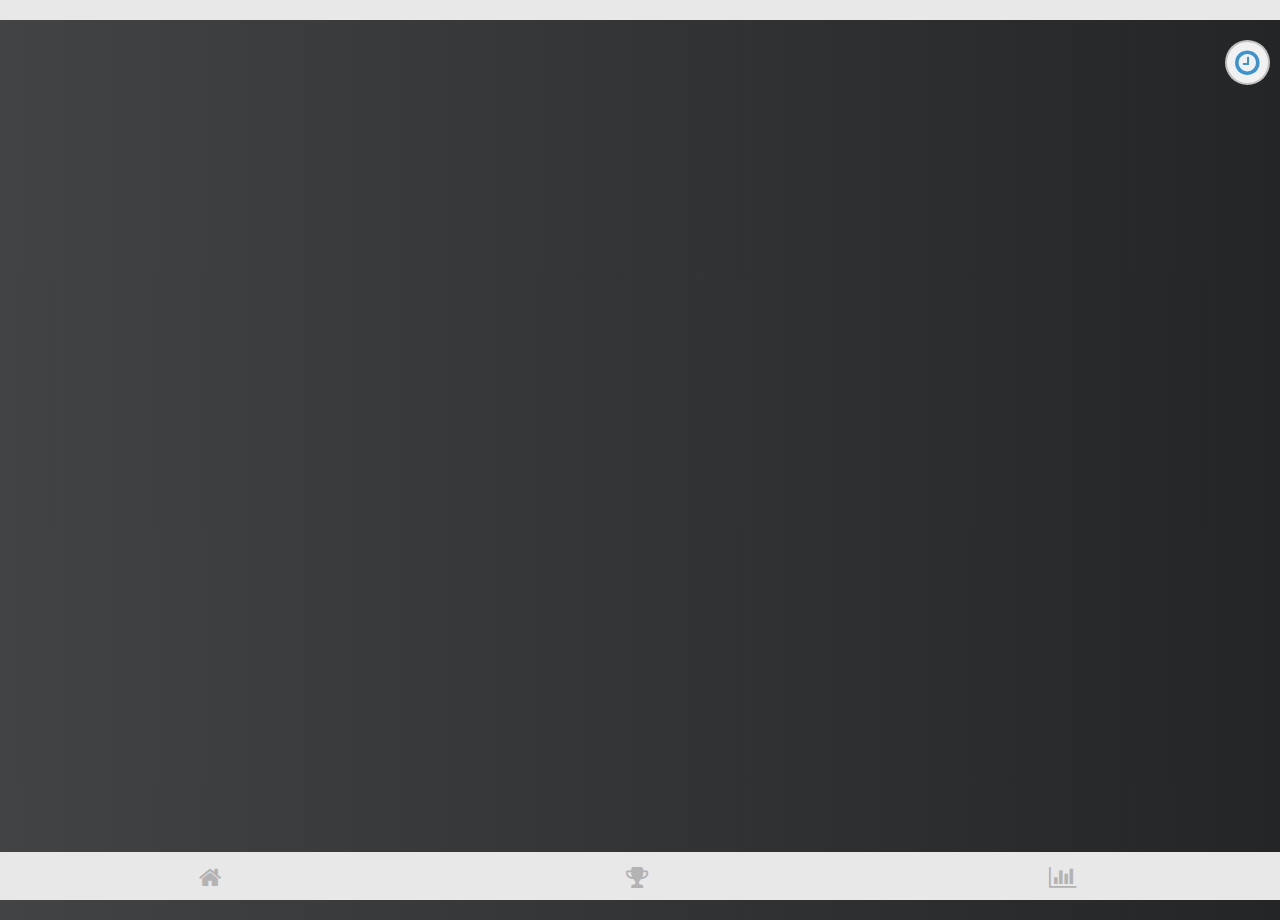
==== commit 44efeae5: "save workouts using pouchDB, fixed initial search bug, other design/bug fixes" ====
--- a/www/index.html
+++ b/www/index.html
@@ -24,6 +24,7 @@
     <!-- cordova script (this will be a 404 during development) -->
     <script src="cordova.js"></script>
 
+
     <!-- your app's js -->
     <!-- <script src="js/app.js"></script> -->
   </head>
@@ -39,10 +40,14 @@
     <nav class="tabs">
       <div class="ind-tab" page="home"><i class="fa fa-home"></i></div>
       <div class="ind-tab" page="build"><i class="fa fa-trophy"></i></div>
-      <div class="ind-tab" page="dashboard"><i class="fa fa-home"></i></div>
+      <div class="ind-tab" page="dashboard"><i class="fa fa-bar-chart-o"></i></div>
     </nav>
 
   </body>
+
+
+
+  <script src="node_modules/pouchdb/dist/pouchdb.min.js"></script>
 
   <script src="https://ajax.googleapis.com/ajax/libs/jquery/3.1.0/jquery.min.js"></script>
 
@@ -54,6 +59,7 @@
 
   <script src="js/timer.js"></script>
   <script src="js/iTimer.js"></script>
+  <script src="js/stateSaver.js"></script>
 
   <script src="js/main.js"></script>
   <script src="data/keydata.js"></script>
--- a/www/css/style.css
+++ b/www/css/style.css
@@ -176,7 +176,10 @@
 
   /*background-color: rgba(255,255,255, 0.9);*/
   width: calc(100vw);
-  height: calc(100vh - 49px - 20px);
+              /*  navbar, iOS header, save button  */
+  height: calc(100vh - 49px - 20px - 61px);
+
+  padding-bottom: 1px;
 
   /*padding: 0 20px*/
   overflow-y: scroll;
@@ -215,7 +218,7 @@
   /*border-bottom: 3px solid rgba(0, 117, 194, .4);*/
   /*border-radius: 1.5px;*/
   width: calc(100vw - 40px);
-  background-color: rgba(0,0,0,0.1);
+  background-color: rgba(255,255,255,0.1);
   padding: 10px 20px 10px 20px;
 }
 
@@ -238,7 +241,7 @@
   background-color: #E8E8E8;
   color: #b3b3b3;
 
-  box-shadow: 0 -5px 5px -5px #222;
+  /*box-shadow: 0 -5px 5px -5px #222;*/
 }
 
 nav.tabs .ind-tab {
@@ -324,9 +327,26 @@
 
   z-index: 10000;
 
-  background-color:#232526;
-}
-
+  background-color:#e8e8e8;
+}
+
+button.save {
+  position: fixed;
+  bottom: 48px;
+  width: 100vw;
+
+  background: #62c370;
+  color: #fafafa;
+
+  text-transform: uppercase;
+  font-weight: 400;
+  letter-spacing: 2.2px;
+  font-size: 1.1em;
+
+  padding: 20px;
+  border: 0;
+  outline: 0;
+}
 input.exercise {
   width: 100vw;
   padding: 18px 20px;
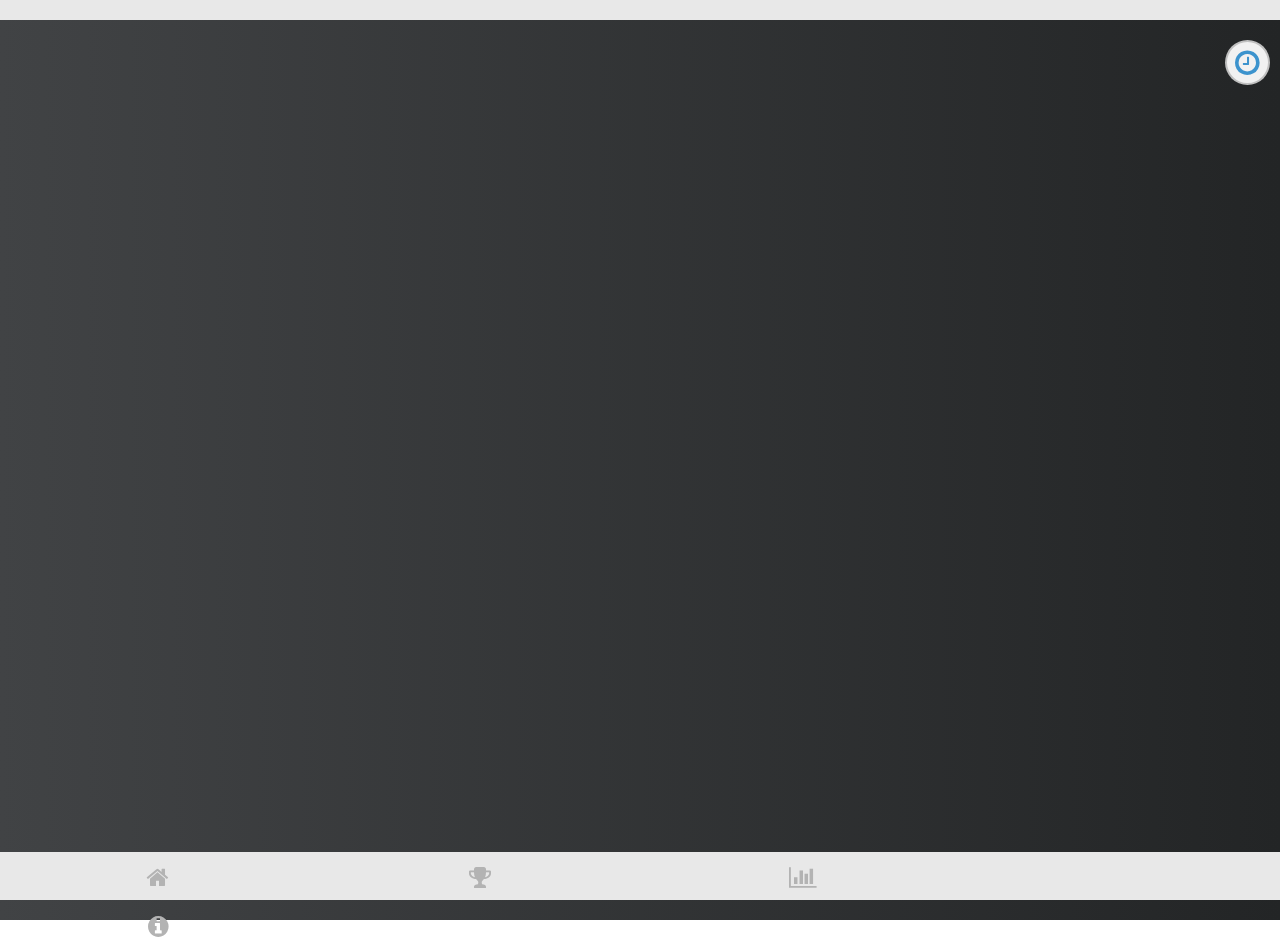
==== commit 30bbec47: "info page rough draft" ====
--- a/www/index.html
+++ b/www/index.html
@@ -3,7 +3,9 @@
   <head>
     <meta charset="utf-8">
     <meta name="viewport" content="initial-scale=1, maximum-scale=1, user-scalable=no, width=device-width">
-    <title></title>
+    <title>App</title>
+    <link rel="shortcut icon" href="">
+
 
     <link href="https://fonts.googleapis.com/css?family=Lato%3A400%2C100%2C300%2C700" rel="stylesheet" type="text/css">
     <link rel="stylesheet" href="assets/font-awesome-4.6.3/css/font-awesome.min.css">
@@ -41,6 +43,7 @@
       <div class="ind-tab" page="home"><i class="fa fa-home"></i></div>
       <div class="ind-tab" page="build"><i class="fa fa-trophy"></i></div>
       <div class="ind-tab" page="dashboard"><i class="fa fa-bar-chart-o"></i></div>
+      <div class="ind-tab" page="info"><i class="fa fa-info-circle"></i></div>
     </nav>
 
   </body>
@@ -61,6 +64,7 @@
   <script src="js/iTimer.js"></script>
   <script src="js/stateSaver.js"></script>
 
+  <script src="data/data.js"></script>
+
   <script src="js/main.js"></script>
-  <script src="data/keydata.js"></script>
 </html>
--- a/www/css/style.css
+++ b/www/css/style.css
@@ -50,9 +50,11 @@
   background: linear-gradient(to left, #ECE9E6 , #FFFFFF); /* W3C, IE 10+/ Edge, Firefox 16+, Chrome 26+, Opera 12+, Safari 7+ */
 
   color: #777;
-  text-transform: uppercase;
+  text-transform: capitalize;
   letter-spacing: 1.3px;
   font-size: 0.9em;
+
+  padding-left: 12px;
 
   -moz-box-shadow:    inset  0  8px 8px -8px rgba(0,0,0,0.4),
                       inset  0 -8px 8px -8px rgba(0,0,0,0.4);
@@ -82,7 +84,7 @@
   background: rgba(0,0,0, 0.05);
 }
 
-.home-namespace::before {
+/*.home-namespace::before {
   content: '';
   position: absolute;
 
@@ -111,9 +113,9 @@
   width: 600px;
 
   transform: rotate(-25deg);
-}
-
-#view.build-namespace {
+}*/
+
+#view.build-namespace, #view.home-namespace {
   background: #232526; /* fallback for old browsers */
   background: -webkit-linear-gradient(to left, #232526 , #414345); /* Chrome 10-25, Safari 5.1-6 */
   background: linear-gradient(to left, #232526 , #414345); /* W3C, IE 10+/ Edge, Firefox 16+, Chrome 26+, Opera 12+, Safari 7+ */
@@ -140,7 +142,7 @@
 }
 
 .home-namespace h1.title {
-  margin-top: 35vh;
+  margin-top: 12vh;
   text-align: center;
 
   color: rgba(74, 218, 255, 0.8);
@@ -171,7 +173,7 @@
 
 /* BUILD CSS */
 
-.build-container {
+.build-container, .home-container {
   position: relative;
 
   /*background-color: rgba(255,255,255, 0.9);*/
@@ -185,6 +187,20 @@
   overflow-y: scroll;
 }
 
+.home-container {
+  position: relative;
+
+  /*background-color: rgba(255,255,255, 0.9);*/
+  width: calc(100vw);
+              /*  navbar, iOS header, save button  */
+  height: calc(100vh - 49px - 20px);
+
+  padding-bottom: 1px;
+
+  /*padding: 0 20px*/
+  overflow-y: scroll;
+}
+
 .clock {
   position: absolute;
 
@@ -205,7 +221,27 @@
   border: 2px solid rgba(0,0,0,0.2);
 }
 
-.clock-icon {
+.settings {
+  position: absolute;
+
+  z-index: 100;
+
+  width: 41px;
+  height: 41px;
+
+  left: 10px;
+  top: calc(40px - 20px);
+
+  font-size: 1.8em;
+
+  color: #666;
+  background-color: #f1f1f1;
+
+  border-radius: 50%;
+  border: 2px solid rgba(0,0,0,0.2);
+}
+
+.clock-icon, .settings-icon {
   opacity: 0.75;
 
   margin-top: 7px;
@@ -249,10 +285,12 @@
 
   text-align: center;
 
-  padding: 10px 0;
-  margin: 0;
-
-  width: calc(33vw - 2px);
+  padding: 10px 0px;
+  margin: 0 -2px;
+
+  width: calc(25vw);
+
+  transition: all 0.2s linear;
 
   /*border-left: 1px*/
 }
@@ -288,6 +326,8 @@
 
 input.date-picker {
   position:relative;
+  display: inline-block;
+
   width: 136px;
   font-size: 0.8rem;
 
@@ -299,6 +339,85 @@
   border-radius: 3px;
 
   transition: all 0.3s ease-out;
+}
+
+.bottom-row {
+  position: relative;
+}
+
+.muscle-group-select {
+  position: absolute;
+
+  right: -6px;
+  bottom: 5px;
+  padding: 4px 6px;
+
+  font-size: 0.85em;
+
+  border-radius: 2px;
+  color: #ff7d7d;
+  transition: all 0.2s;
+  /*float: right;*/
+}
+
+.muscle-group-select.selected {
+  color: #62c370;
+}
+
+.muscle-group-select.open {
+  color: #fafafa;
+}
+
+
+
+.muscle-group-selector::before {
+  content: '\25B2';
+  /*display: none;*/
+  color: #fafafa;
+  z-index: 12;
+
+  font-size: 1.6em;
+
+  position: absolute;
+  top: -20px;
+  right: 28px;
+}
+
+.muscle-group-selector {
+  display: none;
+  position: absolute;
+  border-radius: 4px;
+
+  color: #444;
+
+  top:50px;
+  right: 0px;
+
+  width: 140px;
+  background-color: #fafafa;
+  z-index: 12;
+
+  padding: 4px 6px;
+}
+
+
+
+.muscle-group-selector table {
+  width: 100%;
+  font-weight: 400;
+}
+
+.muscle-group-selector td {
+  transition: all 0.2s linear;
+
+  text-align: center;
+  padding: 4px 4px;
+}
+
+.muscle-group-selector td.selected {
+  transition: all 0.2s linear;
+  color: #45a052;
+  /*font-weight: 400;*/
 }
 
 .picker--opened .picker__frame {
@@ -348,8 +467,8 @@
   outline: 0;
 }
 input.exercise {
-  width: 100vw;
-  padding: 18px 20px;
+  width: calc(100vw - 65px);
+  padding: 18px 45px 18px 20px;
 
   background: rgba(148, 208, 255, 0.3);
 
@@ -358,8 +477,8 @@
   color: #fafafa;
 
   border-radius: 3px;
-  border: 2px solid rgba(0,0,48,0.2));
-
+  border: 2px solid rgba(0,0,48,0.2);
+  text-transform: capitalize;
   text-overflow: ellipsis;
 }
 
@@ -369,7 +488,6 @@
 
 .new-exercise {
   position: relative;
-  box-shadow:
 }
 
 .exercise::-webkit-input-placeholder {
@@ -386,10 +504,41 @@
   letter-spacing: 1.5px;
 }
 
+.set .minus {
+  position: absolute;
+  bottom: 10px;
+  left: 10px;
+
+  font-size: 12px;
+
+  padding: 4px 5.5px 4px 6.5px;
+
+  border-radius: 100%;
+
+  color: #f17070;
+
+  z-index: 10;
+}
+
+.new-exercise .minus {
+  position: absolute;
+  top: 15px;
+  right: 8px;
+
+  padding: 5px 15px 5px 2px;
+
+  font-size: 1.4em;
+
+  color: #b3b3b3;
+
+  z-index: 10;
+
+}
+
 .set .plus {
   position: absolute;
-  bottom:-12px;
-  right: 10px;
+  bottom:10px;
+  left: 100px;
 
   font-size: 12px;
 
@@ -455,20 +604,516 @@
 }
 
 
-.reps {
+.build-container .reps {
   float: right;
 }
 
 .inline-block {
   display: inline-block;
 }
-
 nav.tabs .ind-tab.active {
-  box-shadow: 0 1px 3px 1px inset;
-  color: #777;
+  /*box-shadow: 0 1px 3px 1px inset;*/
+  color: #58a7dc;
+  transition: all 0.2s linear;
 }
 .header h1 {
   color: #0074c2;
   font-weight: 400;
   text-transform: uppercase;
 }
+
+/* HOME CSS */
+
+.workout .workout-header {
+  width: calc(100vw - 12px);
+  padding: 10px 6px;
+
+  background-color: rgba(255,255,255, 0.02);
+
+  color: rgba(255,255,255, 0.8);
+  border-bottom: 0;
+}
+
+.workout~.workout > .workout-header{
+  width: calc(100vw - 12px);
+  padding: 10px 6px;
+
+  background-color: rgba(255,255,255, 0.02);
+
+  color: rgba(255,255,255, 0.8);
+  border-top: 1px solid rgba(255,255,255, 0.3);
+}
+
+::-webkit-scrollbar-thumb {
+  background:#0074ac;
+}
+
+.exercise-name {
+  text-transform: capitalize;
+  letter-spacing: 1.0px;
+
+  color: #0074ac;
+
+  padding: 6px 0px;
+
+  width: calc(100% - 16px);
+  text-overflow: ellipsis;
+}
+
+.home-container .exercises-container {
+    display: none;
+    position: relative;
+
+    background: #bac5ce; /* fallback for old browsers */
+    background: -webkit-linear-gradient(to left, #bac5ce , #eef2f3); /* Chrome 10-25, Safari 5.1-6 */
+    background: linear-gradient(to left, #bac5ce , #eef2f3); /* W3C, IE 10+/ Edge, Firefox 16+, Chrome 26+, Opera 12+, Safari 7+ */
+
+    color: #444;
+
+    padding: 6px 8px;
+
+    max-height: 33vh;
+    overflow: scroll;
+}
+
+.sets-container {
+  font-size: 0.8em;
+  font-weight: 300;
+
+  padding-bottom: 6px;
+
+  width: 100%;
+  overflow-x: scroll;
+  white-space: nowrap;
+
+}
+
+.exercises-container table {
+  overflow-x: scroll;
+}
+
+.set-container {
+  /*display: inline-block;*/
+  /*display: none;*/
+  padding: 0 8px;
+  border-right: 1px dashed #444;
+}
+
+.set-col {
+  display: inline-block;
+}
+
+.sets-container td:last-of-type {
+  border: 0;
+}
+
+.sets-container .times {
+  margin: 0 3px;
+  font-weight: 700;
+
+  color: #0074ac;
+
+}
+
+.weight, .home-container .reps {
+  font-weight: 400;
+  /*color: #0074ac;*/
+}
+
+.delete-workout {
+  display: none;
+
+  position: absolute;
+  padding: 2px;
+
+  color: #f17070;
+}
+
+.workout-name {
+  position: absolute;
+  padding-left: 2px;
+  /*display: inline-block;*/
+
+  letter-spacing: 1.2px;
+  text-transform: uppercase;
+
+  width: 45%;
+
+  transition: 0.2s linear;
+}
+
+.workout-name.sticky {
+  opacity: 0.5;
+  transition: 0.2s linear;
+}
+
+.workout-date {
+  position: relative;
+
+  margin-left: 45%;
+
+  font-weight: 300;
+  font-size: 0.9em;
+  display: inline-block;;
+  text-align: right;
+  /*float: right;*/
+  width: 45%;
+}
+
+.exercises-container .repeat {
+  position: absolute;
+  top: 0;
+  right: 0;
+  padding: 11px 8px;
+
+  color: #0074ac;
+}
+
+button.start-button {
+  display: table;
+  margin: 16vh auto 40px auto;
+  padding: 20px 10px;
+
+  width: 80vw;
+
+  background: #62c370;
+  color: #fafafa;
+
+  font-size: 1.3em;
+  text-transform: uppercase;
+  font-weight: 300;
+  letter-spacing: 1.3px;
+
+  border-radius: 12px;
+  border: 0;
+  outline: 0;
+}
+
+button.start-button:hover{
+  -webkit-filter: brightness(85%);
+  filter: brightness(85%);
+}
+
+.recent-header {
+  width: 100vw;
+  padding: 14px 0;
+
+  letter-spacing: 1.4px;
+  text-transform: uppercase;
+
+  text-align: center;
+  color: rgba(255,255,255, 0.75);
+  background: rgba(148, 208, 255, 0.3);
+
+  font-size: 1.3em;
+}
+
+.caret-down {
+  position: absolute;
+  height: 17px;
+  margin-top: 3px;
+  right: 10px;
+
+  font-size: 1.1em;
+
+  transition: .2s linear;
+}
+
+.caret-down.animate {
+  transition        : .2s linear;
+  color: rgba(148, 208, 255, 0.6);
+
+    /**
+     * Not that ugly as the JavaScript approach.
+     * Easy to maintain, the most portable solution.
+     */
+  -webkit-transform : rotate(90deg);
+  transform: rotate(90deg);
+}
+
+/* SETTINGS CSS */
+
+.settings-container, .info-container {
+  height: calc(100vh - 20px - 47px);
+  width: 100vw;
+  background:#dfdfdf;
+
+  color: #444;
+}
+
+.settings-header {
+  font-size: 1.4em;
+  background: #f2f2f2;
+
+  padding: 30px 12px 16px 12px;
+  width: calc(100vw - 24px);
+  border-bottom: 1px solid #d3d3d3;
+}
+
+.back-button {
+  z-index: 15;
+}
+
+.settings-header .settings-header-text {
+  position: absolute;
+  z-index: 0;
+
+  text-transform: uppercase;
+  font-weight: 300;
+
+  top: 50px;
+  left: 60px;
+  right: 60px;
+  text-align: center;
+}
+
+.settings-body {
+    font-size: 0.9em;
+}
+
+.setting-group {
+  margin: 20px 0;
+}
+
+.setting {
+  width: calc(100vw - 16px);
+  padding: 10px 8px;
+  background: #f2f2f2;
+}
+
+.setting-group table {
+  width: 100%;
+}
+
+.setting-group td:nth-of-type(3) {
+  text-align: right;
+}
+
+.setting-group td:nth-of-type(3) input {
+  text-align: right;
+  padding: 0;
+  color: #777;
+}
+
+.setting-group td:nth-of-type(1){
+  width: 30px;
+}
+
+.setting .seconds {
+  color: #c8c8c8;
+}
+
+.setting~.setting {
+  border-top: 1px solid #d3d3d3;
+}
+
+.settings-container td .fa-calculator {
+  color: #5ca9ce;
+}
+.settings-container td .fa-clock-o {
+  color: #ec9e35;
+}
+
+.setting .down-select {
+  font-size: 0.9em;
+  opacity: 0.5;
+}
+
+/* INFO CSS */
+.info-container {
+  position: relative;
+
+  width: calc(100vw);
+  /*padding: 0px 8px;*/
+
+}
+.info-search {
+  width: calc(100vw - 6px - 36px);
+  background: #f2f2f2;
+  letter-spacing: 1.2px;
+
+  font-size: 0.9em;
+
+  color: #444;
+
+  padding-right: 36px;
+
+  text-overflow: ellipsis;
+
+  border-bottom: 1px solid rgba(0,0,0,0.15);
+}
+
+.info-container .fa-search {
+  position: absolute;
+  right: 0;
+  top: 0;
+  padding: 8px 10px 9px 10px;
+
+  background: rgba(0,0,0,0.03);
+}
+
+.info-exercise-container {
+  max-height: calc(100vh - 49px - 20px - 34px);
+  overflow-y: scroll;
+  width: calc(100vw - 12px);
+  padding: 4px 6px 2px 6px;
+  z-index: 10;
+  background: #f2f2f2;
+}
+
+.empty-search {
+  position: absolute;
+  margin-top: 20vh;
+  left: 0;
+  right: 0;
+  text-align: center;
+  letter-spacing: 1px;
+  font-size: 1.2em;
+  font-weight: 300;
+}
+
+.info-name {
+  font-size: 1.4em;
+  text-transform: uppercase;
+  font-weight: 300;
+  padding: 6px 0 10px 0;
+  color: #0074c2;
+}
+
+.guide-container {
+  padding-top: 8px;
+
+}
+
+.guide-header {
+  width: calc(100vw - 12px);
+  padding: 6px 6px;
+
+  margin-left: -6px;
+
+  font-size: 1.1em;
+  letter-spacing: 1.2px;
+
+  border-top: 1px solid rgba(0,0,0, 0.05);
+  border-bottom: 1px solid rgba(0,0,0,0.05);
+}
+
+.guide-header .caret-down {
+  color: rgba(0,0,0,0.4);
+}
+
+ul.guide {
+  padding: 2px 0px;
+  list-style-type: circle;
+  color: #777;
+  letter-spacing: 0.6px;
+
+  width: calc(100vw - 12px);
+  margin-left: -6px;
+
+  margin-bottom: 2px;
+  padding: 0px 6px;
+
+  /*max-height: 42vh;*/
+  /*overflow-y: scroll;*/
+}
+
+ul.guide li {
+  /*display: inline;*/
+  font-size: 0.87em;
+  margin: 6px 0;
+  list-style-type: circle !important;
+
+
+}
+
+img.left-photo, img.right-photo{
+  width: calc(50% - 2px);
+  background: #fafafa;
+  border-radius: 3px;
+
+  margin-bottom: 8px;
+}
+
+.muscle-groups {
+  margin-bottom: 6px;
+}
+
+.muscle-groups .main {
+  display: inline-block;
+  font-size: 0.9em;
+  color: #0074c2;
+  width: calc(100%);
+  /*text-align: right;*/
+}
+
+.muscle-groups .secondary {
+  width: 100%;
+  /*text-align: right;*/
+  font-size: 0.9em;
+  color: #0074c2;
+  opacity: 0.4;
+}
+
+.muscle-groups-header {
+  display: inline-block;
+  position: absolute;
+  padding: 7px 0;
+  width: 140px;
+  font-size: 1.1em;
+  letter-spacing: 1.2px;
+}
+
+.info-container .search-container {
+  /*z-index: -1;*/
+  display: block;
+  position: relative;
+  /*margin-left: -6px;*/
+  width: calc(100vw - 12px);
+  background: #f2f2f2;
+
+  max-height: 300px;
+  overflow-y: scroll;
+
+  transition: 0.3s ease-in-out;
+}
+
+.search-container.closed {
+  max-height: 0;
+
+  transition: 0.3s ease-in-out;
+
+}
+
+.search-row img {
+  z-index: 0;
+  position: absolute;
+  max-height: 48px;
+  right: 16px;
+  border-radius: 3px;
+}
+
+.search-row .search-name {
+  display: inline-block;
+  font-size: 1.2em;
+  height: 48px;
+  line-height: 48px;
+
+  width: calc(100% - 80px);
+  white-space: nowrap;
+  overflow: hidden;
+
+  text-overflow: ellipsis;
+
+
+  /*height: 67px;*/
+}
+
+
+.search-row {
+  width: calc(100% - 16px);
+  border-bottom: 1px solid rgba(0,0,0,0.05);
+
+  padding: 8px 0;
+  height: 48px;
+}
